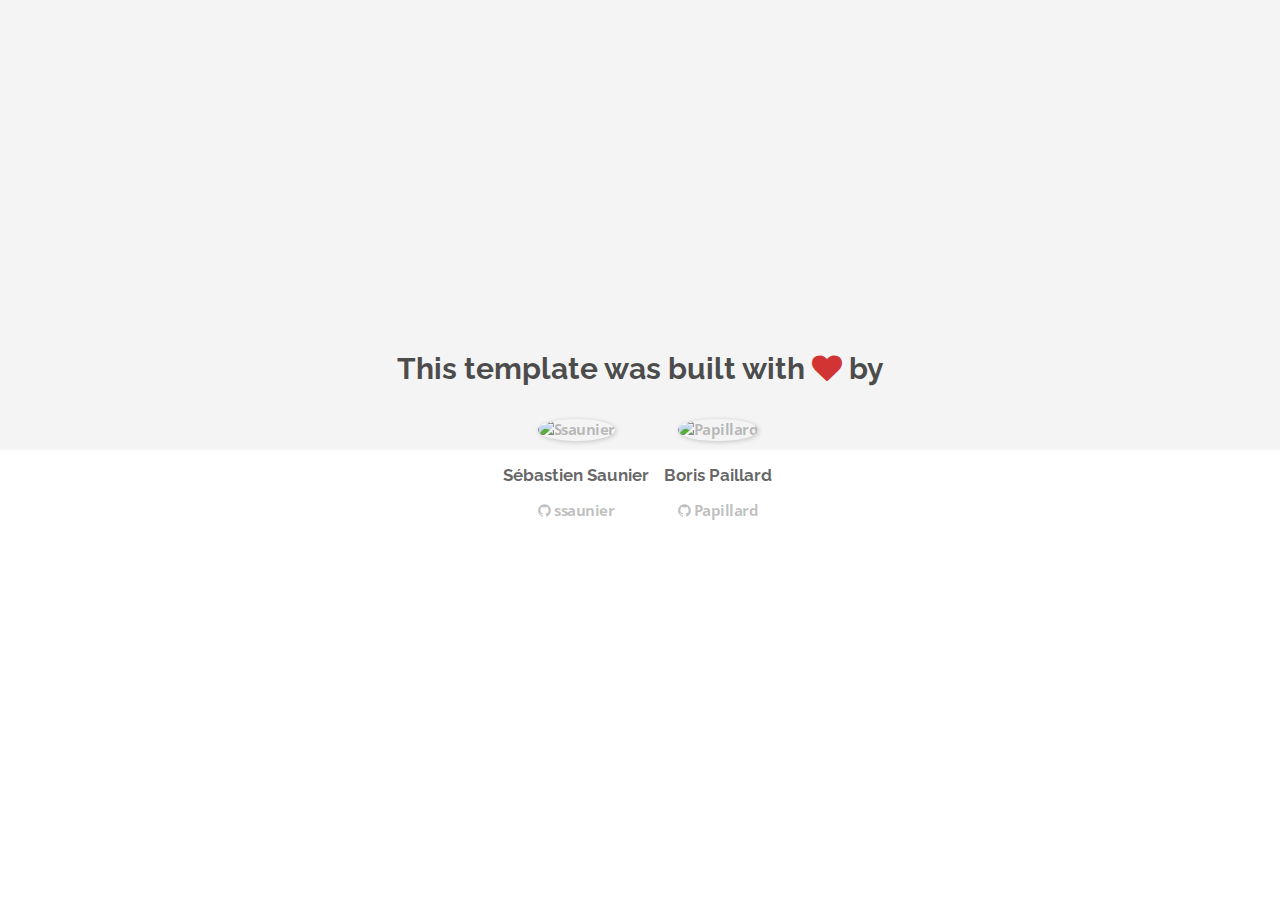
==== about.html @ a605a848 "Automated commit at 2017-11-13 10:06:32 UTC by middleman-deploy 2.0.0-alpha" ====
<!doctype html>
<html>
  <head>
    <meta charset="utf-8">
    <meta http-equiv="x-ua-compatible" content="ie=edge">
    <meta name="viewport"
          content="width=device-width, initial-scale=1, shrink-to-fit=no">
    <!-- Use the title from a page's frontmatter if it has one -->
    <title>Le Wagon - Middleman - About</title>
    <link href="stylesheets/application-3c48b980.css" rel="stylesheet" />
    <script src="javascripts/application-93de88c9.js"></script>
    <link href="images/favicon-f15af148.png" rel="icon" type="image/png" />
  </head>
  <body>
    <div id="about">
  <div class="about-content">
    <h1>This template was built with <i class="fa fa-heart"></i> by</h1>
    <ul class="list-inline">
        <li>
<a href="https://kitt.lewagon.com/alumni/ssaunier" target="_blank">            <img src="https://kitt.lewagon.com/placeholder/users/ssaunier" class="img-circle" alt="Ssaunier" />
</a>          <h2>Sébastien Saunier</h2>
          <p>
<a href="https://github.com/ssaunier" target="_blank">              <i class="fa fa-github"></i> ssaunier
</a>          </p>
        </li>
        <li>
<a href="https://kitt.lewagon.com/alumni/Papillard" target="_blank">            <img src="https://kitt.lewagon.com/placeholder/users/Papillard" class="img-circle" alt="Papillard" />
</a>          <h2>Boris Paillard</h2>
          <p>
<a href="https://github.com/Papillard" target="_blank">              <i class="fa fa-github"></i> Papillard
</a>          </p>
        </li>
    </ul>
  </div>
</div>

  </body>
</html>
---- stylesheets/application-3c48b980.css ----
@import url("https://fonts.googleapis.com/css?family=Open+Sans:400,300,700|Raleway:400,100,300,700,500");/*!
 * Bootstrap v3.3.7 (http://getbootstrap.com)
 * Copyright 2011-2016 Twitter, Inc.
 * Licensed under MIT (https://github.com/twbs/bootstrap/blob/master/LICENSE)
 *//*! normalize.css v3.0.3 | MIT License | github.com/necolas/normalize.css */html{font-family:sans-serif;-ms-text-size-adjust:100%;-webkit-text-size-adjust:100%}body{margin:0}article,aside,details,figcaption,figure,footer,header,hgroup,main,menu,nav,section,summary{display:block}audio,canvas,progress,video{display:inline-block;vertical-align:baseline}audio:not([controls]){display:none;height:0}[hidden],template{display:none}a{background-color:transparent}a:active,a:hover{outline:0}abbr[title]{border-bottom:1px dotted}b,strong{font-weight:bold}dfn{font-style:italic}h1{font-size:2em;margin:0.67em 0}mark{background:#ff0;color:#000}small{font-size:80%}sub,sup{font-size:75%;line-height:0;position:relative;vertical-align:baseline}sup{top:-0.5em}sub{bottom:-0.25em}img{border:0}svg:not(:root){overflow:hidden}figure{margin:1em 40px}hr{-webkit-box-sizing:content-box;box-sizing:content-box;height:0}pre{overflow:auto}code,kbd,pre,samp{font-family:monospace, monospace;font-size:1em}button,input,optgroup,select,textarea{color:inherit;font:inherit;margin:0}button{overflow:visible}button,select{text-transform:none}button,html input[type="button"],input[type="reset"],input[type="submit"]{-webkit-appearance:button;cursor:pointer}button[disabled],html input[disabled]{cursor:default}button::-moz-focus-inner,input::-moz-focus-inner{border:0;padding:0}input{line-height:normal}input[type="checkbox"],input[type="radio"]{-webkit-box-sizing:border-box;box-sizing:border-box;padding:0}input[type="number"]::-webkit-inner-spin-button,input[type="number"]::-webkit-outer-spin-button{height:auto}input[type="search"]{-webkit-appearance:textfield;-webkit-box-sizing:content-box;box-sizing:content-box}input[type="search"]::-webkit-search-cancel-button,input[type="search"]::-webkit-search-decoration{-webkit-appearance:none}fieldset{border:1px solid #c0c0c0;margin:0 2px;padding:0.35em 0.625em 0.75em}legend{border:0;padding:0}textarea{overflow:auto}optgroup{font-weight:bold}table{border-collapse:collapse;border-spacing:0}td,th{padding:0}/*! Source: https://github.com/h5bp/html5-boilerplate/blob/master/src/css/main.css */@media print{*,*:before,*:after{background:transparent !important;color:#000 !important;-webkit-box-shadow:none !important;box-shadow:none !important;text-shadow:none !important}a,a:visited{text-decoration:underline}a[href]:after{content:" (" attr(href) ")"}abbr[title]:after{content:" (" attr(title) ")"}a[href^="#"]:after,a[href^="javascript:"]:after{content:""}pre,blockquote{border:1px solid #999;page-break-inside:avoid}thead{display:table-header-group}tr,img{page-break-inside:avoid}img{max-width:100% !important}p,h2,h3{orphans:3;widows:3}h2,h3{page-break-after:avoid}.navbar{display:none}.btn>.caret,.dropup>.btn>.caret{border-top-color:#000 !important}.label{border:1px solid #000}.table{border-collapse:collapse !important}.table td,.table th{background-color:#fff !important}.table-bordered th,.table-bordered td{border:1px solid #ddd !important}}@font-face{font-family:'Glyphicons Halflings';src:url("../assets/bootstrap/glyphicons-halflings-regular-86b6f62b.eot");src:url("../assets/bootstrap/glyphicons-halflings-regular-86b6f62b.eot?#iefix") format("embedded-opentype"),url("../assets/bootstrap/glyphicons-halflings-regular-ca35b697.woff2") format("woff2"),url("../assets/bootstrap/glyphicons-halflings-regular-278e49a8.woff") format("woff"),url("../assets/bootstrap/glyphicons-halflings-regular-44bc1850.ttf") format("truetype"),url("../assets/bootstrap/glyphicons-halflings-regular-de51a849.svg#glyphicons_halflingsregular") format("svg")}.glyphicon{position:relative;top:1px;display:inline-block;font-family:'Glyphicons Halflings';font-style:normal;font-weight:normal;line-height:1;-webkit-font-smoothing:antialiased;-moz-osx-font-smoothing:grayscale}.glyphicon-asterisk:before{content:"\002a"}.glyphicon-plus:before{content:"\002b"}.glyphicon-euro:before,.glyphicon-eur:before{content:"\20ac"}.glyphicon-minus:before{content:"\2212"}.glyphicon-cloud:before{content:"\2601"}.glyphicon-envelope:before{content:"\2709"}.glyphicon-pencil:before{content:"\270f"}.glyphicon-glass:before{content:"\e001"}.glyphicon-music:before{content:"\e002"}.glyphicon-search:before{content:"\e003"}.glyphicon-heart:before{content:"\e005"}.glyphicon-star:before{content:"\e006"}.glyphicon-star-empty:before{content:"\e007"}.glyphicon-user:before{content:"\e008"}.glyphicon-film:before{content:"\e009"}.glyphicon-th-large:before{content:"\e010"}.glyphicon-th:before{content:"\e011"}.glyphicon-th-list:before{content:"\e012"}.glyphicon-ok:before{content:"\e013"}.glyphicon-remove:before{content:"\e014"}.glyphicon-zoom-in:before{content:"\e015"}.glyphicon-zoom-out:before{content:"\e016"}.glyphicon-off:before{content:"\e017"}.glyphicon-signal:before{content:"\e018"}.glyphicon-cog:before{content:"\e019"}.glyphicon-trash:before{content:"\e020"}.glyphicon-home:before{content:"\e021"}.glyphicon-file:before{content:"\e022"}.glyphicon-time:before{content:"\e023"}.glyphicon-road:before{content:"\e024"}.glyphicon-download-alt:before{content:"\e025"}.glyphicon-download:before{content:"\e026"}.glyphicon-upload:before{content:"\e027"}.glyphicon-inbox:before{content:"\e028"}.glyphicon-play-circle:before{content:"\e029"}.glyphicon-repeat:before{content:"\e030"}.glyphicon-refresh:before{content:"\e031"}.glyphicon-list-alt:before{content:"\e032"}.glyphicon-lock:before{content:"\e033"}.glyphicon-flag:before{content:"\e034"}.glyphicon-headphones:before{content:"\e035"}.glyphicon-volume-off:before{content:"\e036"}.glyphicon-volume-down:before{content:"\e037"}.glyphicon-volume-up:before{content:"\e038"}.glyphicon-qrcode:before{content:"\e039"}.glyphicon-barcode:before{content:"\e040"}.glyphicon-tag:before{content:"\e041"}.glyphicon-tags:before{content:"\e042"}.glyphicon-book:before{content:"\e043"}.glyphicon-bookmark:before{content:"\e044"}.glyphicon-print:before{content:"\e045"}.glyphicon-camera:before{content:"\e046"}.glyphicon-font:before{content:"\e047"}.glyphicon-bold:before{content:"\e048"}.glyphicon-italic:before{content:"\e049"}.glyphicon-text-height:before{content:"\e050"}.glyphicon-text-width:before{content:"\e051"}.glyphicon-align-left:before{content:"\e052"}.glyphicon-align-center:before{content:"\e053"}.glyphicon-align-right:before{content:"\e054"}.glyphicon-align-justify:before{content:"\e055"}.glyphicon-list:before{content:"\e056"}.glyphicon-indent-left:before{content:"\e057"}.glyphicon-indent-right:before{content:"\e058"}.glyphicon-facetime-video:before{content:"\e059"}.glyphicon-picture:before{content:"\e060"}.glyphicon-map-marker:before{content:"\e062"}.glyphicon-adjust:before{content:"\e063"}.glyphicon-tint:before{content:"\e064"}.glyphicon-edit:before{content:"\e065"}.glyphicon-share:before{content:"\e066"}.glyphicon-check:before{content:"\e067"}.glyphicon-move:before{content:"\e068"}.glyphicon-step-backward:before{content:"\e069"}.glyphicon-fast-backward:before{content:"\e070"}.glyphicon-backward:before{content:"\e071"}.glyphicon-play:before{content:"\e072"}.glyphicon-pause:before{content:"\e073"}.glyphicon-stop:before{content:"\e074"}.glyphicon-forward:before{content:"\e075"}.glyphicon-fast-forward:before{content:"\e076"}.glyphicon-step-forward:before{content:"\e077"}.glyphicon-eject:before{content:"\e078"}.glyphicon-chevron-left:before{content:"\e079"}.glyphicon-chevron-right:before{content:"\e080"}.glyphicon-plus-sign:before{content:"\e081"}.glyphicon-minus-sign:before{content:"\e082"}.glyphicon-remove-sign:before{content:"\e083"}.glyphicon-ok-sign:before{content:"\e084"}.glyphicon-question-sign:before{content:"\e085"}.glyphicon-info-sign:before{content:"\e086"}.glyphicon-screenshot:before{content:"\e087"}.glyphicon-remove-circle:before{content:"\e088"}.glyphicon-ok-circle:before{content:"\e089"}.glyphicon-ban-circle:before{content:"\e090"}.glyphicon-arrow-left:before{content:"\e091"}.glyphicon-arrow-right:before{content:"\e092"}.glyphicon-arrow-up:before{content:"\e093"}.glyphicon-arrow-down:before{content:"\e094"}.glyphicon-share-alt:before{content:"\e095"}.glyphicon-resize-full:before{content:"\e096"}.glyphicon-resize-small:before{content:"\e097"}.glyphicon-exclamation-sign:before{content:"\e101"}.glyphicon-gift:before{content:"\e102"}.glyphicon-leaf:before{content:"\e103"}.glyphicon-fire:before{content:"\e104"}.glyphicon-eye-open:before{content:"\e105"}.glyphicon-eye-close:before{content:"\e106"}.glyphicon-warning-sign:before{content:"\e107"}.glyphicon-plane:before{content:"\e108"}.glyphicon-calendar:before{content:"\e109"}.glyphicon-random:before{content:"\e110"}.glyphicon-comment:before{content:"\e111"}.glyphicon-magnet:before{content:"\e112"}.glyphicon-chevron-up:before{content:"\e113"}.glyphicon-chevron-down:before{content:"\e114"}.glyphicon-retweet:before{content:"\e115"}.glyphicon-shopping-cart:before{content:"\e116"}.glyphicon-folder-close:before{content:"\e117"}.glyphicon-folder-open:before{content:"\e118"}.glyphicon-resize-vertical:before{content:"\e119"}.glyphicon-resize-horizontal:before{content:"\e120"}.glyphicon-hdd:before{content:"\e121"}.glyphicon-bullhorn:before{content:"\e122"}.glyphicon-bell:before{content:"\e123"}.glyphicon-certificate:before{content:"\e124"}.glyphicon-thumbs-up:before{content:"\e125"}.glyphicon-thumbs-down:before{content:"\e126"}.glyphicon-hand-right:before{content:"\e127"}.glyphicon-hand-left:before{content:"\e128"}.glyphicon-hand-up:before{content:"\e129"}.glyphicon-hand-down:before{content:"\e130"}.glyphicon-circle-arrow-right:before{content:"\e131"}.glyphicon-circle-arrow-left:before{content:"\e132"}.glyphicon-circle-arrow-up:before{content:"\e133"}.glyphicon-circle-arrow-down:before{content:"\e134"}.glyphicon-globe:before{content:"\e135"}.glyphicon-wrench:before{content:"\e136"}.glyphicon-tasks:before{content:"\e137"}.glyphicon-filter:before{content:"\e138"}.glyphicon-briefcase:before{content:"\e139"}.glyphicon-fullscreen:before{content:"\e140"}.glyphicon-dashboard:before{content:"\e141"}.glyphicon-paperclip:before{content:"\e142"}.glyphicon-heart-empty:before{content:"\e143"}.glyphicon-link:before{content:"\e144"}.glyphicon-phone:before{content:"\e145"}.glyphicon-pushpin:before{content:"\e146"}.glyphicon-usd:before{content:"\e148"}.glyphicon-gbp:before{content:"\e149"}.glyphicon-sort:before{content:"\e150"}.glyphicon-sort-by-alphabet:before{content:"\e151"}.glyphicon-sort-by-alphabet-alt:before{content:"\e152"}.glyphicon-sort-by-order:before{content:"\e153"}.glyphicon-sort-by-order-alt:before{content:"\e154"}.glyphicon-sort-by-attributes:before{content:"\e155"}.glyphicon-sort-by-attributes-alt:before{content:"\e156"}.glyphicon-unchecked:before{content:"\e157"}.glyphicon-expand:before{content:"\e158"}.glyphicon-collapse-down:before{content:"\e159"}.glyphicon-collapse-up:before{content:"\e160"}.glyphicon-log-in:before{content:"\e161"}.glyphicon-flash:before{content:"\e162"}.glyphicon-log-out:before{content:"\e163"}.glyphicon-new-window:before{content:"\e164"}.glyphicon-record:before{content:"\e165"}.glyphicon-save:before{content:"\e166"}.glyphicon-open:before{content:"\e167"}.glyphicon-saved:before{content:"\e168"}.glyphicon-import:before{content:"\e169"}.glyphicon-export:before{content:"\e170"}.glyphicon-send:before{content:"\e171"}.glyphicon-floppy-disk:before{content:"\e172"}.glyphicon-floppy-saved:before{content:"\e173"}.glyphicon-floppy-remove:before{content:"\e174"}.glyphicon-floppy-save:before{content:"\e175"}.glyphicon-floppy-open:before{content:"\e176"}.glyphicon-credit-card:before{content:"\e177"}.glyphicon-transfer:before{content:"\e178"}.glyphicon-cutlery:before{content:"\e179"}.glyphicon-header:before{content:"\e180"}.glyphicon-compressed:before{content:"\e181"}.glyphicon-earphone:before{content:"\e182"}.glyphicon-phone-alt:before{content:"\e183"}.glyphicon-tower:before{content:"\e184"}.glyphicon-stats:before{content:"\e185"}.glyphicon-sd-video:before{content:"\e186"}.glyphicon-hd-video:before{content:"\e187"}.glyphicon-subtitles:before{content:"\e188"}.glyphicon-sound-stereo:before{content:"\e189"}.glyphicon-sound-dolby:before{content:"\e190"}.glyphicon-sound-5-1:before{content:"\e191"}.glyphicon-sound-6-1:before{content:"\e192"}.glyphicon-sound-7-1:before{content:"\e193"}.glyphicon-copyright-mark:before{content:"\e194"}.glyphicon-registration-mark:before{content:"\e195"}.glyphicon-cloud-download:before{content:"\e197"}.glyphicon-cloud-upload:before{content:"\e198"}.glyphicon-tree-conifer:before{content:"\e199"}.glyphicon-tree-deciduous:before{content:"\e200"}.glyphicon-cd:before{content:"\e201"}.glyphicon-save-file:before{content:"\e202"}.glyphicon-open-file:before{content:"\e203"}.glyphicon-level-up:before{content:"\e204"}.glyphicon-copy:before{content:"\e205"}.glyphicon-paste:before{content:"\e206"}.glyphicon-alert:before{content:"\e209"}.glyphicon-equalizer:before{content:"\e210"}.glyphicon-king:before{content:"\e211"}.glyphicon-queen:before{content:"\e212"}.glyphicon-pawn:before{content:"\e213"}.glyphicon-bishop:before{content:"\e214"}.glyphicon-knight:before{content:"\e215"}.glyphicon-baby-formula:before{content:"\e216"}.glyphicon-tent:before{content:"\26fa"}.glyphicon-blackboard:before{content:"\e218"}.glyphicon-bed:before{content:"\e219"}.glyphicon-apple:before{content:"\f8ff"}.glyphicon-erase:before{content:"\e221"}.glyphicon-hourglass:before{content:"\231b"}.glyphicon-lamp:before{content:"\e223"}.glyphicon-duplicate:before{content:"\e224"}.glyphicon-piggy-bank:before{content:"\e225"}.glyphicon-scissors:before{content:"\e226"}.glyphicon-bitcoin:before{content:"\e227"}.glyphicon-btc:before{content:"\e227"}.glyphicon-xbt:before{content:"\e227"}.glyphicon-yen:before{content:"\00a5"}.glyphicon-jpy:before{content:"\00a5"}.glyphicon-ruble:before{content:"\20bd"}.glyphicon-rub:before{content:"\20bd"}.glyphicon-scale:before{content:"\e230"}.glyphicon-ice-lolly:before{content:"\e231"}.glyphicon-ice-lolly-tasted:before{content:"\e232"}.glyphicon-education:before{content:"\e233"}.glyphicon-option-horizontal:before{content:"\e234"}.glyphicon-option-vertical:before{content:"\e235"}.glyphicon-menu-hamburger:before{content:"\e236"}.glyphicon-modal-window:before{content:"\e237"}.glyphicon-oil:before{content:"\e238"}.glyphicon-grain:before{content:"\e239"}.glyphicon-sunglasses:before{content:"\e240"}.glyphicon-text-size:before{content:"\e241"}.glyphicon-text-color:before{content:"\e242"}.glyphicon-text-background:before{content:"\e243"}.glyphicon-object-align-top:before{content:"\e244"}.glyphicon-object-align-bottom:before{content:"\e245"}.glyphicon-object-align-horizontal:before{content:"\e246"}.glyphicon-object-align-left:before{content:"\e247"}.glyphicon-object-align-vertical:before{content:"\e248"}.glyphicon-object-align-right:before{content:"\e249"}.glyphicon-triangle-right:before{content:"\e250"}.glyphicon-triangle-left:before{content:"\e251"}.glyphicon-triangle-bottom:before{content:"\e252"}.glyphicon-triangle-top:before{content:"\e253"}.glyphicon-console:before{content:"\e254"}.glyphicon-superscript:before{content:"\e255"}.glyphicon-subscript:before{content:"\e256"}.glyphicon-menu-left:before{content:"\e257"}.glyphicon-menu-right:before{content:"\e258"}.glyphicon-menu-down:before{content:"\e259"}.glyphicon-menu-up:before{content:"\e260"}*{-webkit-box-sizing:border-box;box-sizing:border-box}*:before,*:after{-webkit-box-sizing:border-box;box-sizing:border-box}html{font-size:10px;-webkit-tap-highlight-color:transparent}body{font-family:"Open Sans", "Helvetica", "sans-serif";font-size:18px;line-height:1.42857143;color:#333333;background-color:#F4F4F4}input,button,select,textarea{font-family:inherit;font-size:inherit;line-height:inherit}a{color:#469AE0;text-decoration:none}a:hover,a:focus{color:#1f74ba;text-decoration:underline}a:focus{outline:5px auto -webkit-focus-ring-color;outline-offset:-2px}figure{margin:0}img{vertical-align:middle}.img-responsive{display:block;max-width:100%;height:auto}.img-rounded{border-radius:2px}.img-thumbnail{padding:4px;line-height:1.42857143;background-color:#F4F4F4;border:1px solid #ddd;border-radius:2px;-webkit-transition:all 0.2s ease-in-out;transition:all 0.2s ease-in-out;display:inline-block;max-width:100%;height:auto}.img-circle{border-radius:50%}hr{margin-top:25px;margin-bottom:25px;border:0;border-top:1px solid #eeeeee}.sr-only{position:absolute;width:1px;height:1px;margin:-1px;padding:0;overflow:hidden;clip:rect(0, 0, 0, 0);border:0}.sr-only-focusable:active,.sr-only-focusable:focus{position:static;width:auto;height:auto;margin:0;overflow:visible;clip:auto}[role="button"]{cursor:pointer}h1,h2,h3,h4,h5,h6,.h1,.h2,.h3,.h4,.h5,.h6{font-family:"Raleway", "Helvetica", "sans-serif";font-weight:500;line-height:1.1;color:inherit}h1 small,h1 .small,h2 small,h2 .small,h3 small,h3 .small,h4 small,h4 .small,h5 small,h5 .small,h6 small,h6 .small,.h1 small,.h1 .small,.h2 small,.h2 .small,.h3 small,.h3 .small,.h4 small,.h4 .small,.h5 small,.h5 .small,.h6 small,.h6 .small{font-weight:normal;line-height:1;color:#777777}h1,.h1,h2,.h2,h3,.h3{margin-top:25px;margin-bottom:12.5px}h1 small,h1 .small,.h1 small,.h1 .small,h2 small,h2 .small,.h2 small,.h2 .small,h3 small,h3 .small,.h3 small,.h3 .small{font-size:65%}h4,.h4,h5,.h5,h6,.h6{margin-top:12.5px;margin-bottom:12.5px}h4 small,h4 .small,.h4 small,.h4 .small,h5 small,h5 .small,.h5 small,.h5 .small,h6 small,h6 .small,.h6 small,.h6 .small{font-size:75%}h1,.h1{font-size:46px}h2,.h2{font-size:38px}h3,.h3{font-size:31px}h4,.h4{font-size:23px}h5,.h5{font-size:18px}h6,.h6{font-size:16px}p{margin:0 0 12.5px}.lead{margin-bottom:25px;font-size:20px;font-weight:300;line-height:1.4}@media (min-width: 768px){.lead{font-size:27px}}small,.small{font-size:88%}mark,.mark{background-color:#fcf8e3;padding:.2em}.text-left{text-align:left}.text-right{text-align:right}.text-center{text-align:center}.text-justify{text-align:justify}.text-nowrap{white-space:nowrap}.text-lowercase{text-transform:lowercase}.text-uppercase,.initialism{text-transform:uppercase}.text-capitalize{text-transform:capitalize}.text-muted{color:#777777}.text-primary{color:#469AE0}a.text-primary:hover,a.text-primary:focus{color:#2381d0}.text-success{color:#3c763d}a.text-success:hover,a.text-success:focus{color:#2b542c}.text-info{color:#31708f}a.text-info:hover,a.text-info:focus{color:#245269}.text-warning{color:#8a6d3b}a.text-warning:hover,a.text-warning:focus{color:#66512c}.text-danger{color:#a94442}a.text-danger:hover,a.text-danger:focus{color:#843534}.bg-primary{color:#fff}.bg-primary{background-color:#469AE0}a.bg-primary:hover,a.bg-primary:focus{background-color:#2381d0}.bg-success{background-color:#dff0d8}a.bg-success:hover,a.bg-success:focus{background-color:#c1e2b3}.bg-info{background-color:#d9edf7}a.bg-info:hover,a.bg-info:focus{background-color:#afd9ee}.bg-warning{background-color:#fcf8e3}a.bg-warning:hover,a.bg-warning:focus{background-color:#f7ecb5}.bg-danger{background-color:#f2dede}a.bg-danger:hover,a.bg-danger:focus{background-color:#e4b9b9}.page-header{padding-bottom:11.5px;margin:50px 0 25px;border-bottom:1px solid #eeeeee}ul,ol{margin-top:0;margin-bottom:12.5px}ul ul,ul ol,ol ul,ol ol{margin-bottom:0}.list-unstyled{padding-left:0;list-style:none}.list-inline{padding-left:0;list-style:none;margin-left:-5px}.list-inline>li{display:inline-block;padding-left:5px;padding-right:5px}dl{margin-top:0;margin-bottom:25px}dt,dd{line-height:1.42857143}dt{font-weight:bold}dd{margin-left:0}.dl-horizontal dd:before,.dl-horizontal dd:after{content:" ";display:table}.dl-horizontal dd:after{clear:both}@media (min-width: 768px){.dl-horizontal dt{float:left;width:160px;clear:left;text-align:right;overflow:hidden;text-overflow:ellipsis;white-space:nowrap}.dl-horizontal dd{margin-left:180px}}abbr[title],abbr[data-original-title]{cursor:help;border-bottom:1px dotted #777777}.initialism{font-size:90%}blockquote{padding:12.5px 25px;margin:0 0 25px;font-size:22.5px;border-left:5px solid #eeeeee}blockquote p:last-child,blockquote ul:last-child,blockquote ol:last-child{margin-bottom:0}blockquote footer,blockquote small,blockquote .small{display:block;font-size:80%;line-height:1.42857143;color:#777777}blockquote footer:before,blockquote small:before,blockquote .small:before{content:'\2014 \00A0'}.blockquote-reverse,blockquote.pull-right{padding-right:15px;padding-left:0;border-right:5px solid #eeeeee;border-left:0;text-align:right}.blockquote-reverse footer:before,.blockquote-reverse small:before,.blockquote-reverse .small:before,blockquote.pull-right footer:before,blockquote.pull-right small:before,blockquote.pull-right .small:before{content:''}.blockquote-reverse footer:after,.blockquote-reverse small:after,.blockquote-reverse .small:after,blockquote.pull-right footer:after,blockquote.pull-right small:after,blockquote.pull-right .small:after{content:'\00A0 \2014'}address{margin-bottom:25px;font-style:normal;line-height:1.42857143}code,kbd,pre,samp{font-family:Menlo, Monaco, Consolas, "Courier New", monospace}code{padding:2px 4px;font-size:90%;color:#c7254e;background-color:#f9f2f4;border-radius:2px}kbd{padding:2px 4px;font-size:90%;color:#fff;background-color:#333;border-radius:2px;-webkit-box-shadow:inset 0 -1px 0 rgba(0,0,0,0.25);box-shadow:inset 0 -1px 0 rgba(0,0,0,0.25)}kbd kbd{padding:0;font-size:100%;font-weight:bold;-webkit-box-shadow:none;box-shadow:none}pre{display:block;padding:12px;margin:0 0 12.5px;font-size:17px;line-height:1.42857143;word-break:break-all;word-wrap:break-word;color:#333333;background-color:#f5f5f5;border:1px solid #ccc;border-radius:2px}pre code{padding:0;font-size:inherit;color:inherit;white-space:pre-wrap;background-color:transparent;border-radius:0}.pre-scrollable{max-height:340px;overflow-y:scroll}.container{margin-right:auto;margin-left:auto;padding-left:15px;padding-right:15px}.container:before,.container:after{content:" ";display:table}.container:after{clear:both}@media (min-width: 768px){.container{width:750px}}@media (min-width: 992px){.container{width:970px}}@media (min-width: 1200px){.container{width:1170px}}.container-fluid{margin-right:auto;margin-left:auto;padding-left:15px;padding-right:15px}.container-fluid:before,.container-fluid:after{content:" ";display:table}.container-fluid:after{clear:both}.row{margin-left:-15px;margin-right:-15px}.row:before,.row:after{content:" ";display:table}.row:after{clear:both}.col-xs-1,.col-sm-1,.col-md-1,.col-lg-1,.col-xs-2,.col-sm-2,.col-md-2,.col-lg-2,.col-xs-3,.col-sm-3,.col-md-3,.col-lg-3,.col-xs-4,.col-sm-4,.col-md-4,.col-lg-4,.col-xs-5,.col-sm-5,.col-md-5,.col-lg-5,.col-xs-6,.col-sm-6,.col-md-6,.col-lg-6,.col-xs-7,.col-sm-7,.col-md-7,.col-lg-7,.col-xs-8,.col-sm-8,.col-md-8,.col-lg-8,.col-xs-9,.col-sm-9,.col-md-9,.col-lg-9,.col-xs-10,.col-sm-10,.col-md-10,.col-lg-10,.col-xs-11,.col-sm-11,.col-md-11,.col-lg-11,.col-xs-12,.col-sm-12,.col-md-12,.col-lg-12{position:relative;min-height:1px;padding-left:15px;padding-right:15px}.col-xs-1,.col-xs-2,.col-xs-3,.col-xs-4,.col-xs-5,.col-xs-6,.col-xs-7,.col-xs-8,.col-xs-9,.col-xs-10,.col-xs-11,.col-xs-12{float:left}.col-xs-1{width:8.33333333%}.col-xs-2{width:16.66666667%}.col-xs-3{width:25%}.col-xs-4{width:33.33333333%}.col-xs-5{width:41.66666667%}.col-xs-6{width:50%}.col-xs-7{width:58.33333333%}.col-xs-8{width:66.66666667%}.col-xs-9{width:75%}.col-xs-10{width:83.33333333%}.col-xs-11{width:91.66666667%}.col-xs-12{width:100%}.col-xs-pull-0{right:auto}.col-xs-pull-1{right:8.33333333%}.col-xs-pull-2{right:16.66666667%}.col-xs-pull-3{right:25%}.col-xs-pull-4{right:33.33333333%}.col-xs-pull-5{right:41.66666667%}.col-xs-pull-6{right:50%}.col-xs-pull-7{right:58.33333333%}.col-xs-pull-8{right:66.66666667%}.col-xs-pull-9{right:75%}.col-xs-pull-10{right:83.33333333%}.col-xs-pull-11{right:91.66666667%}.col-xs-pull-12{right:100%}.col-xs-push-0{left:auto}.col-xs-push-1{left:8.33333333%}.col-xs-push-2{left:16.66666667%}.col-xs-push-3{left:25%}.col-xs-push-4{left:33.33333333%}.col-xs-push-5{left:41.66666667%}.col-xs-push-6{left:50%}.col-xs-push-7{left:58.33333333%}.col-xs-push-8{left:66.66666667%}.col-xs-push-9{left:75%}.col-xs-push-10{left:83.33333333%}.col-xs-push-11{left:91.66666667%}.col-xs-push-12{left:100%}.col-xs-offset-0{margin-left:0%}.col-xs-offset-1{margin-left:8.33333333%}.col-xs-offset-2{margin-left:16.66666667%}.col-xs-offset-3{margin-left:25%}.col-xs-offset-4{margin-left:33.33333333%}.col-xs-offset-5{margin-left:41.66666667%}.col-xs-offset-6{margin-left:50%}.col-xs-offset-7{margin-left:58.33333333%}.col-xs-offset-8{margin-left:66.66666667%}.col-xs-offset-9{margin-left:75%}.col-xs-offset-10{margin-left:83.33333333%}.col-xs-offset-11{margin-left:91.66666667%}.col-xs-offset-12{margin-left:100%}@media (min-width: 768px){.col-sm-1,.col-sm-2,.col-sm-3,.col-sm-4,.col-sm-5,.col-sm-6,.col-sm-7,.col-sm-8,.col-sm-9,.col-sm-10,.col-sm-11,.col-sm-12{float:left}.col-sm-1{width:8.33333333%}.col-sm-2{width:16.66666667%}.col-sm-3{width:25%}.col-sm-4{width:33.33333333%}.col-sm-5{width:41.66666667%}.col-sm-6{width:50%}.col-sm-7{width:58.33333333%}.col-sm-8{width:66.66666667%}.col-sm-9{width:75%}.col-sm-10{width:83.33333333%}.col-sm-11{width:91.66666667%}.col-sm-12{width:100%}.col-sm-pull-0{right:auto}.col-sm-pull-1{right:8.33333333%}.col-sm-pull-2{right:16.66666667%}.col-sm-pull-3{right:25%}.col-sm-pull-4{right:33.33333333%}.col-sm-pull-5{right:41.66666667%}.col-sm-pull-6{right:50%}.col-sm-pull-7{right:58.33333333%}.col-sm-pull-8{right:66.66666667%}.col-sm-pull-9{right:75%}.col-sm-pull-10{right:83.33333333%}.col-sm-pull-11{right:91.66666667%}.col-sm-pull-12{right:100%}.col-sm-push-0{left:auto}.col-sm-push-1{left:8.33333333%}.col-sm-push-2{left:16.66666667%}.col-sm-push-3{left:25%}.col-sm-push-4{left:33.33333333%}.col-sm-push-5{left:41.66666667%}.col-sm-push-6{left:50%}.col-sm-push-7{left:58.33333333%}.col-sm-push-8{left:66.66666667%}.col-sm-push-9{left:75%}.col-sm-push-10{left:83.33333333%}.col-sm-push-11{left:91.66666667%}.col-sm-push-12{left:100%}.col-sm-offset-0{margin-left:0%}.col-sm-offset-1{margin-left:8.33333333%}.col-sm-offset-2{margin-left:16.66666667%}.col-sm-offset-3{margin-left:25%}.col-sm-offset-4{margin-left:33.33333333%}.col-sm-offset-5{margin-left:41.66666667%}.col-sm-offset-6{margin-left:50%}.col-sm-offset-7{margin-left:58.33333333%}.col-sm-offset-8{margin-left:66.66666667%}.col-sm-offset-9{margin-left:75%}.col-sm-offset-10{margin-left:83.33333333%}.col-sm-offset-11{margin-left:91.66666667%}.col-sm-offset-12{margin-left:100%}}@media (min-width: 992px){.col-md-1,.col-md-2,.col-md-3,.col-md-4,.col-md-5,.col-md-6,.col-md-7,.col-md-8,.col-md-9,.col-md-10,.col-md-11,.col-md-12{float:left}.col-md-1{width:8.33333333%}.col-md-2{width:16.66666667%}.col-md-3{width:25%}.col-md-4{width:33.33333333%}.col-md-5{width:41.66666667%}.col-md-6{width:50%}.col-md-7{width:58.33333333%}.col-md-8{width:66.66666667%}.col-md-9{width:75%}.col-md-10{width:83.33333333%}.col-md-11{width:91.66666667%}.col-md-12{width:100%}.col-md-pull-0{right:auto}.col-md-pull-1{right:8.33333333%}.col-md-pull-2{right:16.66666667%}.col-md-pull-3{right:25%}.col-md-pull-4{right:33.33333333%}.col-md-pull-5{right:41.66666667%}.col-md-pull-6{right:50%}.col-md-pull-7{right:58.33333333%}.col-md-pull-8{right:66.66666667%}.col-md-pull-9{right:75%}.col-md-pull-10{right:83.33333333%}.col-md-pull-11{right:91.66666667%}.col-md-pull-12{right:100%}.col-md-push-0{left:auto}.col-md-push-1{left:8.33333333%}.col-md-push-2{left:16.66666667%}.col-md-push-3{left:25%}.col-md-push-4{left:33.33333333%}.col-md-push-5{left:41.66666667%}.col-md-push-6{left:50%}.col-md-push-7{left:58.33333333%}.col-md-push-8{left:66.66666667%}.col-md-push-9{left:75%}.col-md-push-10{left:83.33333333%}.col-md-push-11{left:91.66666667%}.col-md-push-12{left:100%}.col-md-offset-0{margin-left:0%}.col-md-offset-1{margin-left:8.33333333%}.col-md-offset-2{margin-left:16.66666667%}.col-md-offset-3{margin-left:25%}.col-md-offset-4{margin-left:33.33333333%}.col-md-offset-5{margin-left:41.66666667%}.col-md-offset-6{margin-left:50%}.col-md-offset-7{margin-left:58.33333333%}.col-md-offset-8{margin-left:66.66666667%}.col-md-offset-9{margin-left:75%}.col-md-offset-10{margin-left:83.33333333%}.col-md-offset-11{margin-left:91.66666667%}.col-md-offset-12{margin-left:100%}}@media (min-width: 1200px){.col-lg-1,.col-lg-2,.col-lg-3,.col-lg-4,.col-lg-5,.col-lg-6,.col-lg-7,.col-lg-8,.col-lg-9,.col-lg-10,.col-lg-11,.col-lg-12{float:left}.col-lg-1{width:8.33333333%}.col-lg-2{width:16.66666667%}.col-lg-3{width:25%}.col-lg-4{width:33.33333333%}.col-lg-5{width:41.66666667%}.col-lg-6{width:50%}.col-lg-7{width:58.33333333%}.col-lg-8{width:66.66666667%}.col-lg-9{width:75%}.col-lg-10{width:83.33333333%}.col-lg-11{width:91.66666667%}.col-lg-12{width:100%}.col-lg-pull-0{right:auto}.col-lg-pull-1{right:8.33333333%}.col-lg-pull-2{right:16.66666667%}.col-lg-pull-3{right:25%}.col-lg-pull-4{right:33.33333333%}.col-lg-pull-5{right:41.66666667%}.col-lg-pull-6{right:50%}.col-lg-pull-7{right:58.33333333%}.col-lg-pull-8{right:66.66666667%}.col-lg-pull-9{right:75%}.col-lg-pull-10{right:83.33333333%}.col-lg-pull-11{right:91.66666667%}.col-lg-pull-12{right:100%}.col-lg-push-0{left:auto}.col-lg-push-1{left:8.33333333%}.col-lg-push-2{left:16.66666667%}.col-lg-push-3{left:25%}.col-lg-push-4{left:33.33333333%}.col-lg-push-5{left:41.66666667%}.col-lg-push-6{left:50%}.col-lg-push-7{left:58.33333333%}.col-lg-push-8{left:66.66666667%}.col-lg-push-9{left:75%}.col-lg-push-10{left:83.33333333%}.col-lg-push-11{left:91.66666667%}.col-lg-push-12{left:100%}.col-lg-offset-0{margin-left:0%}.col-lg-offset-1{margin-left:8.33333333%}.col-lg-offset-2{margin-left:16.66666667%}.col-lg-offset-3{margin-left:25%}.col-lg-offset-4{margin-left:33.33333333%}.col-lg-offset-5{margin-left:41.66666667%}.col-lg-offset-6{margin-left:50%}.col-lg-offset-7{margin-left:58.33333333%}.col-lg-offset-8{margin-left:66.66666667%}.col-lg-offset-9{margin-left:75%}.col-lg-offset-10{margin-left:83.33333333%}.col-lg-offset-11{margin-left:91.66666667%}.col-lg-offset-12{margin-left:100%}}table{background-color:transparent}caption{padding-top:8px;padding-bottom:8px;color:#777777;text-align:left}th{text-align:left}.table{width:100%;max-width:100%;margin-bottom:25px}.table>thead>tr>th,.table>thead>tr>td,.table>tbody>tr>th,.table>tbody>tr>td,.table>tfoot>tr>th,.table>tfoot>tr>td{padding:8px;line-height:1.42857143;vertical-align:top;border-top:1px solid #ddd}.table>thead>tr>th{vertical-align:bottom;border-bottom:2px solid #ddd}.table>caption+thead>tr:first-child>th,.table>caption+thead>tr:first-child>td,.table>colgroup+thead>tr:first-child>th,.table>colgroup+thead>tr:first-child>td,.table>thead:first-child>tr:first-child>th,.table>thead:first-child>tr:first-child>td{border-top:0}.table>tbody+tbody{border-top:2px solid #ddd}.table .table{background-color:#F4F4F4}.table-condensed>thead>tr>th,.table-condensed>thead>tr>td,.table-condensed>tbody>tr>th,.table-condensed>tbody>tr>td,.table-condensed>tfoot>tr>th,.table-condensed>tfoot>tr>td{padding:5px}.table-bordered{border:1px solid #ddd}.table-bordered>thead>tr>th,.table-bordered>thead>tr>td,.table-bordered>tbody>tr>th,.table-bordered>tbody>tr>td,.table-bordered>tfoot>tr>th,.table-bordered>tfoot>tr>td{border:1px solid #ddd}.table-bordered>thead>tr>th,.table-bordered>thead>tr>td{border-bottom-width:2px}.table-striped>tbody>tr:nth-of-type(odd){background-color:#f9f9f9}.table-hover>tbody>tr:hover{background-color:#f5f5f5}table col[class*="col-"]{position:static;float:none;display:table-column}table td[class*="col-"],table th[class*="col-"]{position:static;float:none;display:table-cell}.table>thead>tr>td.active,.table>thead>tr>th.active,.table>thead>tr.active>td,.table>thead>tr.active>th,.table>tbody>tr>td.active,.table>tbody>tr>th.active,.table>tbody>tr.active>td,.table>tbody>tr.active>th,.table>tfoot>tr>td.active,.table>tfoot>tr>th.active,.table>tfoot>tr.active>td,.table>tfoot>tr.active>th{background-color:#f5f5f5}.table-hover>tbody>tr>td.active:hover,.table-hover>tbody>tr>th.active:hover,.table-hover>tbody>tr.active:hover>td,.table-hover>tbody>tr:hover>.active,.table-hover>tbody>tr.active:hover>th{background-color:#e8e8e8}.table>thead>tr>td.success,.table>thead>tr>th.success,.table>thead>tr.success>td,.table>thead>tr.success>th,.table>tbody>tr>td.success,.table>tbody>tr>th.success,.table>tbody>tr.success>td,.table>tbody>tr.success>th,.table>tfoot>tr>td.success,.table>tfoot>tr>th.success,.table>tfoot>tr.success>td,.table>tfoot>tr.success>th{background-color:#dff0d8}.table-hover>tbody>tr>td.success:hover,.table-hover>tbody>tr>th.success:hover,.table-hover>tbody>tr.success:hover>td,.table-hover>tbody>tr:hover>.success,.table-hover>tbody>tr.success:hover>th{background-color:#d0e9c6}.table>thead>tr>td.info,.table>thead>tr>th.info,.table>thead>tr.info>td,.table>thead>tr.info>th,.table>tbody>tr>td.info,.table>tbody>tr>th.info,.table>tbody>tr.info>td,.table>tbody>tr.info>th,.table>tfoot>tr>td.info,.table>tfoot>tr>th.info,.table>tfoot>tr.info>td,.table>tfoot>tr.info>th{background-color:#d9edf7}.table-hover>tbody>tr>td.info:hover,.table-hover>tbody>tr>th.info:hover,.table-hover>tbody>tr.info:hover>td,.table-hover>tbody>tr:hover>.info,.table-hover>tbody>tr.info:hover>th{background-color:#c4e3f3}.table>thead>tr>td.warning,.table>thead>tr>th.warning,.table>thead>tr.warning>td,.table>thead>tr.warning>th,.table>tbody>tr>td.warning,.table>tbody>tr>th.warning,.table>tbody>tr.warning>td,.table>tbody>tr.warning>th,.table>tfoot>tr>td.warning,.table>tfoot>tr>th.warning,.table>tfoot>tr.warning>td,.table>tfoot>tr.warning>th{background-color:#fcf8e3}.table-hover>tbody>tr>td.warning:hover,.table-hover>tbody>tr>th.warning:hover,.table-hover>tbody>tr.warning:hover>td,.table-hover>tbody>tr:hover>.warning,.table-hover>tbody>tr.warning:hover>th{background-color:#faf2cc}.table>thead>tr>td.danger,.table>thead>tr>th.danger,.table>thead>tr.danger>td,.table>thead>tr.danger>th,.table>tbody>tr>td.danger,.table>tbody>tr>th.danger,.table>tbody>tr.danger>td,.table>tbody>tr.danger>th,.table>tfoot>tr>td.danger,.table>tfoot>tr>th.danger,.table>tfoot>tr.danger>td,.table>tfoot>tr.danger>th{background-color:#f2dede}.table-hover>tbody>tr>td.danger:hover,.table-hover>tbody>tr>th.danger:hover,.table-hover>tbody>tr.danger:hover>td,.table-hover>tbody>tr:hover>.danger,.table-hover>tbody>tr.danger:hover>th{background-color:#ebcccc}.table-responsive{overflow-x:auto;min-height:0.01%}@media screen and (max-width: 767px){.table-responsive{width:100%;margin-bottom:18.75px;overflow-y:hidden;-ms-overflow-style:-ms-autohiding-scrollbar;border:1px solid #ddd}.table-responsive>.table{margin-bottom:0}.table-responsive>.table>thead>tr>th,.table-responsive>.table>thead>tr>td,.table-responsive>.table>tbody>tr>th,.table-responsive>.table>tbody>tr>td,.table-responsive>.table>tfoot>tr>th,.table-responsive>.table>tfoot>tr>td{white-space:nowrap}.table-responsive>.table-bordered{border:0}.table-responsive>.table-bordered>thead>tr>th:first-child,.table-responsive>.table-bordered>thead>tr>td:first-child,.table-responsive>.table-bordered>tbody>tr>th:first-child,.table-responsive>.table-bordered>tbody>tr>td:first-child,.table-responsive>.table-bordered>tfoot>tr>th:first-child,.table-responsive>.table-bordered>tfoot>tr>td:first-child{border-left:0}.table-responsive>.table-bordered>thead>tr>th:last-child,.table-responsive>.table-bordered>thead>tr>td:last-child,.table-responsive>.table-bordered>tbody>tr>th:last-child,.table-responsive>.table-bordered>tbody>tr>td:last-child,.table-responsive>.table-bordered>tfoot>tr>th:last-child,.table-responsive>.table-bordered>tfoot>tr>td:last-child{border-right:0}.table-responsive>.table-bordered>tbody>tr:last-child>th,.table-responsive>.table-bordered>tbody>tr:last-child>td,.table-responsive>.table-bordered>tfoot>tr:last-child>th,.table-responsive>.table-bordered>tfoot>tr:last-child>td{border-bottom:0}}fieldset{padding:0;margin:0;border:0;min-width:0}legend{display:block;width:100%;padding:0;margin-bottom:25px;font-size:27px;line-height:inherit;color:#333333;border:0;border-bottom:1px solid #e5e5e5}label{display:inline-block;max-width:100%;margin-bottom:5px;font-weight:bold}input[type="search"]{-webkit-box-sizing:border-box;box-sizing:border-box}input[type="radio"],input[type="checkbox"]{margin:4px 0 0;margin-top:1px \9;line-height:normal}input[type="file"]{display:block}input[type="range"]{display:block;width:100%}select[multiple],select[size]{height:auto}input[type="file"]:focus,input[type="radio"]:focus,input[type="checkbox"]:focus{outline:5px auto -webkit-focus-ring-color;outline-offset:-2px}output{display:block;padding-top:7px;font-size:18px;line-height:1.42857143;color:#000000}.form-control{display:block;width:100%;height:39px;padding:6px 12px;font-size:18px;line-height:1.42857143;color:#000000;background-color:#fff;background-image:none;border:1px solid #ccc;border-radius:2px;-webkit-box-shadow:inset 0 1px 1px rgba(0,0,0,0.075);box-shadow:inset 0 1px 1px rgba(0,0,0,0.075);-webkit-transition:border-color ease-in-out 0.15s, box-shadow ease-in-out 0.15s;-webkit-transition:border-color ease-in-out 0.15s, -webkit-box-shadow ease-in-out 0.15s;transition:border-color ease-in-out 0.15s, -webkit-box-shadow ease-in-out 0.15s;transition:border-color ease-in-out 0.15s, box-shadow ease-in-out 0.15s;transition:border-color ease-in-out 0.15s, box-shadow ease-in-out 0.15s, -webkit-box-shadow ease-in-out 0.15s}.form-control:focus{border-color:#66afe9;outline:0;-webkit-box-shadow:inset 0 1px 1px rgba(0,0,0,0.075),0 0 8px rgba(102,175,233,0.6);box-shadow:inset 0 1px 1px rgba(0,0,0,0.075),0 0 8px rgba(102,175,233,0.6)}.form-control::-moz-placeholder{color:#999;opacity:1}.form-control:-ms-input-placeholder{color:#999}.form-control::-webkit-input-placeholder{color:#999}.form-control::-ms-expand{border:0;background-color:transparent}.form-control[disabled],.form-control[readonly],fieldset[disabled] .form-control{background-color:#eeeeee;opacity:1}.form-control[disabled],fieldset[disabled] .form-control{cursor:not-allowed}textarea.form-control{height:auto}input[type="search"]{-webkit-appearance:none}@media screen and (-webkit-min-device-pixel-ratio: 0){input[type="date"].form-control,input[type="time"].form-control,input[type="datetime-local"].form-control,input[type="month"].form-control{line-height:39px}input[type="date"].input-sm,.input-group-sm>input[type="date"].form-control,.input-group-sm>input[type="date"].input-group-addon,.input-group-sm>.input-group-btn>input[type="date"].btn,.input-group-sm input[type="date"],input[type="time"].input-sm,.input-group-sm>input[type="time"].form-control,.input-group-sm>input[type="time"].input-group-addon,.input-group-sm>.input-group-btn>input[type="time"].btn,.input-group-sm input[type="time"],input[type="datetime-local"].input-sm,.input-group-sm>input[type="datetime-local"].form-control,.input-group-sm>input[type="datetime-local"].input-group-addon,.input-group-sm>.input-group-btn>input[type="datetime-local"].btn,.input-group-sm input[type="datetime-local"],input[type="month"].input-sm,.input-group-sm>input[type="month"].form-control,.input-group-sm>input[type="month"].input-group-addon,.input-group-sm>.input-group-btn>input[type="month"].btn,.input-group-sm input[type="month"]{line-height:36px}input[type="date"].input-lg,.input-group-lg>input[type="date"].form-control,.input-group-lg>input[type="date"].input-group-addon,.input-group-lg>.input-group-btn>input[type="date"].btn,.input-group-lg input[type="date"],input[type="time"].input-lg,.input-group-lg>input[type="time"].form-control,.input-group-lg>input[type="time"].input-group-addon,.input-group-lg>.input-group-btn>input[type="time"].btn,.input-group-lg input[type="time"],input[type="datetime-local"].input-lg,.input-group-lg>input[type="datetime-local"].form-control,.input-group-lg>input[type="datetime-local"].input-group-addon,.input-group-lg>.input-group-btn>input[type="datetime-local"].btn,.input-group-lg input[type="datetime-local"],input[type="month"].input-lg,.input-group-lg>input[type="month"].form-control,.input-group-lg>input[type="month"].input-group-addon,.input-group-lg>.input-group-btn>input[type="month"].btn,.input-group-lg input[type="month"]{line-height:53px}}.form-group{margin-bottom:15px}.radio,.checkbox{position:relative;display:block;margin-top:10px;margin-bottom:10px}.radio label,.checkbox label{min-height:25px;padding-left:20px;margin-bottom:0;font-weight:normal;cursor:pointer}.radio input[type="radio"],.radio-inline input[type="radio"],.checkbox input[type="checkbox"],.checkbox-inline input[type="checkbox"]{position:absolute;margin-left:-20px;margin-top:4px \9}.radio+.radio,.checkbox+.checkbox{margin-top:-5px}.radio-inline,.checkbox-inline{position:relative;display:inline-block;padding-left:20px;margin-bottom:0;vertical-align:middle;font-weight:normal;cursor:pointer}.radio-inline+.radio-inline,.checkbox-inline+.checkbox-inline{margin-top:0;margin-left:10px}input[type="radio"][disabled],input[type="radio"].disabled,fieldset[disabled] input[type="radio"],input[type="checkbox"][disabled],input[type="checkbox"].disabled,fieldset[disabled] input[type="checkbox"]{cursor:not-allowed}.radio-inline.disabled,fieldset[disabled] .radio-inline,.checkbox-inline.disabled,fieldset[disabled] .checkbox-inline{cursor:not-allowed}.radio.disabled label,fieldset[disabled] .radio label,.checkbox.disabled label,fieldset[disabled] .checkbox label{cursor:not-allowed}.form-control-static{padding-top:7px;padding-bottom:7px;margin-bottom:0;min-height:43px}.form-control-static.input-lg,.input-group-lg>.form-control-static.form-control,.input-group-lg>.form-control-static.input-group-addon,.input-group-lg>.input-group-btn>.form-control-static.btn,.form-control-static.input-sm,.input-group-sm>.form-control-static.form-control,.input-group-sm>.form-control-static.input-group-addon,.input-group-sm>.input-group-btn>.form-control-static.btn{padding-left:0;padding-right:0}.input-sm,.input-group-sm>.form-control,.input-group-sm>.input-group-addon,.input-group-sm>.input-group-btn>.btn{height:36px;padding:5px 10px;font-size:16px;line-height:1.5;border-radius:2px}select.input-sm,.input-group-sm>select.form-control,.input-group-sm>select.input-group-addon,.input-group-sm>.input-group-btn>select.btn{height:36px;line-height:36px}textarea.input-sm,.input-group-sm>textarea.form-control,.input-group-sm>textarea.input-group-addon,.input-group-sm>.input-group-btn>textarea.btn,select[multiple].input-sm,.input-group-sm>select[multiple].form-control,.input-group-sm>select[multiple].input-group-addon,.input-group-sm>.input-group-btn>select[multiple].btn{height:auto}.form-group-sm .form-control{height:36px;padding:5px 10px;font-size:16px;line-height:1.5;border-radius:2px}.form-group-sm select.form-control{height:36px;line-height:36px}.form-group-sm textarea.form-control,.form-group-sm select[multiple].form-control{height:auto}.form-group-sm .form-control-static{height:36px;min-height:41px;padding:6px 10px;font-size:16px;line-height:1.5}.input-lg,.input-group-lg>.form-control,.input-group-lg>.input-group-addon,.input-group-lg>.input-group-btn>.btn{height:53px;padding:10px 16px;font-size:23px;line-height:1.3333333;border-radius:2px}select.input-lg,.input-group-lg>select.form-control,.input-group-lg>select.input-group-addon,.input-group-lg>.input-group-btn>select.btn{height:53px;line-height:53px}textarea.input-lg,.input-group-lg>textarea.form-control,.input-group-lg>textarea.input-group-addon,.input-group-lg>.input-group-btn>textarea.btn,select[multiple].input-lg,.input-group-lg>select[multiple].form-control,.input-group-lg>select[multiple].input-group-addon,.input-group-lg>.input-group-btn>select[multiple].btn{height:auto}.form-group-lg .form-control{height:53px;padding:10px 16px;font-size:23px;line-height:1.3333333;border-radius:2px}.form-group-lg select.form-control{height:53px;line-height:53px}.form-group-lg textarea.form-control,.form-group-lg select[multiple].form-control{height:auto}.form-group-lg .form-control-static{height:53px;min-height:48px;padding:11px 16px;font-size:23px;line-height:1.3333333}.has-feedback{position:relative}.has-feedback .form-control{padding-right:48.75px}.form-control-feedback{position:absolute;top:0;right:0;z-index:2;display:block;width:39px;height:39px;line-height:39px;text-align:center;pointer-events:none}.input-lg+.form-control-feedback,.input-group-lg>.form-control+.form-control-feedback,.input-group-lg>.input-group-addon+.form-control-feedback,.input-group-lg>.input-group-btn>.btn+.form-control-feedback,.input-group-lg+.form-control-feedback,.form-group-lg .form-control+.form-control-feedback{width:53px;height:53px;line-height:53px}.input-sm+.form-control-feedback,.input-group-sm>.form-control+.form-control-feedback,.input-group-sm>.input-group-addon+.form-control-feedback,.input-group-sm>.input-group-btn>.btn+.form-control-feedback,.input-group-sm+.form-control-feedback,.form-group-sm .form-control+.form-control-feedback{width:36px;height:36px;line-height:36px}.has-success .help-block,.has-success .control-label,.has-success .radio,.has-success .checkbox,.has-success .radio-inline,.has-success .checkbox-inline,.has-success.radio label,.has-success.checkbox label,.has-success.radio-inline label,.has-success.checkbox-inline label{color:#3c763d}.has-success .form-control{border-color:#3c763d;-webkit-box-shadow:inset 0 1px 1px rgba(0,0,0,0.075);box-shadow:inset 0 1px 1px rgba(0,0,0,0.075)}.has-success .form-control:focus{border-color:#2b542c;-webkit-box-shadow:inset 0 1px 1px rgba(0,0,0,0.075),0 0 6px #67b168;box-shadow:inset 0 1px 1px rgba(0,0,0,0.075),0 0 6px #67b168}.has-success .input-group-addon{color:#3c763d;border-color:#3c763d;background-color:#dff0d8}.has-success .form-control-feedback{color:#3c763d}.has-warning .help-block,.has-warning .control-label,.has-warning .radio,.has-warning .checkbox,.has-warning .radio-inline,.has-warning .checkbox-inline,.has-warning.radio label,.has-warning.checkbox label,.has-warning.radio-inline label,.has-warning.checkbox-inline label{color:#8a6d3b}.has-warning .form-control{border-color:#8a6d3b;-webkit-box-shadow:inset 0 1px 1px rgba(0,0,0,0.075);box-shadow:inset 0 1px 1px rgba(0,0,0,0.075)}.has-warning .form-control:focus{border-color:#66512c;-webkit-box-shadow:inset 0 1px 1px rgba(0,0,0,0.075),0 0 6px #c0a16b;box-shadow:inset 0 1px 1px rgba(0,0,0,0.075),0 0 6px #c0a16b}.has-warning .input-group-addon{color:#8a6d3b;border-color:#8a6d3b;background-color:#fcf8e3}.has-warning .form-control-feedback{color:#8a6d3b}.has-error .help-block,.has-error .control-label,.has-error .radio,.has-error .checkbox,.has-error .radio-inline,.has-error .checkbox-inline,.has-error.radio label,.has-error.checkbox label,.has-error.radio-inline label,.has-error.checkbox-inline label{color:#a94442}.has-error .form-control{border-color:#a94442;-webkit-box-shadow:inset 0 1px 1px rgba(0,0,0,0.075);box-shadow:inset 0 1px 1px rgba(0,0,0,0.075)}.has-error .form-control:focus{border-color:#843534;-webkit-box-shadow:inset 0 1px 1px rgba(0,0,0,0.075),0 0 6px #ce8483;box-shadow:inset 0 1px 1px rgba(0,0,0,0.075),0 0 6px #ce8483}.has-error .input-group-addon{color:#a94442;border-color:#a94442;background-color:#f2dede}.has-error .form-control-feedback{color:#a94442}.has-feedback label ~ .form-control-feedback{top:30px}.has-feedback label.sr-only ~ .form-control-feedback{top:0}.help-block{display:block;margin-top:5px;margin-bottom:10px;color:#737373}@media (min-width: 768px){.form-inline .form-group{display:inline-block;margin-bottom:0;vertical-align:middle}.form-inline .form-control{display:inline-block;width:auto;vertical-align:middle}.form-inline .form-control-static{display:inline-block}.form-inline .input-group{display:inline-table;vertical-align:middle}.form-inline .input-group .input-group-addon,.form-inline .input-group .input-group-btn,.form-inline .input-group .form-control{width:auto}.form-inline .input-group>.form-control{width:100%}.form-inline .control-label{margin-bottom:0;vertical-align:middle}.form-inline .radio,.form-inline .checkbox{display:inline-block;margin-top:0;margin-bottom:0;vertical-align:middle}.form-inline .radio label,.form-inline .checkbox label{padding-left:0}.form-inline .radio input[type="radio"],.form-inline .checkbox input[type="checkbox"]{position:relative;margin-left:0}.form-inline .has-feedback .form-control-feedback{top:0}}.form-horizontal .radio,.form-horizontal .checkbox,.form-horizontal .radio-inline,.form-horizontal .checkbox-inline{margin-top:0;margin-bottom:0;padding-top:7px}.form-horizontal .radio,.form-horizontal .checkbox{min-height:32px}.form-horizontal .form-group{margin-left:-15px;margin-right:-15px}.form-horizontal .form-group:before,.form-horizontal .form-group:after{content:" ";display:table}.form-horizontal .form-group:after{clear:both}@media (min-width: 768px){.form-horizontal .control-label{text-align:right;margin-bottom:0;padding-top:7px}}.form-horizontal .has-feedback .form-control-feedback{right:15px}@media (min-width: 768px){.form-horizontal .form-group-lg .control-label{padding-top:11px;font-size:23px}}@media (min-width: 768px){.form-horizontal .form-group-sm .control-label{padding-top:6px;font-size:16px}}.btn{display:inline-block;margin-bottom:0;font-weight:normal;text-align:center;vertical-align:middle;-ms-touch-action:manipulation;touch-action:manipulation;cursor:pointer;background-image:none;border:1px solid transparent;white-space:nowrap;padding:6px 12px;font-size:18px;line-height:1.42857143;border-radius:2px;-webkit-user-select:none;-moz-user-select:none;-ms-user-select:none;user-select:none}.btn:focus,.btn.focus,.btn:active:focus,.btn:active.focus,.btn.active:focus,.btn.active.focus{outline:5px auto -webkit-focus-ring-color;outline-offset:-2px}.btn:hover,.btn:focus,.btn.focus{color:#333;text-decoration:none}.btn:active,.btn.active{outline:0;background-image:none;-webkit-box-shadow:inset 0 3px 5px rgba(0,0,0,0.125);box-shadow:inset 0 3px 5px rgba(0,0,0,0.125)}.btn.disabled,.btn[disabled],fieldset[disabled] .btn{cursor:not-allowed;opacity:0.65;filter:alpha(opacity=65);-webkit-box-shadow:none;box-shadow:none}a.btn.disabled,fieldset[disabled] a.btn{pointer-events:none}.btn-default{color:#333;background-color:#fff;border-color:#ccc}.btn-default:focus,.btn-default.focus{color:#333;background-color:#e6e6e6;border-color:#8c8c8c}.btn-default:hover{color:#333;background-color:#e6e6e6;border-color:#adadad}.btn-default:active,.btn-default.active,.open>.btn-default.dropdown-toggle{color:#333;background-color:#e6e6e6;border-color:#adadad}.btn-default:active:hover,.btn-default:active:focus,.btn-default:active.focus,.btn-default.active:hover,.btn-default.active:focus,.btn-default.active.focus,.open>.btn-default.dropdown-toggle:hover,.open>.btn-default.dropdown-toggle:focus,.open>.btn-default.dropdown-toggle.focus{color:#333;background-color:#d4d4d4;border-color:#8c8c8c}.btn-default:active,.btn-default.active,.open>.btn-default.dropdown-toggle{background-image:none}.btn-default.disabled:hover,.btn-default.disabled:focus,.btn-default.disabled.focus,.btn-default[disabled]:hover,.btn-default[disabled]:focus,.btn-default[disabled].focus,fieldset[disabled] .btn-default:hover,fieldset[disabled] .btn-default:focus,fieldset[disabled] .btn-default.focus{background-color:#fff;border-color:#ccc}.btn-default .badge{color:#fff;background-color:#333}.btn-primary{color:#fff;background-color:#469AE0;border-color:#308edc}.btn-primary:focus,.btn-primary.focus{color:#fff;background-color:#2381d0;border-color:#144b79}.btn-primary:hover{color:#fff;background-color:#2381d0;border-color:#1e6eb2}.btn-primary:active,.btn-primary.active,.open>.btn-primary.dropdown-toggle{color:#fff;background-color:#2381d0;border-color:#1e6eb2}.btn-primary:active:hover,.btn-primary:active:focus,.btn-primary:active.focus,.btn-primary.active:hover,.btn-primary.active:focus,.btn-primary.active.focus,.open>.btn-primary.dropdown-toggle:hover,.open>.btn-primary.dropdown-toggle:focus,.open>.btn-primary.dropdown-toggle.focus{color:#fff;background-color:#1e6eb2;border-color:#144b79}.btn-primary:active,.btn-primary.active,.open>.btn-primary.dropdown-toggle{background-image:none}.btn-primary.disabled:hover,.btn-primary.disabled:focus,.btn-primary.disabled.focus,.btn-primary[disabled]:hover,.btn-primary[disabled]:focus,.btn-primary[disabled].focus,fieldset[disabled] .btn-primary:hover,fieldset[disabled] .btn-primary:focus,fieldset[disabled] .btn-primary.focus{background-color:#469AE0;border-color:#308edc}.btn-primary .badge{color:#469AE0;background-color:#fff}.btn-success{color:#fff;background-color:#32B796;border-color:#2da386}.btn-success:focus,.btn-success.focus{color:#fff;background-color:#278f75;border-color:#113f34}.btn-success:hover{color:#fff;background-color:#278f75;border-color:#1f735e}.btn-success:active,.btn-success.active,.open>.btn-success.dropdown-toggle{color:#fff;background-color:#278f75;border-color:#1f735e}.btn-success:active:hover,.btn-success:active:focus,.btn-success:active.focus,.btn-success.active:hover,.btn-success.active:focus,.btn-success.active.focus,.open>.btn-success.dropdown-toggle:hover,.open>.btn-success.dropdown-toggle:focus,.open>.btn-success.dropdown-toggle.focus{color:#fff;background-color:#1f735e;border-color:#113f34}.btn-success:active,.btn-success.active,.open>.btn-success.dropdown-toggle{background-image:none}.btn-success.disabled:hover,.btn-success.disabled:focus,.btn-success.disabled.focus,.btn-success[disabled]:hover,.btn-success[disabled]:focus,.btn-success[disabled].focus,fieldset[disabled] .btn-success:hover,fieldset[disabled] .btn-success:focus,fieldset[disabled] .btn-success.focus{background-color:#32B796;border-color:#2da386}.btn-success .badge{color:#32B796;background-color:#fff}.btn-info{color:#fff;background-color:#FDB631;border-color:#fdad18}.btn-info:focus,.btn-info.focus{color:#fff;background-color:#f9a302;border-color:#946101}.btn-info:hover{color:#fff;background-color:#f9a302;border-color:#d58c02}.btn-info:active,.btn-info.active,.open>.btn-info.dropdown-toggle{color:#fff;background-color:#f9a302;border-color:#d58c02}.btn-info:active:hover,.btn-info:active:focus,.btn-info:active.focus,.btn-info.active:hover,.btn-info.active:focus,.btn-info.active.focus,.open>.btn-info.dropdown-toggle:hover,.open>.btn-info.dropdown-toggle:focus,.open>.btn-info.dropdown-toggle.focus{color:#fff;background-color:#d58c02;border-color:#946101}.btn-info:active,.btn-info.active,.open>.btn-info.dropdown-toggle{background-image:none}.btn-info.disabled:hover,.btn-info.disabled:focus,.btn-info.disabled.focus,.btn-info[disabled]:hover,.btn-info[disabled]:focus,.btn-info[disabled].focus,fieldset[disabled] .btn-info:hover,fieldset[disabled] .btn-info:focus,fieldset[disabled] .btn-info.focus{background-color:#FDB631;border-color:#fdad18}.btn-info .badge{color:#FDB631;background-color:#fff}.btn-warning{color:#fff;background-color:#E67E22;border-color:#d67118}.btn-warning:focus,.btn-warning.focus{color:#fff;background-color:#bf6516;border-color:#64350b}.btn-warning:hover{color:#fff;background-color:#bf6516;border-color:#9f5412}.btn-warning:active,.btn-warning.active,.open>.btn-warning.dropdown-toggle{color:#fff;background-color:#bf6516;border-color:#9f5412}.btn-warning:active:hover,.btn-warning:active:focus,.btn-warning:active.focus,.btn-warning.active:hover,.btn-warning.active:focus,.btn-warning.active.focus,.open>.btn-warning.dropdown-toggle:hover,.open>.btn-warning.dropdown-toggle:focus,.open>.btn-warning.dropdown-toggle.focus{color:#fff;background-color:#9f5412;border-color:#64350b}.btn-warning:active,.btn-warning.active,.open>.btn-warning.dropdown-toggle{background-image:none}.btn-warning.disabled:hover,.btn-warning.disabled:focus,.btn-warning.disabled.focus,.btn-warning[disabled]:hover,.btn-warning[disabled]:focus,.btn-warning[disabled].focus,fieldset[disabled] .btn-warning:hover,fieldset[disabled] .btn-warning:focus,fieldset[disabled] .btn-warning.focus{background-color:#E67E22;border-color:#d67118}.btn-warning .badge{color:#E67E22;background-color:#fff}.btn-danger{color:#fff;background-color:#EE5F5B;border-color:#ec4844}.btn-danger:focus,.btn-danger.focus{color:#fff;background-color:#e9322d;border-color:#9f1411}.btn-danger:hover{color:#fff;background-color:#e9322d;border-color:#dc1c17}.btn-danger:active,.btn-danger.active,.open>.btn-danger.dropdown-toggle{color:#fff;background-color:#e9322d;border-color:#dc1c17}.btn-danger:active:hover,.btn-danger:active:focus,.btn-danger:active.focus,.btn-danger.active:hover,.btn-danger.active:focus,.btn-danger.active.focus,.open>.btn-danger.dropdown-toggle:hover,.open>.btn-danger.dropdown-toggle:focus,.open>.btn-danger.dropdown-toggle.focus{color:#fff;background-color:#dc1c17;border-color:#9f1411}.btn-danger:active,.btn-danger.active,.open>.btn-danger.dropdown-toggle{background-image:none}.btn-danger.disabled:hover,.btn-danger.disabled:focus,.btn-danger.disabled.focus,.btn-danger[disabled]:hover,.btn-danger[disabled]:focus,.btn-danger[disabled].focus,fieldset[disabled] .btn-danger:hover,fieldset[disabled] .btn-danger:focus,fieldset[disabled] .btn-danger.focus{background-color:#EE5F5B;border-color:#ec4844}.btn-danger .badge{color:#EE5F5B;background-color:#fff}.btn-link{color:#469AE0;font-weight:normal;border-radius:0}.btn-link,.btn-link:active,.btn-link.active,.btn-link[disabled],fieldset[disabled] .btn-link{background-color:transparent;-webkit-box-shadow:none;box-shadow:none}.btn-link,.btn-link:hover,.btn-link:focus,.btn-link:active{border-color:transparent}.btn-link:hover,.btn-link:focus{color:#1f74ba;text-decoration:underline;background-color:transparent}.btn-link[disabled]:hover,.btn-link[disabled]:focus,fieldset[disabled] .btn-link:hover,fieldset[disabled] .btn-link:focus{color:#777777;text-decoration:none}.btn-lg,.btn-group-lg>.btn{padding:10px 16px;font-size:23px;line-height:1.3333333;border-radius:2px}.btn-sm,.btn-group-sm>.btn{padding:5px 10px;font-size:16px;line-height:1.5;border-radius:2px}.btn-xs,.btn-group-xs>.btn{padding:1px 5px;font-size:16px;line-height:1.5;border-radius:2px}.btn-block{display:block;width:100%}.btn-block+.btn-block{margin-top:5px}input[type="submit"].btn-block,input[type="reset"].btn-block,input[type="button"].btn-block{width:100%}.fade{opacity:0;-webkit-transition:opacity 0.15s linear;transition:opacity 0.15s linear}.fade.in{opacity:1}.collapse{display:none}.collapse.in{display:block}tr.collapse.in{display:table-row}tbody.collapse.in{display:table-row-group}.collapsing{position:relative;height:0;overflow:hidden;-webkit-transition-property:height, visibility;transition-property:height, visibility;-webkit-transition-duration:0.35s;transition-duration:0.35s;-webkit-transition-timing-function:ease;transition-timing-function:ease}.caret{display:inline-block;width:0;height:0;margin-left:2px;vertical-align:middle;border-top:4px dashed;border-top:4px solid \9;border-right:4px solid transparent;border-left:4px solid transparent}.dropup,.dropdown{position:relative}.dropdown-toggle:focus{outline:0}.dropdown-menu{position:absolute;top:100%;left:0;z-index:1000;display:none;float:left;min-width:160px;padding:5px 0;margin:2px 0 0;list-style:none;font-size:18px;text-align:left;background-color:#fff;border:1px solid #ccc;border:1px solid rgba(0,0,0,0.15);border-radius:2px;-webkit-box-shadow:0 6px 12px rgba(0,0,0,0.175);box-shadow:0 6px 12px rgba(0,0,0,0.175);background-clip:padding-box}.dropdown-menu.pull-right{right:0;left:auto}.dropdown-menu .divider{height:1px;margin:11.5px 0;overflow:hidden;background-color:#e5e5e5}.dropdown-menu>li>a{display:block;padding:3px 20px;clear:both;font-weight:normal;line-height:1.42857143;color:#333333;white-space:nowrap}.dropdown-menu>li>a:hover,.dropdown-menu>li>a:focus{text-decoration:none;color:#262626;background-color:#f5f5f5}.dropdown-menu>.active>a,.dropdown-menu>.active>a:hover,.dropdown-menu>.active>a:focus{color:#fff;text-decoration:none;outline:0;background-color:#469AE0}.dropdown-menu>.disabled>a,.dropdown-menu>.disabled>a:hover,.dropdown-menu>.disabled>a:focus{color:#777777}.dropdown-menu>.disabled>a:hover,.dropdown-menu>.disabled>a:focus{text-decoration:none;background-color:transparent;background-image:none;filter:progid:DXImageTransform.Microsoft.gradient(enabled = false);cursor:not-allowed}.open>.dropdown-menu{display:block}.open>a{outline:0}.dropdown-menu-right{left:auto;right:0}.dropdown-menu-left{left:0;right:auto}.dropdown-header{display:block;padding:3px 20px;font-size:16px;line-height:1.42857143;color:#777777;white-space:nowrap}.dropdown-backdrop{position:fixed;left:0;right:0;bottom:0;top:0;z-index:990}.pull-right>.dropdown-menu{right:0;left:auto}.dropup .caret,.navbar-fixed-bottom .dropdown .caret{border-top:0;border-bottom:4px dashed;border-bottom:4px solid \9;content:""}.dropup .dropdown-menu,.navbar-fixed-bottom .dropdown .dropdown-menu{top:auto;bottom:100%;margin-bottom:2px}@media (min-width: 768px){.navbar-right .dropdown-menu{right:0;left:auto}.navbar-right .dropdown-menu-left{left:0;right:auto}}.btn-group,.btn-group-vertical{position:relative;display:inline-block;vertical-align:middle}.btn-group>.btn,.btn-group-vertical>.btn{position:relative;float:left}.btn-group>.btn:hover,.btn-group>.btn:focus,.btn-group>.btn:active,.btn-group>.btn.active,.btn-group-vertical>.btn:hover,.btn-group-vertical>.btn:focus,.btn-group-vertical>.btn:active,.btn-group-vertical>.btn.active{z-index:2}.btn-group .btn+.btn,.btn-group .btn+.btn-group,.btn-group .btn-group+.btn,.btn-group .btn-group+.btn-group{margin-left:-1px}.btn-toolbar{margin-left:-5px}.btn-toolbar:before,.btn-toolbar:after{content:" ";display:table}.btn-toolbar:after{clear:both}.btn-toolbar .btn,.btn-toolbar .btn-group,.btn-toolbar .input-group{float:left}.btn-toolbar>.btn,.btn-toolbar>.btn-group,.btn-toolbar>.input-group{margin-left:5px}.btn-group>.btn:not(:first-child):not(:last-child):not(.dropdown-toggle){border-radius:0}.btn-group>.btn:first-child{margin-left:0}.btn-group>.btn:first-child:not(:last-child):not(.dropdown-toggle){border-bottom-right-radius:0;border-top-right-radius:0}.btn-group>.btn:last-child:not(:first-child),.btn-group>.dropdown-toggle:not(:first-child){border-bottom-left-radius:0;border-top-left-radius:0}.btn-group>.btn-group{float:left}.btn-group>.btn-group:not(:first-child):not(:last-child)>.btn{border-radius:0}.btn-group>.btn-group:first-child:not(:last-child)>.btn:last-child,.btn-group>.btn-group:first-child:not(:last-child)>.dropdown-toggle{border-bottom-right-radius:0;border-top-right-radius:0}.btn-group>.btn-group:last-child:not(:first-child)>.btn:first-child{border-bottom-left-radius:0;border-top-left-radius:0}.btn-group .dropdown-toggle:active,.btn-group.open .dropdown-toggle{outline:0}.btn-group>.btn+.dropdown-toggle{padding-left:8px;padding-right:8px}.btn-group>.btn-lg+.dropdown-toggle,.btn-group-lg.btn-group>.btn+.dropdown-toggle{padding-left:12px;padding-right:12px}.btn-group.open .dropdown-toggle{-webkit-box-shadow:inset 0 3px 5px rgba(0,0,0,0.125);box-shadow:inset 0 3px 5px rgba(0,0,0,0.125)}.btn-group.open .dropdown-toggle.btn-link{-webkit-box-shadow:none;box-shadow:none}.btn .caret{margin-left:0}.btn-lg .caret,.btn-group-lg>.btn .caret{border-width:5px 5px 0;border-bottom-width:0}.dropup .btn-lg .caret,.dropup .btn-group-lg>.btn .caret{border-width:0 5px 5px}.btn-group-vertical>.btn,.btn-group-vertical>.btn-group,.btn-group-vertical>.btn-group>.btn{display:block;float:none;width:100%;max-width:100%}.btn-group-vertical>.btn-group:before,.btn-group-vertical>.btn-group:after{content:" ";display:table}.btn-group-vertical>.btn-group:after{clear:both}.btn-group-vertical>.btn-group>.btn{float:none}.btn-group-vertical>.btn+.btn,.btn-group-vertical>.btn+.btn-group,.btn-group-vertical>.btn-group+.btn,.btn-group-vertical>.btn-group+.btn-group{margin-top:-1px;margin-left:0}.btn-group-vertical>.btn:not(:first-child):not(:last-child){border-radius:0}.btn-group-vertical>.btn:first-child:not(:last-child){border-top-right-radius:2px;border-top-left-radius:2px;border-bottom-right-radius:0;border-bottom-left-radius:0}.btn-group-vertical>.btn:last-child:not(:first-child){border-top-right-radius:0;border-top-left-radius:0;border-bottom-right-radius:2px;border-bottom-left-radius:2px}.btn-group-vertical>.btn-group:not(:first-child):not(:last-child)>.btn{border-radius:0}.btn-group-vertical>.btn-group:first-child:not(:last-child)>.btn:last-child,.btn-group-vertical>.btn-group:first-child:not(:last-child)>.dropdown-toggle{border-bottom-right-radius:0;border-bottom-left-radius:0}.btn-group-vertical>.btn-group:last-child:not(:first-child)>.btn:first-child{border-top-right-radius:0;border-top-left-radius:0}.btn-group-justified{display:table;width:100%;table-layout:fixed;border-collapse:separate}.btn-group-justified>.btn,.btn-group-justified>.btn-group{float:none;display:table-cell;width:1%}.btn-group-justified>.btn-group .btn{width:100%}.btn-group-justified>.btn-group .dropdown-menu{left:auto}[data-toggle="buttons"]>.btn input[type="radio"],[data-toggle="buttons"]>.btn input[type="checkbox"],[data-toggle="buttons"]>.btn-group>.btn input[type="radio"],[data-toggle="buttons"]>.btn-group>.btn input[type="checkbox"]{position:absolute;clip:rect(0, 0, 0, 0);pointer-events:none}.input-group{position:relative;display:table;border-collapse:separate}.input-group[class*="col-"]{float:none;padding-left:0;padding-right:0}.input-group .form-control{position:relative;z-index:2;float:left;width:100%;margin-bottom:0}.input-group .form-control:focus{z-index:3}.input-group-addon,.input-group-btn,.input-group .form-control{display:table-cell}.input-group-addon:not(:first-child):not(:last-child),.input-group-btn:not(:first-child):not(:last-child),.input-group .form-control:not(:first-child):not(:last-child){border-radius:0}.input-group-addon,.input-group-btn{width:1%;white-space:nowrap;vertical-align:middle}.input-group-addon{padding:6px 12px;font-size:18px;font-weight:normal;line-height:1;color:#000000;text-align:center;background-color:#eeeeee;border:1px solid #ccc;border-radius:2px}.input-group-addon.input-sm,.input-group-sm>.input-group-addon,.input-group-sm>.input-group-btn>.input-group-addon.btn{padding:5px 10px;font-size:16px;border-radius:2px}.input-group-addon.input-lg,.input-group-lg>.input-group-addon,.input-group-lg>.input-group-btn>.input-group-addon.btn{padding:10px 16px;font-size:23px;border-radius:2px}.input-group-addon input[type="radio"],.input-group-addon input[type="checkbox"]{margin-top:0}.input-group .form-control:first-child,.input-group-addon:first-child,.input-group-btn:first-child>.btn,.input-group-btn:first-child>.btn-group>.btn,.input-group-btn:first-child>.dropdown-toggle,.input-group-btn:last-child>.btn:not(:last-child):not(.dropdown-toggle),.input-group-btn:last-child>.btn-group:not(:last-child)>.btn{border-bottom-right-radius:0;border-top-right-radius:0}.input-group-addon:first-child{border-right:0}.input-group .form-control:last-child,.input-group-addon:last-child,.input-group-btn:last-child>.btn,.input-group-btn:last-child>.btn-group>.btn,.input-group-btn:last-child>.dropdown-toggle,.input-group-btn:first-child>.btn:not(:first-child),.input-group-btn:first-child>.btn-group:not(:first-child)>.btn{border-bottom-left-radius:0;border-top-left-radius:0}.input-group-addon:last-child{border-left:0}.input-group-btn{position:relative;font-size:0;white-space:nowrap}.input-group-btn>.btn{position:relative}.input-group-btn>.btn+.btn{margin-left:-1px}.input-group-btn>.btn:hover,.input-group-btn>.btn:focus,.input-group-btn>.btn:active{z-index:2}.input-group-btn:first-child>.btn,.input-group-btn:first-child>.btn-group{margin-right:-1px}.input-group-btn:last-child>.btn,.input-group-btn:last-child>.btn-group{z-index:2;margin-left:-1px}.nav{margin-bottom:0;padding-left:0;list-style:none}.nav:before,.nav:after{content:" ";display:table}.nav:after{clear:both}.nav>li{position:relative;display:block}.nav>li>a{position:relative;display:block;padding:10px 15px}.nav>li>a:hover,.nav>li>a:focus{text-decoration:none;background-color:#eeeeee}.nav>li.disabled>a{color:#777777}.nav>li.disabled>a:hover,.nav>li.disabled>a:focus{color:#777777;text-decoration:none;background-color:transparent;cursor:not-allowed}.nav .open>a,.nav .open>a:hover,.nav .open>a:focus{background-color:#eeeeee;border-color:#469AE0}.nav .nav-divider{height:1px;margin:11.5px 0;overflow:hidden;background-color:#e5e5e5}.nav>li>a>img{max-width:none}.nav-tabs{border-bottom:1px solid #ddd}.nav-tabs>li{float:left;margin-bottom:-1px}.nav-tabs>li>a{margin-right:2px;line-height:1.42857143;border:1px solid transparent;border-radius:2px 2px 0 0}.nav-tabs>li>a:hover{border-color:#eeeeee #eeeeee #ddd}.nav-tabs>li.active>a,.nav-tabs>li.active>a:hover,.nav-tabs>li.active>a:focus{color:#000000;background-color:#F4F4F4;border:1px solid #ddd;border-bottom-color:transparent;cursor:default}.nav-pills>li{float:left}.nav-pills>li>a{border-radius:2px}.nav-pills>li+li{margin-left:2px}.nav-pills>li.active>a,.nav-pills>li.active>a:hover,.nav-pills>li.active>a:focus{color:#fff;background-color:#469AE0}.nav-stacked>li{float:none}.nav-stacked>li+li{margin-top:2px;margin-left:0}.nav-justified,.nav-tabs.nav-justified{width:100%}.nav-justified>li,.nav-tabs.nav-justified>li{float:none}.nav-justified>li>a,.nav-tabs.nav-justified>li>a{text-align:center;margin-bottom:5px}.nav-justified>.dropdown .dropdown-menu{top:auto;left:auto}@media (min-width: 768px){.nav-justified>li,.nav-tabs.nav-justified>li{display:table-cell;width:1%}.nav-justified>li>a,.nav-tabs.nav-justified>li>a{margin-bottom:0}}.nav-tabs-justified,.nav-tabs.nav-justified{border-bottom:0}.nav-tabs-justified>li>a,.nav-tabs.nav-justified>li>a{margin-right:0;border-radius:2px}.nav-tabs-justified>.active>a,.nav-tabs.nav-justified>.active>a,.nav-tabs-justified>.active>a:hover,.nav-tabs.nav-justified>.active>a:hover,.nav-tabs-justified>.active>a:focus,.nav-tabs.nav-justified>.active>a:focus{border:1px solid #ddd}@media (min-width: 768px){.nav-tabs-justified>li>a,.nav-tabs.nav-justified>li>a{border-bottom:1px solid #ddd;border-radius:2px 2px 0 0}.nav-tabs-justified>.active>a,.nav-tabs.nav-justified>.active>a,.nav-tabs-justified>.active>a:hover,.nav-tabs.nav-justified>.active>a:hover,.nav-tabs-justified>.active>a:focus,.nav-tabs.nav-justified>.active>a:focus{border-bottom-color:#F4F4F4}}.tab-content>.tab-pane{display:none}.tab-content>.active{display:block}.nav-tabs .dropdown-menu{margin-top:-1px;border-top-right-radius:0;border-top-left-radius:0}.navbar{position:relative;min-height:50px;margin-bottom:25px;border:1px solid transparent}.navbar:before,.navbar:after{content:" ";display:table}.navbar:after{clear:both}@media (min-width: 768px){.navbar{border-radius:2px}}.navbar-header:before,.navbar-header:after{content:" ";display:table}.navbar-header:after{clear:both}@media (min-width: 768px){.navbar-header{float:left}}.navbar-collapse{overflow-x:visible;padding-right:15px;padding-left:15px;border-top:1px solid transparent;-webkit-box-shadow:inset 0 1px 0 rgba(255,255,255,0.1);box-shadow:inset 0 1px 0 rgba(255,255,255,0.1);-webkit-overflow-scrolling:touch}.navbar-collapse:before,.navbar-collapse:after{content:" ";display:table}.navbar-collapse:after{clear:both}.navbar-collapse.in{overflow-y:auto}@media (min-width: 768px){.navbar-collapse{width:auto;border-top:0;-webkit-box-shadow:none;box-shadow:none}.navbar-collapse.collapse{display:block !important;height:auto !important;padding-bottom:0;overflow:visible !important}.navbar-collapse.in{overflow-y:visible}.navbar-fixed-top .navbar-collapse,.navbar-static-top .navbar-collapse,.navbar-fixed-bottom .navbar-collapse{padding-left:0;padding-right:0}}.navbar-fixed-top .navbar-collapse,.navbar-fixed-bottom .navbar-collapse{max-height:340px}@media (max-device-width: 480px) and (orientation: landscape){.navbar-fixed-top .navbar-collapse,.navbar-fixed-bottom .navbar-collapse{max-height:200px}}.container>.navbar-header,.container>.navbar-collapse,.container-fluid>.navbar-header,.container-fluid>.navbar-collapse{margin-right:-15px;margin-left:-15px}@media (min-width: 768px){.container>.navbar-header,.container>.navbar-collapse,.container-fluid>.navbar-header,.container-fluid>.navbar-collapse{margin-right:0;margin-left:0}}.navbar-static-top{z-index:1000;border-width:0 0 1px}@media (min-width: 768px){.navbar-static-top{border-radius:0}}.navbar-fixed-top,.navbar-fixed-bottom{position:fixed;right:0;left:0;z-index:1030}@media (min-width: 768px){.navbar-fixed-top,.navbar-fixed-bottom{border-radius:0}}.navbar-fixed-top{top:0;border-width:0 0 1px}.navbar-fixed-bottom{bottom:0;margin-bottom:0;border-width:1px 0 0}.navbar-brand{float:left;padding:12.5px 15px;font-size:23px;line-height:25px;height:50px}.navbar-brand:hover,.navbar-brand:focus{text-decoration:none}.navbar-brand>img{display:block}@media (min-width: 768px){.navbar>.container .navbar-brand,.navbar>.container-fluid .navbar-brand{margin-left:-15px}}.navbar-toggle{position:relative;float:right;margin-right:15px;padding:9px 10px;margin-top:8px;margin-bottom:8px;background-color:transparent;background-image:none;border:1px solid transparent;border-radius:2px}.navbar-toggle:focus{outline:0}.navbar-toggle .icon-bar{display:block;width:22px;height:2px;border-radius:1px}.navbar-toggle .icon-bar+.icon-bar{margin-top:4px}@media (min-width: 768px){.navbar-toggle{display:none}}.navbar-nav{margin:6.25px -15px}.navbar-nav>li>a{padding-top:10px;padding-bottom:10px;line-height:25px}@media (max-width: 767px){.navbar-nav .open .dropdown-menu{position:static;float:none;width:auto;margin-top:0;background-color:transparent;border:0;-webkit-box-shadow:none;box-shadow:none}.navbar-nav .open .dropdown-menu>li>a,.navbar-nav .open .dropdown-menu .dropdown-header{padding:5px 15px 5px 25px}.navbar-nav .open .dropdown-menu>li>a{line-height:25px}.navbar-nav .open .dropdown-menu>li>a:hover,.navbar-nav .open .dropdown-menu>li>a:focus{background-image:none}}@media (min-width: 768px){.navbar-nav{float:left;margin:0}.navbar-nav>li{float:left}.navbar-nav>li>a{padding-top:12.5px;padding-bottom:12.5px}}.navbar-form{margin-left:-15px;margin-right:-15px;padding:10px 15px;border-top:1px solid transparent;border-bottom:1px solid transparent;-webkit-box-shadow:inset 0 1px 0 rgba(255,255,255,0.1),0 1px 0 rgba(255,255,255,0.1);box-shadow:inset 0 1px 0 rgba(255,255,255,0.1),0 1px 0 rgba(255,255,255,0.1);margin-top:5.5px;margin-bottom:5.5px}@media (min-width: 768px){.navbar-form .form-group{display:inline-block;margin-bottom:0;vertical-align:middle}.navbar-form .form-control{display:inline-block;width:auto;vertical-align:middle}.navbar-form .form-control-static{display:inline-block}.navbar-form .input-group{display:inline-table;vertical-align:middle}.navbar-form .input-group .input-group-addon,.navbar-form .input-group .input-group-btn,.navbar-form .input-group .form-control{width:auto}.navbar-form .input-group>.form-control{width:100%}.navbar-form .control-label{margin-bottom:0;vertical-align:middle}.navbar-form .radio,.navbar-form .checkbox{display:inline-block;margin-top:0;margin-bottom:0;vertical-align:middle}.navbar-form .radio label,.navbar-form .checkbox label{padding-left:0}.navbar-form .radio input[type="radio"],.navbar-form .checkbox input[type="checkbox"]{position:relative;margin-left:0}.navbar-form .has-feedback .form-control-feedback{top:0}}@media (max-width: 767px){.navbar-form .form-group{margin-bottom:5px}.navbar-form .form-group:last-child{margin-bottom:0}}@media (min-width: 768px){.navbar-form{width:auto;border:0;margin-left:0;margin-right:0;padding-top:0;padding-bottom:0;-webkit-box-shadow:none;box-shadow:none}}.navbar-nav>li>.dropdown-menu{margin-top:0;border-top-right-radius:0;border-top-left-radius:0}.navbar-fixed-bottom .navbar-nav>li>.dropdown-menu{margin-bottom:0;border-top-right-radius:2px;border-top-left-radius:2px;border-bottom-right-radius:0;border-bottom-left-radius:0}.navbar-btn{margin-top:5.5px;margin-bottom:5.5px}.navbar-btn.btn-sm,.btn-group-sm>.navbar-btn.btn{margin-top:7px;margin-bottom:7px}.navbar-btn.btn-xs,.btn-group-xs>.navbar-btn.btn{margin-top:14px;margin-bottom:14px}.navbar-text{margin-top:12.5px;margin-bottom:12.5px}@media (min-width: 768px){.navbar-text{float:left;margin-left:15px;margin-right:15px}}@media (min-width: 768px){.navbar-left{float:left !important}.navbar-right{float:right !important;margin-right:-15px}.navbar-right ~ .navbar-right{margin-right:0}}.navbar-default{background-color:#f8f8f8;border-color:#e7e7e7}.navbar-default .navbar-brand{color:#777}.navbar-default .navbar-brand:hover,.navbar-default .navbar-brand:focus{color:#5e5e5e;background-color:transparent}.navbar-default .navbar-text{color:#777}.navbar-default .navbar-nav>li>a{color:#777}.navbar-default .navbar-nav>li>a:hover,.navbar-default .navbar-nav>li>a:focus{color:#333;background-color:transparent}.navbar-default .navbar-nav>.active>a,.navbar-default .navbar-nav>.active>a:hover,.navbar-default .navbar-nav>.active>a:focus{color:#555;background-color:#e7e7e7}.navbar-default .navbar-nav>.disabled>a,.navbar-default .navbar-nav>.disabled>a:hover,.navbar-default .navbar-nav>.disabled>a:focus{color:#ccc;background-color:transparent}.navbar-default .navbar-toggle{border-color:#ddd}.navbar-default .navbar-toggle:hover,.navbar-default .navbar-toggle:focus{background-color:#ddd}.navbar-default .navbar-toggle .icon-bar{background-color:#888}.navbar-default .navbar-collapse,.navbar-default .navbar-form{border-color:#e7e7e7}.navbar-default .navbar-nav>.open>a,.navbar-default .navbar-nav>.open>a:hover,.navbar-default .navbar-nav>.open>a:focus{background-color:#e7e7e7;color:#555}@media (max-width: 767px){.navbar-default .navbar-nav .open .dropdown-menu>li>a{color:#777}.navbar-default .navbar-nav .open .dropdown-menu>li>a:hover,.navbar-default .navbar-nav .open .dropdown-menu>li>a:focus{color:#333;background-color:transparent}.navbar-default .navbar-nav .open .dropdown-menu>.active>a,.navbar-default .navbar-nav .open .dropdown-menu>.active>a:hover,.navbar-default .navbar-nav .open .dropdown-menu>.active>a:focus{color:#555;background-color:#e7e7e7}.navbar-default .navbar-nav .open .dropdown-menu>.disabled>a,.navbar-default .navbar-nav .open .dropdown-menu>.disabled>a:hover,.navbar-default .navbar-nav .open .dropdown-menu>.disabled>a:focus{color:#ccc;background-color:transparent}}.navbar-default .navbar-link{color:#777}.navbar-default .navbar-link:hover{color:#333}.navbar-default .btn-link{color:#777}.navbar-default .btn-link:hover,.navbar-default .btn-link:focus{color:#333}.navbar-default .btn-link[disabled]:hover,.navbar-default .btn-link[disabled]:focus,fieldset[disabled] .navbar-default .btn-link:hover,fieldset[disabled] .navbar-default .btn-link:focus{color:#ccc}.navbar-inverse{background-color:#222;border-color:#090909}.navbar-inverse .navbar-brand{color:#9d9d9d}.navbar-inverse .navbar-brand:hover,.navbar-inverse .navbar-brand:focus{color:#fff;background-color:transparent}.navbar-inverse .navbar-text{color:#9d9d9d}.navbar-inverse .navbar-nav>li>a{color:#9d9d9d}.navbar-inverse .navbar-nav>li>a:hover,.navbar-inverse .navbar-nav>li>a:focus{color:#fff;background-color:transparent}.navbar-inverse .navbar-nav>.active>a,.navbar-inverse .navbar-nav>.active>a:hover,.navbar-inverse .navbar-nav>.active>a:focus{color:#fff;background-color:#090909}.navbar-inverse .navbar-nav>.disabled>a,.navbar-inverse .navbar-nav>.disabled>a:hover,.navbar-inverse .navbar-nav>.disabled>a:focus{color:#444;background-color:transparent}.navbar-inverse .navbar-toggle{border-color:#333}.navbar-inverse .navbar-toggle:hover,.navbar-inverse .navbar-toggle:focus{background-color:#333}.navbar-inverse .navbar-toggle .icon-bar{background-color:#fff}.navbar-inverse .navbar-collapse,.navbar-inverse .navbar-form{border-color:#101010}.navbar-inverse .navbar-nav>.open>a,.navbar-inverse .navbar-nav>.open>a:hover,.navbar-inverse .navbar-nav>.open>a:focus{background-color:#090909;color:#fff}@media (max-width: 767px){.navbar-inverse .navbar-nav .open .dropdown-menu>.dropdown-header{border-color:#090909}.navbar-inverse .navbar-nav .open .dropdown-menu .divider{background-color:#090909}.navbar-inverse .navbar-nav .open .dropdown-menu>li>a{color:#9d9d9d}.navbar-inverse .navbar-nav .open .dropdown-menu>li>a:hover,.navbar-inverse .navbar-nav .open .dropdown-menu>li>a:focus{color:#fff;background-color:transparent}.navbar-inverse .navbar-nav .open .dropdown-menu>.active>a,.navbar-inverse .navbar-nav .open .dropdown-menu>.active>a:hover,.navbar-inverse .navbar-nav .open .dropdown-menu>.active>a:focus{color:#fff;background-color:#090909}.navbar-inverse .navbar-nav .open .dropdown-menu>.disabled>a,.navbar-inverse .navbar-nav .open .dropdown-menu>.disabled>a:hover,.navbar-inverse .navbar-nav .open .dropdown-menu>.disabled>a:focus{color:#444;background-color:transparent}}.navbar-inverse .navbar-link{color:#9d9d9d}.navbar-inverse .navbar-link:hover{color:#fff}.navbar-inverse .btn-link{color:#9d9d9d}.navbar-inverse .btn-link:hover,.navbar-inverse .btn-link:focus{color:#fff}.navbar-inverse .btn-link[disabled]:hover,.navbar-inverse .btn-link[disabled]:focus,fieldset[disabled] .navbar-inverse .btn-link:hover,fieldset[disabled] .navbar-inverse .btn-link:focus{color:#444}.breadcrumb{padding:8px 15px;margin-bottom:25px;list-style:none;background-color:#f5f5f5;border-radius:2px}.breadcrumb>li{display:inline-block}.breadcrumb>li+li:before{content:"/ ";padding:0 5px;color:#ccc}.breadcrumb>.active{color:#777777}.pagination{display:inline-block;padding-left:0;margin:25px 0;border-radius:2px}.pagination>li{display:inline}.pagination>li>a,.pagination>li>span{position:relative;float:left;padding:6px 12px;line-height:1.42857143;text-decoration:none;color:#469AE0;background-color:#fff;border:1px solid #ddd;margin-left:-1px}.pagination>li:first-child>a,.pagination>li:first-child>span{margin-left:0;border-bottom-left-radius:2px;border-top-left-radius:2px}.pagination>li:last-child>a,.pagination>li:last-child>span{border-bottom-right-radius:2px;border-top-right-radius:2px}.pagination>li>a:hover,.pagination>li>a:focus,.pagination>li>span:hover,.pagination>li>span:focus{z-index:2;color:#1f74ba;background-color:#eeeeee;border-color:#ddd}.pagination>.active>a,.pagination>.active>a:hover,.pagination>.active>a:focus,.pagination>.active>span,.pagination>.active>span:hover,.pagination>.active>span:focus{z-index:3;color:#fff;background-color:#469AE0;border-color:#469AE0;cursor:default}.pagination>.disabled>span,.pagination>.disabled>span:hover,.pagination>.disabled>span:focus,.pagination>.disabled>a,.pagination>.disabled>a:hover,.pagination>.disabled>a:focus{color:#777777;background-color:#fff;border-color:#ddd;cursor:not-allowed}.pagination-lg>li>a,.pagination-lg>li>span{padding:10px 16px;font-size:23px;line-height:1.3333333}.pagination-lg>li:first-child>a,.pagination-lg>li:first-child>span{border-bottom-left-radius:2px;border-top-left-radius:2px}.pagination-lg>li:last-child>a,.pagination-lg>li:last-child>span{border-bottom-right-radius:2px;border-top-right-radius:2px}.pagination-sm>li>a,.pagination-sm>li>span{padding:5px 10px;font-size:16px;line-height:1.5}.pagination-sm>li:first-child>a,.pagination-sm>li:first-child>span{border-bottom-left-radius:2px;border-top-left-radius:2px}.pagination-sm>li:last-child>a,.pagination-sm>li:last-child>span{border-bottom-right-radius:2px;border-top-right-radius:2px}.pager{padding-left:0;margin:25px 0;list-style:none;text-align:center}.pager:before,.pager:after{content:" ";display:table}.pager:after{clear:both}.pager li{display:inline}.pager li>a,.pager li>span{display:inline-block;padding:5px 14px;background-color:#fff;border:1px solid #ddd;border-radius:15px}.pager li>a:hover,.pager li>a:focus{text-decoration:none;background-color:#eeeeee}.pager .next>a,.pager .next>span{float:right}.pager .previous>a,.pager .previous>span{float:left}.pager .disabled>a,.pager .disabled>a:hover,.pager .disabled>a:focus,.pager .disabled>span{color:#777777;background-color:#fff;cursor:not-allowed}.label{display:inline;padding:.2em .6em .3em;font-size:75%;font-weight:bold;line-height:1;color:#fff;text-align:center;white-space:nowrap;vertical-align:baseline;border-radius:.25em}.label:empty{display:none}.btn .label{position:relative;top:-1px}a.label:hover,a.label:focus{color:#fff;text-decoration:none;cursor:pointer}.label-default{background-color:#777777}.label-default[href]:hover,.label-default[href]:focus{background-color:#5e5e5e}.label-primary{background-color:#469AE0}.label-primary[href]:hover,.label-primary[href]:focus{background-color:#2381d0}.label-success{background-color:#32B796}.label-success[href]:hover,.label-success[href]:focus{background-color:#278f75}.label-info{background-color:#FDB631}.label-info[href]:hover,.label-info[href]:focus{background-color:#f9a302}.label-warning{background-color:#E67E22}.label-warning[href]:hover,.label-warning[href]:focus{background-color:#bf6516}.label-danger{background-color:#EE5F5B}.label-danger[href]:hover,.label-danger[href]:focus{background-color:#e9322d}.badge{display:inline-block;min-width:10px;padding:3px 7px;font-size:16px;font-weight:bold;color:#fff;line-height:1;vertical-align:middle;white-space:nowrap;text-align:center;background-color:#777777;border-radius:10px}.badge:empty{display:none}.btn .badge{position:relative;top:-1px}.btn-xs .badge,.btn-group-xs>.btn .badge,.btn-group-xs>.btn .badge{top:0;padding:1px 5px}.list-group-item.active>.badge,.nav-pills>.active>a>.badge{color:#469AE0;background-color:#fff}.list-group-item>.badge{float:right}.list-group-item>.badge+.badge{margin-right:5px}.nav-pills>li>a>.badge{margin-left:3px}a.badge:hover,a.badge:focus{color:#fff;text-decoration:none;cursor:pointer}.jumbotron{padding-top:30px;padding-bottom:30px;margin-bottom:30px;color:inherit;background-color:#eeeeee}.jumbotron h1,.jumbotron .h1{color:inherit}.jumbotron p{margin-bottom:15px;font-size:27px;font-weight:200}.jumbotron>hr{border-top-color:#d5d5d5}.container .jumbotron,.container-fluid .jumbotron{border-radius:2px;padding-left:15px;padding-right:15px}.jumbotron .container{max-width:100%}@media screen and (min-width: 768px){.jumbotron{padding-top:48px;padding-bottom:48px}.container .jumbotron,.container-fluid .jumbotron{padding-left:60px;padding-right:60px}.jumbotron h1,.jumbotron .h1{font-size:81px}}.thumbnail{display:block;padding:4px;margin-bottom:25px;line-height:1.42857143;background-color:#F4F4F4;border:1px solid #ddd;border-radius:2px;-webkit-transition:border 0.2s ease-in-out;transition:border 0.2s ease-in-out}.thumbnail>img,.thumbnail a>img{display:block;max-width:100%;height:auto;margin-left:auto;margin-right:auto}.thumbnail .caption{padding:9px;color:#333333}a.thumbnail:hover,a.thumbnail:focus,a.thumbnail.active{border-color:#469AE0}.alert{padding:15px;margin-bottom:25px;border:1px solid transparent;border-radius:2px}.alert h4{margin-top:0;color:inherit}.alert .alert-link{font-weight:bold}.alert>p,.alert>ul{margin-bottom:0}.alert>p+p{margin-top:5px}.alert-dismissable,.alert-dismissible{padding-right:35px}.alert-dismissable .close,.alert-dismissible .close{position:relative;top:-2px;right:-21px;color:inherit}.alert-success{background-color:#dff0d8;border-color:#d6e9c6;color:#3c763d}.alert-success hr{border-top-color:#c9e2b3}.alert-success .alert-link{color:#2b542c}.alert-info{background-color:#d9edf7;border-color:#bce8f1;color:#31708f}.alert-info hr{border-top-color:#a6e1ec}.alert-info .alert-link{color:#245269}.alert-warning{background-color:#fcf8e3;border-color:#faebcc;color:#8a6d3b}.alert-warning hr{border-top-color:#f7e1b5}.alert-warning .alert-link{color:#66512c}.alert-danger{background-color:#f2dede;border-color:#ebccd1;color:#a94442}.alert-danger hr{border-top-color:#e4b9c0}.alert-danger .alert-link{color:#843534}@-webkit-keyframes progress-bar-stripes{from{background-position:40px 0}to{background-position:0 0}}@keyframes progress-bar-stripes{from{background-position:40px 0}to{background-position:0 0}}.progress{overflow:hidden;height:25px;margin-bottom:25px;background-color:#f5f5f5;border-radius:2px;-webkit-box-shadow:inset 0 1px 2px rgba(0,0,0,0.1);box-shadow:inset 0 1px 2px rgba(0,0,0,0.1)}.progress-bar{float:left;width:0%;height:100%;font-size:16px;line-height:25px;color:#fff;text-align:center;background-color:#469AE0;-webkit-box-shadow:inset 0 -1px 0 rgba(0,0,0,0.15);box-shadow:inset 0 -1px 0 rgba(0,0,0,0.15);-webkit-transition:width 0.6s ease;transition:width 0.6s ease}.progress-striped .progress-bar,.progress-bar-striped{background-image:linear-gradient(45deg, rgba(255,255,255,0.15) 25%, transparent 25%, transparent 50%, rgba(255,255,255,0.15) 50%, rgba(255,255,255,0.15) 75%, transparent 75%, transparent);background-size:40px 40px}.progress.active .progress-bar,.progress-bar.active{-webkit-animation:progress-bar-stripes 2s linear infinite;animation:progress-bar-stripes 2s linear infinite}.progress-bar-success{background-color:#32B796}.progress-striped .progress-bar-success{background-image:linear-gradient(45deg, rgba(255,255,255,0.15) 25%, transparent 25%, transparent 50%, rgba(255,255,255,0.15) 50%, rgba(255,255,255,0.15) 75%, transparent 75%, transparent)}.progress-bar-info{background-color:#FDB631}.progress-striped .progress-bar-info{background-image:linear-gradient(45deg, rgba(255,255,255,0.15) 25%, transparent 25%, transparent 50%, rgba(255,255,255,0.15) 50%, rgba(255,255,255,0.15) 75%, transparent 75%, transparent)}.progress-bar-warning{background-color:#E67E22}.progress-striped .progress-bar-warning{background-image:linear-gradient(45deg, rgba(255,255,255,0.15) 25%, transparent 25%, transparent 50%, rgba(255,255,255,0.15) 50%, rgba(255,255,255,0.15) 75%, transparent 75%, transparent)}.progress-bar-danger{background-color:#EE5F5B}.progress-striped .progress-bar-danger{background-image:linear-gradient(45deg, rgba(255,255,255,0.15) 25%, transparent 25%, transparent 50%, rgba(255,255,255,0.15) 50%, rgba(255,255,255,0.15) 75%, transparent 75%, transparent)}.media{margin-top:15px}.media:first-child{margin-top:0}.media,.media-body{zoom:1;overflow:hidden}.media-body{width:10000px}.media-object{display:block}.media-object.img-thumbnail{max-width:none}.media-right,.media>.pull-right{padding-left:10px}.media-left,.media>.pull-left{padding-right:10px}.media-left,.media-right,.media-body{display:table-cell;vertical-align:top}.media-middle{vertical-align:middle}.media-bottom{vertical-align:bottom}.media-heading{margin-top:0;margin-bottom:5px}.media-list{padding-left:0;list-style:none}.list-group{margin-bottom:20px;padding-left:0}.list-group-item{position:relative;display:block;padding:10px 15px;margin-bottom:-1px;background-color:#fff;border:1px solid #ddd}.list-group-item:first-child{border-top-right-radius:2px;border-top-left-radius:2px}.list-group-item:last-child{margin-bottom:0;border-bottom-right-radius:2px;border-bottom-left-radius:2px}a.list-group-item,button.list-group-item{color:#555}a.list-group-item .list-group-item-heading,button.list-group-item .list-group-item-heading{color:#333}a.list-group-item:hover,a.list-group-item:focus,button.list-group-item:hover,button.list-group-item:focus{text-decoration:none;color:#555;background-color:#f5f5f5}button.list-group-item{width:100%;text-align:left}.list-group-item.disabled,.list-group-item.disabled:hover,.list-group-item.disabled:focus{background-color:#eeeeee;color:#777777;cursor:not-allowed}.list-group-item.disabled .list-group-item-heading,.list-group-item.disabled:hover .list-group-item-heading,.list-group-item.disabled:focus .list-group-item-heading{color:inherit}.list-group-item.disabled .list-group-item-text,.list-group-item.disabled:hover .list-group-item-text,.list-group-item.disabled:focus .list-group-item-text{color:#777777}.list-group-item.active,.list-group-item.active:hover,.list-group-item.active:focus{z-index:2;color:#fff;background-color:#469AE0;border-color:#469AE0}.list-group-item.active .list-group-item-heading,.list-group-item.active .list-group-item-heading>small,.list-group-item.active .list-group-item-heading>.small,.list-group-item.active:hover .list-group-item-heading,.list-group-item.active:hover .list-group-item-heading>small,.list-group-item.active:hover .list-group-item-heading>.small,.list-group-item.active:focus .list-group-item-heading,.list-group-item.active:focus .list-group-item-heading>small,.list-group-item.active:focus .list-group-item-heading>.small{color:inherit}.list-group-item.active .list-group-item-text,.list-group-item.active:hover .list-group-item-text,.list-group-item.active:focus .list-group-item-text{color:#f5f9fd}.list-group-item-success{color:#3c763d;background-color:#dff0d8}a.list-group-item-success,button.list-group-item-success{color:#3c763d}a.list-group-item-success .list-group-item-heading,button.list-group-item-success .list-group-item-heading{color:inherit}a.list-group-item-success:hover,a.list-group-item-success:focus,button.list-group-item-success:hover,button.list-group-item-success:focus{color:#3c763d;background-color:#d0e9c6}a.list-group-item-success.active,a.list-group-item-success.active:hover,a.list-group-item-success.active:focus,button.list-group-item-success.active,button.list-group-item-success.active:hover,button.list-group-item-success.active:focus{color:#fff;background-color:#3c763d;border-color:#3c763d}.list-group-item-info{color:#31708f;background-color:#d9edf7}a.list-group-item-info,button.list-group-item-info{color:#31708f}a.list-group-item-info .list-group-item-heading,button.list-group-item-info .list-group-item-heading{color:inherit}a.list-group-item-info:hover,a.list-group-item-info:focus,button.list-group-item-info:hover,button.list-group-item-info:focus{color:#31708f;background-color:#c4e3f3}a.list-group-item-info.active,a.list-group-item-info.active:hover,a.list-group-item-info.active:focus,button.list-group-item-info.active,button.list-group-item-info.active:hover,button.list-group-item-info.active:focus{color:#fff;background-color:#31708f;border-color:#31708f}.list-group-item-warning{color:#8a6d3b;background-color:#fcf8e3}a.list-group-item-warning,button.list-group-item-warning{color:#8a6d3b}a.list-group-item-warning .list-group-item-heading,button.list-group-item-warning .list-group-item-heading{color:inherit}a.list-group-item-warning:hover,a.list-group-item-warning:focus,button.list-group-item-warning:hover,button.list-group-item-warning:focus{color:#8a6d3b;background-color:#faf2cc}a.list-group-item-warning.active,a.list-group-item-warning.active:hover,a.list-group-item-warning.active:focus,button.list-group-item-warning.active,button.list-group-item-warning.active:hover,button.list-group-item-warning.active:focus{color:#fff;background-color:#8a6d3b;border-color:#8a6d3b}.list-group-item-danger{color:#a94442;background-color:#f2dede}a.list-group-item-danger,button.list-group-item-danger{color:#a94442}a.list-group-item-danger .list-group-item-heading,button.list-group-item-danger .list-group-item-heading{color:inherit}a.list-group-item-danger:hover,a.list-group-item-danger:focus,button.list-group-item-danger:hover,button.list-group-item-danger:focus{color:#a94442;background-color:#ebcccc}a.list-group-item-danger.active,a.list-group-item-danger.active:hover,a.list-group-item-danger.active:focus,button.list-group-item-danger.active,button.list-group-item-danger.active:hover,button.list-group-item-danger.active:focus{color:#fff;background-color:#a94442;border-color:#a94442}.list-group-item-heading{margin-top:0;margin-bottom:5px}.list-group-item-text{margin-bottom:0;line-height:1.3}.panel{margin-bottom:25px;background-color:#fff;border:1px solid transparent;border-radius:2px;-webkit-box-shadow:0 1px 1px rgba(0,0,0,0.05);box-shadow:0 1px 1px rgba(0,0,0,0.05)}.panel-body{padding:15px}.panel-body:before,.panel-body:after{content:" ";display:table}.panel-body:after{clear:both}.panel-heading{padding:10px 15px;border-bottom:1px solid transparent;border-top-right-radius:1px;border-top-left-radius:1px}.panel-heading>.dropdown .dropdown-toggle{color:inherit}.panel-title{margin-top:0;margin-bottom:0;font-size:21px;color:inherit}.panel-title>a,.panel-title>small,.panel-title>.small,.panel-title>small>a,.panel-title>.small>a{color:inherit}.panel-footer{padding:10px 15px;background-color:#f5f5f5;border-top:1px solid #ddd;border-bottom-right-radius:1px;border-bottom-left-radius:1px}.panel>.list-group,.panel>.panel-collapse>.list-group{margin-bottom:0}.panel>.list-group .list-group-item,.panel>.panel-collapse>.list-group .list-group-item{border-width:1px 0;border-radius:0}.panel>.list-group:first-child .list-group-item:first-child,.panel>.panel-collapse>.list-group:first-child .list-group-item:first-child{border-top:0;border-top-right-radius:1px;border-top-left-radius:1px}.panel>.list-group:last-child .list-group-item:last-child,.panel>.panel-collapse>.list-group:last-child .list-group-item:last-child{border-bottom:0;border-bottom-right-radius:1px;border-bottom-left-radius:1px}.panel>.panel-heading+.panel-collapse>.list-group .list-group-item:first-child{border-top-right-radius:0;border-top-left-radius:0}.panel-heading+.list-group .list-group-item:first-child{border-top-width:0}.list-group+.panel-footer{border-top-width:0}.panel>.table,.panel>.table-responsive>.table,.panel>.panel-collapse>.table{margin-bottom:0}.panel>.table caption,.panel>.table-responsive>.table caption,.panel>.panel-collapse>.table caption{padding-left:15px;padding-right:15px}.panel>.table:first-child,.panel>.table-responsive:first-child>.table:first-child{border-top-right-radius:1px;border-top-left-radius:1px}.panel>.table:first-child>thead:first-child>tr:first-child,.panel>.table:first-child>tbody:first-child>tr:first-child,.panel>.table-responsive:first-child>.table:first-child>thead:first-child>tr:first-child,.panel>.table-responsive:first-child>.table:first-child>tbody:first-child>tr:first-child{border-top-left-radius:1px;border-top-right-radius:1px}.panel>.table:first-child>thead:first-child>tr:first-child td:first-child,.panel>.table:first-child>thead:first-child>tr:first-child th:first-child,.panel>.table:first-child>tbody:first-child>tr:first-child td:first-child,.panel>.table:first-child>tbody:first-child>tr:first-child th:first-child,.panel>.table-responsive:first-child>.table:first-child>thead:first-child>tr:first-child td:first-child,.panel>.table-responsive:first-child>.table:first-child>thead:first-child>tr:first-child th:first-child,.panel>.table-responsive:first-child>.table:first-child>tbody:first-child>tr:first-child td:first-child,.panel>.table-responsive:first-child>.table:first-child>tbody:first-child>tr:first-child th:first-child{border-top-left-radius:1px}.panel>.table:first-child>thead:first-child>tr:first-child td:last-child,.panel>.table:first-child>thead:first-child>tr:first-child th:last-child,.panel>.table:first-child>tbody:first-child>tr:first-child td:last-child,.panel>.table:first-child>tbody:first-child>tr:first-child th:last-child,.panel>.table-responsive:first-child>.table:first-child>thead:first-child>tr:first-child td:last-child,.panel>.table-responsive:first-child>.table:first-child>thead:first-child>tr:first-child th:last-child,.panel>.table-responsive:first-child>.table:first-child>tbody:first-child>tr:first-child td:last-child,.panel>.table-responsive:first-child>.table:first-child>tbody:first-child>tr:first-child th:last-child{border-top-right-radius:1px}.panel>.table:last-child,.panel>.table-responsive:last-child>.table:last-child{border-bottom-right-radius:1px;border-bottom-left-radius:1px}.panel>.table:last-child>tbody:last-child>tr:last-child,.panel>.table:last-child>tfoot:last-child>tr:last-child,.panel>.table-responsive:last-child>.table:last-child>tbody:last-child>tr:last-child,.panel>.table-responsive:last-child>.table:last-child>tfoot:last-child>tr:last-child{border-bottom-left-radius:1px;border-bottom-right-radius:1px}.panel>.table:last-child>tbody:last-child>tr:last-child td:first-child,.panel>.table:last-child>tbody:last-child>tr:last-child th:first-child,.panel>.table:last-child>tfoot:last-child>tr:last-child td:first-child,.panel>.table:last-child>tfoot:last-child>tr:last-child th:first-child,.panel>.table-responsive:last-child>.table:last-child>tbody:last-child>tr:last-child td:first-child,.panel>.table-responsive:last-child>.table:last-child>tbody:last-child>tr:last-child th:first-child,.panel>.table-responsive:last-child>.table:last-child>tfoot:last-child>tr:last-child td:first-child,.panel>.table-responsive:last-child>.table:last-child>tfoot:last-child>tr:last-child th:first-child{border-bottom-left-radius:1px}.panel>.table:last-child>tbody:last-child>tr:last-child td:last-child,.panel>.table:last-child>tbody:last-child>tr:last-child th:last-child,.panel>.table:last-child>tfoot:last-child>tr:last-child td:last-child,.panel>.table:last-child>tfoot:last-child>tr:last-child th:last-child,.panel>.table-responsive:last-child>.table:last-child>tbody:last-child>tr:last-child td:last-child,.panel>.table-responsive:last-child>.table:last-child>tbody:last-child>tr:last-child th:last-child,.panel>.table-responsive:last-child>.table:last-child>tfoot:last-child>tr:last-child td:last-child,.panel>.table-responsive:last-child>.table:last-child>tfoot:last-child>tr:last-child th:last-child{border-bottom-right-radius:1px}.panel>.panel-body+.table,.panel>.panel-body+.table-responsive,.panel>.table+.panel-body,.panel>.table-responsive+.panel-body{border-top:1px solid #ddd}.panel>.table>tbody:first-child>tr:first-child th,.panel>.table>tbody:first-child>tr:first-child td{border-top:0}.panel>.table-bordered,.panel>.table-responsive>.table-bordered{border:0}.panel>.table-bordered>thead>tr>th:first-child,.panel>.table-bordered>thead>tr>td:first-child,.panel>.table-bordered>tbody>tr>th:first-child,.panel>.table-bordered>tbody>tr>td:first-child,.panel>.table-bordered>tfoot>tr>th:first-child,.panel>.table-bordered>tfoot>tr>td:first-child,.panel>.table-responsive>.table-bordered>thead>tr>th:first-child,.panel>.table-responsive>.table-bordered>thead>tr>td:first-child,.panel>.table-responsive>.table-bordered>tbody>tr>th:first-child,.panel>.table-responsive>.table-bordered>tbody>tr>td:first-child,.panel>.table-responsive>.table-bordered>tfoot>tr>th:first-child,.panel>.table-responsive>.table-bordered>tfoot>tr>td:first-child{border-left:0}.panel>.table-bordered>thead>tr>th:last-child,.panel>.table-bordered>thead>tr>td:last-child,.panel>.table-bordered>tbody>tr>th:last-child,.panel>.table-bordered>tbody>tr>td:last-child,.panel>.table-bordered>tfoot>tr>th:last-child,.panel>.table-bordered>tfoot>tr>td:last-child,.panel>.table-responsive>.table-bordered>thead>tr>th:last-child,.panel>.table-responsive>.table-bordered>thead>tr>td:last-child,.panel>.table-responsive>.table-bordered>tbody>tr>th:last-child,.panel>.table-responsive>.table-bordered>tbody>tr>td:last-child,.panel>.table-responsive>.table-bordered>tfoot>tr>th:last-child,.panel>.table-responsive>.table-bordered>tfoot>tr>td:last-child{border-right:0}.panel>.table-bordered>thead>tr:first-child>td,.panel>.table-bordered>thead>tr:first-child>th,.panel>.table-bordered>tbody>tr:first-child>td,.panel>.table-bordered>tbody>tr:first-child>th,.panel>.table-responsive>.table-bordered>thead>tr:first-child>td,.panel>.table-responsive>.table-bordered>thead>tr:first-child>th,.panel>.table-responsive>.table-bordered>tbody>tr:first-child>td,.panel>.table-responsive>.table-bordered>tbody>tr:first-child>th{border-bottom:0}.panel>.table-bordered>tbody>tr:last-child>td,.panel>.table-bordered>tbody>tr:last-child>th,.panel>.table-bordered>tfoot>tr:last-child>td,.panel>.table-bordered>tfoot>tr:last-child>th,.panel>.table-responsive>.table-bordered>tbody>tr:last-child>td,.panel>.table-responsive>.table-bordered>tbody>tr:last-child>th,.panel>.table-responsive>.table-bordered>tfoot>tr:last-child>td,.panel>.table-responsive>.table-bordered>tfoot>tr:last-child>th{border-bottom:0}.panel>.table-responsive{border:0;margin-bottom:0}.panel-group{margin-bottom:25px}.panel-group .panel{margin-bottom:0;border-radius:2px}.panel-group .panel+.panel{margin-top:5px}.panel-group .panel-heading{border-bottom:0}.panel-group .panel-heading+.panel-collapse>.panel-body,.panel-group .panel-heading+.panel-collapse>.list-group{border-top:1px solid #ddd}.panel-group .panel-footer{border-top:0}.panel-group .panel-footer+.panel-collapse .panel-body{border-bottom:1px solid #ddd}.panel-default{border-color:#ddd}.panel-default>.panel-heading{color:#333333;background-color:#f5f5f5;border-color:#ddd}.panel-default>.panel-heading+.panel-collapse>.panel-body{border-top-color:#ddd}.panel-default>.panel-heading .badge{color:#f5f5f5;background-color:#333333}.panel-default>.panel-footer+.panel-collapse>.panel-body{border-bottom-color:#ddd}.panel-primary{border-color:#469AE0}.panel-primary>.panel-heading{color:#fff;background-color:#469AE0;border-color:#469AE0}.panel-primary>.panel-heading+.panel-collapse>.panel-body{border-top-color:#469AE0}.panel-primary>.panel-heading .badge{color:#469AE0;background-color:#fff}.panel-primary>.panel-footer+.panel-collapse>.panel-body{border-bottom-color:#469AE0}.panel-success{border-color:#d6e9c6}.panel-success>.panel-heading{color:#3c763d;background-color:#dff0d8;border-color:#d6e9c6}.panel-success>.panel-heading+.panel-collapse>.panel-body{border-top-color:#d6e9c6}.panel-success>.panel-heading .badge{color:#dff0d8;background-color:#3c763d}.panel-success>.panel-footer+.panel-collapse>.panel-body{border-bottom-color:#d6e9c6}.panel-info{border-color:#bce8f1}.panel-info>.panel-heading{color:#31708f;background-color:#d9edf7;border-color:#bce8f1}.panel-info>.panel-heading+.panel-collapse>.panel-body{border-top-color:#bce8f1}.panel-info>.panel-heading .badge{color:#d9edf7;background-color:#31708f}.panel-info>.panel-footer+.panel-collapse>.panel-body{border-bottom-color:#bce8f1}.panel-warning{border-color:#faebcc}.panel-warning>.panel-heading{color:#8a6d3b;background-color:#fcf8e3;border-color:#faebcc}.panel-warning>.panel-heading+.panel-collapse>.panel-body{border-top-color:#faebcc}.panel-warning>.panel-heading .badge{color:#fcf8e3;background-color:#8a6d3b}.panel-warning>.panel-footer+.panel-collapse>.panel-body{border-bottom-color:#faebcc}.panel-danger{border-color:#ebccd1}.panel-danger>.panel-heading{color:#a94442;background-color:#f2dede;border-color:#ebccd1}.panel-danger>.panel-heading+.panel-collapse>.panel-body{border-top-color:#ebccd1}.panel-danger>.panel-heading .badge{color:#f2dede;background-color:#a94442}.panel-danger>.panel-footer+.panel-collapse>.panel-body{border-bottom-color:#ebccd1}.embed-responsive{position:relative;display:block;height:0;padding:0;overflow:hidden}.embed-responsive .embed-responsive-item,.embed-responsive iframe,.embed-responsive embed,.embed-responsive object,.embed-responsive video{position:absolute;top:0;left:0;bottom:0;height:100%;width:100%;border:0}.embed-responsive-16by9{padding-bottom:56.25%}.embed-responsive-4by3{padding-bottom:75%}.well{min-height:20px;padding:19px;margin-bottom:20px;background-color:#f5f5f5;border:1px solid #e3e3e3;border-radius:2px;-webkit-box-shadow:inset 0 1px 1px rgba(0,0,0,0.05);box-shadow:inset 0 1px 1px rgba(0,0,0,0.05)}.well blockquote{border-color:#ddd;border-color:rgba(0,0,0,0.15)}.well-lg{padding:24px;border-radius:2px}.well-sm{padding:9px;border-radius:2px}.close{float:right;font-size:27px;font-weight:bold;line-height:1;color:#000;text-shadow:0 1px 0 #fff;opacity:0.2;filter:alpha(opacity=20)}.close:hover,.close:focus{color:#000;text-decoration:none;cursor:pointer;opacity:0.5;filter:alpha(opacity=50)}button.close{padding:0;cursor:pointer;background:transparent;border:0;-webkit-appearance:none}.modal-open{overflow:hidden}.modal{display:none;overflow:hidden;position:fixed;top:0;right:0;bottom:0;left:0;z-index:1050;-webkit-overflow-scrolling:touch;outline:0}.modal.fade .modal-dialog{-webkit-transform:translate(0, -25%);transform:translate(0, -25%);-webkit-transition:-webkit-transform 0.3s ease-out;transition:-webkit-transform 0.3s ease-out;transition:transform 0.3s ease-out;transition:transform 0.3s ease-out, -webkit-transform 0.3s ease-out}.modal.in .modal-dialog{-webkit-transform:translate(0, 0);transform:translate(0, 0)}.modal-open .modal{overflow-x:hidden;overflow-y:auto}.modal-dialog{position:relative;width:auto;margin:10px}.modal-content{position:relative;background-color:#fff;border:1px solid #999;border:1px solid rgba(0,0,0,0.2);border-radius:2px;-webkit-box-shadow:0 3px 9px rgba(0,0,0,0.5);box-shadow:0 3px 9px rgba(0,0,0,0.5);background-clip:padding-box;outline:0}.modal-backdrop{position:fixed;top:0;right:0;bottom:0;left:0;z-index:1040;background-color:#000}.modal-backdrop.fade{opacity:0;filter:alpha(opacity=0)}.modal-backdrop.in{opacity:0.5;filter:alpha(opacity=50)}.modal-header{padding:15px;border-bottom:1px solid #e5e5e5}.modal-header:before,.modal-header:after{content:" ";display:table}.modal-header:after{clear:both}.modal-header .close{margin-top:-2px}.modal-title{margin:0;line-height:1.42857143}.modal-body{position:relative;padding:15px}.modal-footer{padding:15px;text-align:right;border-top:1px solid #e5e5e5}.modal-footer:before,.modal-footer:after{content:" ";display:table}.modal-footer:after{clear:both}.modal-footer .btn+.btn{margin-left:5px;margin-bottom:0}.modal-footer .btn-group .btn+.btn{margin-left:-1px}.modal-footer .btn-block+.btn-block{margin-left:0}.modal-scrollbar-measure{position:absolute;top:-9999px;width:50px;height:50px;overflow:scroll}@media (min-width: 768px){.modal-dialog{width:600px;margin:30px auto}.modal-content{-webkit-box-shadow:0 5px 15px rgba(0,0,0,0.5);box-shadow:0 5px 15px rgba(0,0,0,0.5)}.modal-sm{width:300px}}@media (min-width: 992px){.modal-lg{width:900px}}.tooltip{position:absolute;z-index:1070;display:block;font-family:"Open Sans", "Helvetica", "sans-serif";font-style:normal;font-weight:normal;letter-spacing:normal;line-break:auto;line-height:1.42857143;text-align:left;text-align:start;text-decoration:none;text-shadow:none;text-transform:none;white-space:normal;word-break:normal;word-spacing:normal;word-wrap:normal;font-size:16px;opacity:0;filter:alpha(opacity=0)}.tooltip.in{opacity:0.9;filter:alpha(opacity=90)}.tooltip.top{margin-top:-3px;padding:5px 0}.tooltip.right{margin-left:3px;padding:0 5px}.tooltip.bottom{margin-top:3px;padding:5px 0}.tooltip.left{margin-left:-3px;padding:0 5px}.tooltip-inner{max-width:200px;padding:3px 8px;color:#fff;text-align:center;background-color:#000;border-radius:2px}.tooltip-arrow{position:absolute;width:0;height:0;border-color:transparent;border-style:solid}.tooltip.top .tooltip-arrow{bottom:0;left:50%;margin-left:-5px;border-width:5px 5px 0;border-top-color:#000}.tooltip.top-left .tooltip-arrow{bottom:0;right:5px;margin-bottom:-5px;border-width:5px 5px 0;border-top-color:#000}.tooltip.top-right .tooltip-arrow{bottom:0;left:5px;margin-bottom:-5px;border-width:5px 5px 0;border-top-color:#000}.tooltip.right .tooltip-arrow{top:50%;left:0;margin-top:-5px;border-width:5px 5px 5px 0;border-right-color:#000}.tooltip.left .tooltip-arrow{top:50%;right:0;margin-top:-5px;border-width:5px 0 5px 5px;border-left-color:#000}.tooltip.bottom .tooltip-arrow{top:0;left:50%;margin-left:-5px;border-width:0 5px 5px;border-bottom-color:#000}.tooltip.bottom-left .tooltip-arrow{top:0;right:5px;margin-top:-5px;border-width:0 5px 5px;border-bottom-color:#000}.tooltip.bottom-right .tooltip-arrow{top:0;left:5px;margin-top:-5px;border-width:0 5px 5px;border-bottom-color:#000}.popover{position:absolute;top:0;left:0;z-index:1060;display:none;max-width:276px;padding:1px;font-family:"Open Sans", "Helvetica", "sans-serif";font-style:normal;font-weight:normal;letter-spacing:normal;line-break:auto;line-height:1.42857143;text-align:left;text-align:start;text-decoration:none;text-shadow:none;text-transform:none;white-space:normal;word-break:normal;word-spacing:normal;word-wrap:normal;font-size:18px;background-color:#fff;background-clip:padding-box;border:1px solid #ccc;border:1px solid rgba(0,0,0,0.2);border-radius:2px;-webkit-box-shadow:0 5px 10px rgba(0,0,0,0.2);box-shadow:0 5px 10px rgba(0,0,0,0.2)}.popover.top{margin-top:-10px}.popover.right{margin-left:10px}.popover.bottom{margin-top:10px}.popover.left{margin-left:-10px}.popover-title{margin:0;padding:8px 14px;font-size:18px;background-color:#f7f7f7;border-bottom:1px solid #ebebeb;border-radius:1px 1px 0 0}.popover-content{padding:9px 14px}.popover>.arrow,.popover>.arrow:after{position:absolute;display:block;width:0;height:0;border-color:transparent;border-style:solid}.popover>.arrow{border-width:11px}.popover>.arrow:after{border-width:10px;content:""}.popover.top>.arrow{left:50%;margin-left:-11px;border-bottom-width:0;border-top-color:#999999;border-top-color:rgba(0,0,0,0.25);bottom:-11px}.popover.top>.arrow:after{content:" ";bottom:1px;margin-left:-10px;border-bottom-width:0;border-top-color:#fff}.popover.right>.arrow{top:50%;left:-11px;margin-top:-11px;border-left-width:0;border-right-color:#999999;border-right-color:rgba(0,0,0,0.25)}.popover.right>.arrow:after{content:" ";left:1px;bottom:-10px;border-left-width:0;border-right-color:#fff}.popover.bottom>.arrow{left:50%;margin-left:-11px;border-top-width:0;border-bottom-color:#999999;border-bottom-color:rgba(0,0,0,0.25);top:-11px}.popover.bottom>.arrow:after{content:" ";top:1px;margin-left:-10px;border-top-width:0;border-bottom-color:#fff}.popover.left>.arrow{top:50%;right:-11px;margin-top:-11px;border-right-width:0;border-left-color:#999999;border-left-color:rgba(0,0,0,0.25)}.popover.left>.arrow:after{content:" ";right:1px;border-right-width:0;border-left-color:#fff;bottom:-10px}.carousel{position:relative}.carousel-inner{position:relative;overflow:hidden;width:100%}.carousel-inner>.item{display:none;position:relative;-webkit-transition:0.6s ease-in-out left;transition:0.6s ease-in-out left}.carousel-inner>.item>img,.carousel-inner>.item>a>img{display:block;max-width:100%;height:auto;line-height:1}@media all and (transform-3d), (-webkit-transform-3d){.carousel-inner>.item{-webkit-transition:-webkit-transform 0.6s ease-in-out;transition:-webkit-transform 0.6s ease-in-out;transition:transform 0.6s ease-in-out;transition:transform 0.6s ease-in-out, -webkit-transform 0.6s ease-in-out;-webkit-backface-visibility:hidden;backface-visibility:hidden;-webkit-perspective:1000px;perspective:1000px}.carousel-inner>.item.next,.carousel-inner>.item.active.right{-webkit-transform:translate3d(100%, 0, 0);transform:translate3d(100%, 0, 0);left:0}.carousel-inner>.item.prev,.carousel-inner>.item.active.left{-webkit-transform:translate3d(-100%, 0, 0);transform:translate3d(-100%, 0, 0);left:0}.carousel-inner>.item.next.left,.carousel-inner>.item.prev.right,.carousel-inner>.item.active{-webkit-transform:translate3d(0, 0, 0);transform:translate3d(0, 0, 0);left:0}}.carousel-inner>.active,.carousel-inner>.next,.carousel-inner>.prev{display:block}.carousel-inner>.active{left:0}.carousel-inner>.next,.carousel-inner>.prev{position:absolute;top:0;width:100%}.carousel-inner>.next{left:100%}.carousel-inner>.prev{left:-100%}.carousel-inner>.next.left,.carousel-inner>.prev.right{left:0}.carousel-inner>.active.left{left:-100%}.carousel-inner>.active.right{left:100%}.carousel-control{position:absolute;top:0;left:0;bottom:0;width:15%;opacity:0.5;filter:alpha(opacity=50);font-size:20px;color:#fff;text-align:center;text-shadow:0 1px 2px rgba(0,0,0,0.6);background-color:transparent}.carousel-control.left{background-image:-webkit-gradient(linear, left top, right top, from(rgba(0,0,0,0.5)), to(rgba(0,0,0,0.0001)));background-image:linear-gradient(to right, rgba(0,0,0,0.5) 0%, rgba(0,0,0,0.0001) 100%);background-repeat:repeat-x;filter:progid:DXImageTransform.Microsoft.gradient(startColorstr='#80000000', endColorstr='#00000000', GradientType=1)}.carousel-control.right{left:auto;right:0;background-image:-webkit-gradient(linear, left top, right top, from(rgba(0,0,0,0.0001)), to(rgba(0,0,0,0.5)));background-image:linear-gradient(to right, rgba(0,0,0,0.0001) 0%, rgba(0,0,0,0.5) 100%);background-repeat:repeat-x;filter:progid:DXImageTransform.Microsoft.gradient(startColorstr='#00000000', endColorstr='#80000000', GradientType=1)}.carousel-control:hover,.carousel-control:focus{outline:0;color:#fff;text-decoration:none;opacity:0.9;filter:alpha(opacity=90)}.carousel-control .icon-prev,.carousel-control .icon-next,.carousel-control .glyphicon-chevron-left,.carousel-control .glyphicon-chevron-right{position:absolute;top:50%;margin-top:-10px;z-index:5;display:inline-block}.carousel-control .icon-prev,.carousel-control .glyphicon-chevron-left{left:50%;margin-left:-10px}.carousel-control .icon-next,.carousel-control .glyphicon-chevron-right{right:50%;margin-right:-10px}.carousel-control .icon-prev,.carousel-control .icon-next{width:20px;height:20px;line-height:1;font-family:serif}.carousel-control .icon-prev:before{content:'\2039'}.carousel-control .icon-next:before{content:'\203a'}.carousel-indicators{position:absolute;bottom:10px;left:50%;z-index:15;width:60%;margin-left:-30%;padding-left:0;list-style:none;text-align:center}.carousel-indicators li{display:inline-block;width:10px;height:10px;margin:1px;text-indent:-999px;border:1px solid #fff;border-radius:10px;cursor:pointer;background-color:#000 \9;background-color:transparent}.carousel-indicators .active{margin:0;width:12px;height:12px;background-color:#fff}.carousel-caption{position:absolute;left:15%;right:15%;bottom:20px;z-index:10;padding-top:20px;padding-bottom:20px;color:#fff;text-align:center;text-shadow:0 1px 2px rgba(0,0,0,0.6)}.carousel-caption .btn{text-shadow:none}@media screen and (min-width: 768px){.carousel-control .glyphicon-chevron-left,.carousel-control .glyphicon-chevron-right,.carousel-control .icon-prev,.carousel-control .icon-next{width:30px;height:30px;margin-top:-10px;font-size:30px}.carousel-control .glyphicon-chevron-left,.carousel-control .icon-prev{margin-left:-10px}.carousel-control .glyphicon-chevron-right,.carousel-control .icon-next{margin-right:-10px}.carousel-caption{left:20%;right:20%;padding-bottom:30px}.carousel-indicators{bottom:20px}}.clearfix:before,.clearfix:after{content:" ";display:table}.clearfix:after{clear:both}.center-block{display:block;margin-left:auto;margin-right:auto}.pull-right{float:right !important}.pull-left{float:left !important}.hide{display:none !important}.show{display:block !important}.invisible{visibility:hidden}.text-hide{font:0/0 a;color:transparent;text-shadow:none;background-color:transparent;border:0}.hidden{display:none !important}.affix{position:fixed}@-ms-viewport{width:device-width}.visible-xs{display:none !important}.visible-sm{display:none !important}.visible-md{display:none !important}.visible-lg{display:none !important}.visible-xs-block,.visible-xs-inline,.visible-xs-inline-block,.visible-sm-block,.visible-sm-inline,.visible-sm-inline-block,.visible-md-block,.visible-md-inline,.visible-md-inline-block,.visible-lg-block,.visible-lg-inline,.visible-lg-inline-block{display:none !important}@media (max-width: 767px){.visible-xs{display:block !important}table.visible-xs{display:table !important}tr.visible-xs{display:table-row !important}th.visible-xs,td.visible-xs{display:table-cell !important}}@media (max-width: 767px){.visible-xs-block{display:block !important}}@media (max-width: 767px){.visible-xs-inline{display:inline !important}}@media (max-width: 767px){.visible-xs-inline-block{display:inline-block !important}}@media (min-width: 768px) and (max-width: 991px){.visible-sm{display:block !important}table.visible-sm{display:table !important}tr.visible-sm{display:table-row !important}th.visible-sm,td.visible-sm{display:table-cell !important}}@media (min-width: 768px) and (max-width: 991px){.visible-sm-block{display:block !important}}@media (min-width: 768px) and (max-width: 991px){.visible-sm-inline{display:inline !important}}@media (min-width: 768px) and (max-width: 991px){.visible-sm-inline-block{display:inline-block !important}}@media (min-width: 992px) and (max-width: 1199px){.visible-md{display:block !important}table.visible-md{display:table !important}tr.visible-md{display:table-row !important}th.visible-md,td.visible-md{display:table-cell !important}}@media (min-width: 992px) and (max-width: 1199px){.visible-md-block{display:block !important}}@media (min-width: 992px) and (max-width: 1199px){.visible-md-inline{display:inline !important}}@media (min-width: 992px) and (max-width: 1199px){.visible-md-inline-block{display:inline-block !important}}@media (min-width: 1200px){.visible-lg{display:block !important}table.visible-lg{display:table !important}tr.visible-lg{display:table-row !important}th.visible-lg,td.visible-lg{display:table-cell !important}}@media (min-width: 1200px){.visible-lg-block{display:block !important}}@media (min-width: 1200px){.visible-lg-inline{display:inline !important}}@media (min-width: 1200px){.visible-lg-inline-block{display:inline-block !important}}@media (max-width: 767px){.hidden-xs{display:none !important}}@media (min-width: 768px) and (max-width: 991px){.hidden-sm{display:none !important}}@media (min-width: 992px) and (max-width: 1199px){.hidden-md{display:none !important}}@media (min-width: 1200px){.hidden-lg{display:none !important}}.visible-print{display:none !important}@media print{.visible-print{display:block !important}table.visible-print{display:table !important}tr.visible-print{display:table-row !important}th.visible-print,td.visible-print{display:table-cell !important}}.visible-print-block{display:none !important}@media print{.visible-print-block{display:block !important}}.visible-print-inline{display:none !important}@media print{.visible-print-inline{display:inline !important}}.visible-print-inline-block{display:none !important}@media print{.visible-print-inline-block{display:inline-block !important}}@media print{.hidden-print{display:none !important}}/*!
 *  Font Awesome 4.2.0 by @davegandy - http://fontawesome.io - @fontawesome
 *  License - http://fontawesome.io/license (Font: SIL OFL 1.1, CSS: MIT License)
 */@font-face{font-family:'FontAwesome';src:url(../assets/fontawesome-webfont-01839790.eot?v=4.2.0);src:url(../assets/fontawesome-webfont-01839790.eot?#iefix&v=4.2.0) format("embedded-opentype"),url(../assets/fontawesome-webfont-7d65e022.woff?v=4.2.0) format("woff"),url(../assets/fontawesome-webfont-6225ccc4.ttf?v=4.2.0) format("truetype"),url(../assets/fontawesome-webfont-cd980eab.svg?v=4.2.0#fontawesomeregular) format("svg");font-weight:normal;font-style:normal}.fa{display:inline-block;font:normal normal normal 14px/1 FontAwesome;font-size:inherit;text-rendering:auto;-webkit-font-smoothing:antialiased;-moz-osx-font-smoothing:grayscale}.fa-lg{font-size:1.33333333em;line-height:0.75em;vertical-align:-15%}.fa-2x{font-size:2em}.fa-3x{font-size:3em}.fa-4x{font-size:4em}.fa-5x{font-size:5em}.fa-fw{width:1.28571429em;text-align:center}.fa-ul{padding-left:0;margin-left:2.14285714em;list-style-type:none}.fa-ul>li{position:relative}.fa-li{position:absolute;left:-2.14285714em;width:2.14285714em;top:0.14285714em;text-align:center}.fa-li.fa-lg{left:-1.85714286em}.fa-border{padding:.2em .25em .15em;border:solid 0.08em #eee;border-radius:.1em}.pull-right{float:right}.pull-left{float:left}.fa.pull-left{margin-right:.3em}.fa.pull-right{margin-left:.3em}.fa-spin{-webkit-animation:fa-spin 2s infinite linear;animation:fa-spin 2s infinite linear}@-webkit-keyframes fa-spin{0%{-webkit-transform:rotate(0deg);transform:rotate(0deg)}100%{-webkit-transform:rotate(359deg);transform:rotate(359deg)}}@keyframes fa-spin{0%{-webkit-transform:rotate(0deg);transform:rotate(0deg)}100%{-webkit-transform:rotate(359deg);transform:rotate(359deg)}}.fa-rotate-90{filter:progid:DXImageTransform.Microsoft.BasicImage(rotation=1);-webkit-transform:rotate(90deg);transform:rotate(90deg)}.fa-rotate-180{filter:progid:DXImageTransform.Microsoft.BasicImage(rotation=2);-webkit-transform:rotate(180deg);transform:rotate(180deg)}.fa-rotate-270{filter:progid:DXImageTransform.Microsoft.BasicImage(rotation=3);-webkit-transform:rotate(270deg);transform:rotate(270deg)}.fa-flip-horizontal{filter:progid:DXImageTransform.Microsoft.BasicImage(rotation=0);-webkit-transform:scale(-1, 1);transform:scale(-1, 1)}.fa-flip-vertical{filter:progid:DXImageTransform.Microsoft.BasicImage(rotation=2);-webkit-transform:scale(1, -1);transform:scale(1, -1)}:root .fa-rotate-90,:root .fa-rotate-180,:root .fa-rotate-270,:root .fa-flip-horizontal,:root .fa-flip-vertical{-webkit-filter:none;filter:none}.fa-stack{position:relative;display:inline-block;width:2em;height:2em;line-height:2em;vertical-align:middle}.fa-stack-1x,.fa-stack-2x{position:absolute;left:0;width:100%;text-align:center}.fa-stack-1x{line-height:inherit}.fa-stack-2x{font-size:2em}.fa-inverse{color:#fff}.fa-glass:before{content:""}.fa-music:before{content:""}.fa-search:before{content:""}.fa-envelope-o:before{content:""}.fa-heart:before{content:""}.fa-star:before{content:""}.fa-star-o:before{content:""}.fa-user:before{content:""}.fa-film:before{content:""}.fa-th-large:before{content:""}.fa-th:before{content:""}.fa-th-list:before{content:""}.fa-check:before{content:""}.fa-remove:before,.fa-close:before,.fa-times:before{content:""}.fa-search-plus:before{content:""}.fa-search-minus:before{content:""}.fa-power-off:before{content:""}.fa-signal:before{content:""}.fa-gear:before,.fa-cog:before{content:""}.fa-trash-o:before{content:""}.fa-home:before{content:""}.fa-file-o:before{content:""}.fa-clock-o:before{content:""}.fa-road:before{content:""}.fa-download:before{content:""}.fa-arrow-circle-o-down:before{content:""}.fa-arrow-circle-o-up:before{content:""}.fa-inbox:before{content:""}.fa-play-circle-o:before{content:""}.fa-rotate-right:before,.fa-repeat:before{content:""}.fa-refresh:before{content:""}.fa-list-alt:before{content:""}.fa-lock:before{content:""}.fa-flag:before{content:""}.fa-headphones:before{content:""}.fa-volume-off:before{content:""}.fa-volume-down:before{content:""}.fa-volume-up:before{content:""}.fa-qrcode:before{content:""}.fa-barcode:before{content:""}.fa-tag:before{content:""}.fa-tags:before{content:""}.fa-book:before{content:""}.fa-bookmark:before{content:""}.fa-print:before{content:""}.fa-camera:before{content:""}.fa-font:before{content:""}.fa-bold:before{content:""}.fa-italic:before{content:""}.fa-text-height:before{content:""}.fa-text-width:before{content:""}.fa-align-left:before{content:""}.fa-align-center:before{content:""}.fa-align-right:before{content:""}.fa-align-justify:before{content:""}.fa-list:before{content:""}.fa-dedent:before,.fa-outdent:before{content:""}.fa-indent:before{content:""}.fa-video-camera:before{content:""}.fa-photo:before,.fa-image:before,.fa-picture-o:before{content:""}.fa-pencil:before{content:""}.fa-map-marker:before{content:""}.fa-adjust:before{content:""}.fa-tint:before{content:""}.fa-edit:before,.fa-pencil-square-o:before{content:""}.fa-share-square-o:before{content:""}.fa-check-square-o:before{content:""}.fa-arrows:before{content:""}.fa-step-backward:before{content:""}.fa-fast-backward:before{content:""}.fa-backward:before{content:""}.fa-play:before{content:""}.fa-pause:before{content:""}.fa-stop:before{content:""}.fa-forward:before{content:""}.fa-fast-forward:before{content:""}.fa-step-forward:before{content:""}.fa-eject:before{content:""}.fa-chevron-left:before{content:""}.fa-chevron-right:before{content:""}.fa-plus-circle:before{content:""}.fa-minus-circle:before{content:""}.fa-times-circle:before{content:""}.fa-check-circle:before{content:""}.fa-question-circle:before{content:""}.fa-info-circle:before{content:""}.fa-crosshairs:before{content:""}.fa-times-circle-o:before{content:""}.fa-check-circle-o:before{content:""}.fa-ban:before{content:""}.fa-arrow-left:before{content:""}.fa-arrow-right:before{content:""}.fa-arrow-up:before{content:""}.fa-arrow-down:before{content:""}.fa-mail-forward:before,.fa-share:before{content:""}.fa-expand:before{content:""}.fa-compress:before{content:""}.fa-plus:before{content:""}.fa-minus:before{content:""}.fa-asterisk:before{content:""}.fa-exclamation-circle:before{content:""}.fa-gift:before{content:""}.fa-leaf:before{content:""}.fa-fire:before{content:""}.fa-eye:before{content:""}.fa-eye-slash:before{content:""}.fa-warning:before,.fa-exclamation-triangle:before{content:""}.fa-plane:before{content:""}.fa-calendar:before{content:""}.fa-random:before{content:""}.fa-comment:before{content:""}.fa-magnet:before{content:""}.fa-chevron-up:before{content:""}.fa-chevron-down:before{content:""}.fa-retweet:before{content:""}.fa-shopping-cart:before{content:""}.fa-folder:before{content:""}.fa-folder-open:before{content:""}.fa-arrows-v:before{content:""}.fa-arrows-h:before{content:""}.fa-bar-chart-o:before,.fa-bar-chart:before{content:""}.fa-twitter-square:before{content:""}.fa-facebook-square:before{content:""}.fa-camera-retro:before{content:""}.fa-key:before{content:""}.fa-gears:before,.fa-cogs:before{content:""}.fa-comments:before{content:""}.fa-thumbs-o-up:before{content:""}.fa-thumbs-o-down:before{content:""}.fa-star-half:before{content:""}.fa-heart-o:before{content:""}.fa-sign-out:before{content:""}.fa-linkedin-square:before{content:""}.fa-thumb-tack:before{content:""}.fa-external-link:before{content:""}.fa-sign-in:before{content:""}.fa-trophy:before{content:""}.fa-github-square:before{content:""}.fa-upload:before{content:""}.fa-lemon-o:before{content:""}.fa-phone:before{content:""}.fa-square-o:before{content:""}.fa-bookmark-o:before{content:""}.fa-phone-square:before{content:""}.fa-twitter:before{content:""}.fa-facebook:before{content:""}.fa-github:before{content:""}.fa-unlock:before{content:""}.fa-credit-card:before{content:""}.fa-rss:before{content:""}.fa-hdd-o:before{content:""}.fa-bullhorn:before{content:""}.fa-bell:before{content:""}.fa-certificate:before{content:""}.fa-hand-o-right:before{content:""}.fa-hand-o-left:before{content:""}.fa-hand-o-up:before{content:""}.fa-hand-o-down:before{content:""}.fa-arrow-circle-left:before{content:""}.fa-arrow-circle-right:before{content:""}.fa-arrow-circle-up:before{content:""}.fa-arrow-circle-down:before{content:""}.fa-globe:before{content:""}.fa-wrench:before{content:""}.fa-tasks:before{content:""}.fa-filter:before{content:""}.fa-briefcase:before{content:""}.fa-arrows-alt:before{content:""}.fa-group:before,.fa-users:before{content:""}.fa-chain:before,.fa-link:before{content:""}.fa-cloud:before{content:""}.fa-flask:before{content:""}.fa-cut:before,.fa-scissors:before{content:""}.fa-copy:before,.fa-files-o:before{content:""}.fa-paperclip:before{content:""}.fa-save:before,.fa-floppy-o:before{content:""}.fa-square:before{content:""}.fa-navicon:before,.fa-reorder:before,.fa-bars:before{content:""}.fa-list-ul:before{content:""}.fa-list-ol:before{content:""}.fa-strikethrough:before{content:""}.fa-underline:before{content:""}.fa-table:before{content:""}.fa-magic:before{content:""}.fa-truck:before{content:""}.fa-pinterest:before{content:""}.fa-pinterest-square:before{content:""}.fa-google-plus-square:before{content:""}.fa-google-plus:before{content:""}.fa-money:before{content:""}.fa-caret-down:before{content:""}.fa-caret-up:before{content:""}.fa-caret-left:before{content:""}.fa-caret-right:before{content:""}.fa-columns:before{content:""}.fa-unsorted:before,.fa-sort:before{content:""}.fa-sort-down:before,.fa-sort-desc:before{content:""}.fa-sort-up:before,.fa-sort-asc:before{content:""}.fa-envelope:before{content:""}.fa-linkedin:before{content:""}.fa-rotate-left:before,.fa-undo:before{content:""}.fa-legal:before,.fa-gavel:before{content:""}.fa-dashboard:before,.fa-tachometer:before{content:""}.fa-comment-o:before{content:""}.fa-comments-o:before{content:""}.fa-flash:before,.fa-bolt:before{content:""}.fa-sitemap:before{content:""}.fa-umbrella:before{content:""}.fa-paste:before,.fa-clipboard:before{content:""}.fa-lightbulb-o:before{content:""}.fa-exchange:before{content:""}.fa-cloud-download:before{content:""}.fa-cloud-upload:before{content:""}.fa-user-md:before{content:""}.fa-stethoscope:before{content:""}.fa-suitcase:before{content:""}.fa-bell-o:before{content:""}.fa-coffee:before{content:""}.fa-cutlery:before{content:""}.fa-file-text-o:before{content:""}.fa-building-o:before{content:""}.fa-hospital-o:before{content:""}.fa-ambulance:before{content:""}.fa-medkit:before{content:""}.fa-fighter-jet:before{content:""}.fa-beer:before{content:""}.fa-h-square:before{content:""}.fa-plus-square:before{content:""}.fa-angle-double-left:before{content:""}.fa-angle-double-right:before{content:""}.fa-angle-double-up:before{content:""}.fa-angle-double-down:before{content:""}.fa-angle-left:before{content:""}.fa-angle-right:before{content:""}.fa-angle-up:before{content:""}.fa-angle-down:before{content:""}.fa-desktop:before{content:""}.fa-laptop:before{content:""}.fa-tablet:before{content:""}.fa-mobile-phone:before,.fa-mobile:before{content:""}.fa-circle-o:before{content:""}.fa-quote-left:before{content:""}.fa-quote-right:before{content:""}.fa-spinner:before{content:""}.fa-circle:before{content:""}.fa-mail-reply:before,.fa-reply:before{content:""}.fa-github-alt:before{content:""}.fa-folder-o:before{content:""}.fa-folder-open-o:before{content:""}.fa-smile-o:before{content:""}.fa-frown-o:before{content:""}.fa-meh-o:before{content:""}.fa-gamepad:before{content:""}.fa-keyboard-o:before{content:""}.fa-flag-o:before{content:""}.fa-flag-checkered:before{content:""}.fa-terminal:before{content:""}.fa-code:before{content:""}.fa-mail-reply-all:before,.fa-reply-all:before{content:""}.fa-star-half-empty:before,.fa-star-half-full:before,.fa-star-half-o:before{content:""}.fa-location-arrow:before{content:""}.fa-crop:before{content:""}.fa-code-fork:before{content:""}.fa-unlink:before,.fa-chain-broken:before{content:""}.fa-question:before{content:""}.fa-info:before{content:""}.fa-exclamation:before{content:""}.fa-superscript:before{content:""}.fa-subscript:before{content:""}.fa-eraser:before{content:""}.fa-puzzle-piece:before{content:""}.fa-microphone:before{content:""}.fa-microphone-slash:before{content:""}.fa-shield:before{content:""}.fa-calendar-o:before{content:""}.fa-fire-extinguisher:before{content:""}.fa-rocket:before{content:""}.fa-maxcdn:before{content:""}.fa-chevron-circle-left:before{content:""}.fa-chevron-circle-right:before{content:""}.fa-chevron-circle-up:before{content:""}.fa-chevron-circle-down:before{content:""}.fa-html5:before{content:""}.fa-css3:before{content:""}.fa-anchor:before{content:""}.fa-unlock-alt:before{content:""}.fa-bullseye:before{content:""}.fa-ellipsis-h:before{content:""}.fa-ellipsis-v:before{content:""}.fa-rss-square:before{content:""}.fa-play-circle:before{content:""}.fa-ticket:before{content:""}.fa-minus-square:before{content:""}.fa-minus-square-o:before{content:""}.fa-level-up:before{content:""}.fa-level-down:before{content:""}.fa-check-square:before{content:""}.fa-pencil-square:before{content:""}.fa-external-link-square:before{content:""}.fa-share-square:before{content:""}.fa-compass:before{content:""}.fa-toggle-down:before,.fa-caret-square-o-down:before{content:""}.fa-toggle-up:before,.fa-caret-square-o-up:before{content:""}.fa-toggle-right:before,.fa-caret-square-o-right:before{content:""}.fa-euro:before,.fa-eur:before{content:""}.fa-gbp:before{content:""}.fa-dollar:before,.fa-usd:before{content:""}.fa-rupee:before,.fa-inr:before{content:""}.fa-cny:before,.fa-rmb:before,.fa-yen:before,.fa-jpy:before{content:""}.fa-ruble:before,.fa-rouble:before,.fa-rub:before{content:""}.fa-won:before,.fa-krw:before{content:""}.fa-bitcoin:before,.fa-btc:before{content:""}.fa-file:before{content:""}.fa-file-text:before{content:""}.fa-sort-alpha-asc:before{content:""}.fa-sort-alpha-desc:before{content:""}.fa-sort-amount-asc:before{content:""}.fa-sort-amount-desc:before{content:""}.fa-sort-numeric-asc:before{content:""}.fa-sort-numeric-desc:before{content:""}.fa-thumbs-up:before{content:""}.fa-thumbs-down:before{content:""}.fa-youtube-square:before{content:""}.fa-youtube:before{content:""}.fa-xing:before{content:""}.fa-xing-square:before{content:""}.fa-youtube-play:before{content:""}.fa-dropbox:before{content:""}.fa-stack-overflow:before{content:""}.fa-instagram:before{content:""}.fa-flickr:before{content:""}.fa-adn:before{content:""}.fa-bitbucket:before{content:""}.fa-bitbucket-square:before{content:""}.fa-tumblr:before{content:""}.fa-tumblr-square:before{content:""}.fa-long-arrow-down:before{content:""}.fa-long-arrow-up:before{content:""}.fa-long-arrow-left:before{content:""}.fa-long-arrow-right:before{content:""}.fa-apple:before{content:""}.fa-windows:before{content:""}.fa-android:before{content:""}.fa-linux:before{content:""}.fa-dribbble:before{content:""}.fa-skype:before{content:""}.fa-foursquare:before{content:""}.fa-trello:before{content:""}.fa-female:before{content:""}.fa-male:before{content:""}.fa-gittip:before{content:""}.fa-sun-o:before{content:""}.fa-moon-o:before{content:""}.fa-archive:before{content:""}.fa-bug:before{content:""}.fa-vk:before{content:""}.fa-weibo:before{content:""}.fa-renren:before{content:""}.fa-pagelines:before{content:""}.fa-stack-exchange:before{content:""}.fa-arrow-circle-o-right:before{content:""}.fa-arrow-circle-o-left:before{content:""}.fa-toggle-left:before,.fa-caret-square-o-left:before{content:""}.fa-dot-circle-o:before{content:""}.fa-wheelchair:before{content:""}.fa-vimeo-square:before{content:""}.fa-turkish-lira:before,.fa-try:before{content:""}.fa-plus-square-o:before{content:""}.fa-space-shuttle:before{content:""}.fa-slack:before{content:""}.fa-envelope-square:before{content:""}.fa-wordpress:before{content:""}.fa-openid:before{content:""}.fa-institution:before,.fa-bank:before,.fa-university:before{content:""}.fa-mortar-board:before,.fa-graduation-cap:before{content:""}.fa-yahoo:before{content:""}.fa-google:before{content:""}.fa-reddit:before{content:""}.fa-reddit-square:before{content:""}.fa-stumbleupon-circle:before{content:""}.fa-stumbleupon:before{content:""}.fa-delicious:before{content:""}.fa-digg:before{content:""}.fa-pied-piper:before{content:""}.fa-pied-piper-alt:before{content:""}.fa-drupal:before{content:""}.fa-joomla:before{content:""}.fa-language:before{content:""}.fa-fax:before{content:""}.fa-building:before{content:""}.fa-child:before{content:""}.fa-paw:before{content:""}.fa-spoon:before{content:""}.fa-cube:before{content:""}.fa-cubes:before{content:""}.fa-behance:before{content:""}.fa-behance-square:before{content:""}.fa-steam:before{content:""}.fa-steam-square:before{content:""}.fa-recycle:before{content:""}.fa-automobile:before,.fa-car:before{content:""}.fa-cab:before,.fa-taxi:before{content:""}.fa-tree:before{content:""}.fa-spotify:before{content:""}.fa-deviantart:before{content:""}.fa-soundcloud:before{content:""}.fa-database:before{content:""}.fa-file-pdf-o:before{content:""}.fa-file-word-o:before{content:""}.fa-file-excel-o:before{content:""}.fa-file-powerpoint-o:before{content:""}.fa-file-photo-o:before,.fa-file-picture-o:before,.fa-file-image-o:before{content:""}.fa-file-zip-o:before,.fa-file-archive-o:before{content:""}.fa-file-sound-o:before,.fa-file-audio-o:before{content:""}.fa-file-movie-o:before,.fa-file-video-o:before{content:""}.fa-file-code-o:before{content:""}.fa-vine:before{content:""}.fa-codepen:before{content:""}.fa-jsfiddle:before{content:""}.fa-life-bouy:before,.fa-life-buoy:before,.fa-life-saver:before,.fa-support:before,.fa-life-ring:before{content:""}.fa-circle-o-notch:before{content:""}.fa-ra:before,.fa-rebel:before{content:""}.fa-ge:before,.fa-empire:before{content:""}.fa-git-square:before{content:""}.fa-git:before{content:""}.fa-hacker-news:before{content:""}.fa-tencent-weibo:before{content:""}.fa-qq:before{content:""}.fa-wechat:before,.fa-weixin:before{content:""}.fa-send:before,.fa-paper-plane:before{content:""}.fa-send-o:before,.fa-paper-plane-o:before{content:""}.fa-history:before{content:""}.fa-circle-thin:before{content:""}.fa-header:before{content:""}.fa-paragraph:before{content:""}.fa-sliders:before{content:""}.fa-share-alt:before{content:""}.fa-share-alt-square:before{content:""}.fa-bomb:before{content:""}.fa-soccer-ball-o:before,.fa-futbol-o:before{content:""}.fa-tty:before{content:""}.fa-binoculars:before{content:""}.fa-plug:before{content:""}.fa-slideshare:before{content:""}.fa-twitch:before{content:""}.fa-yelp:before{content:""}.fa-newspaper-o:before{content:""}.fa-wifi:before{content:""}.fa-calculator:before{content:""}.fa-paypal:before{content:""}.fa-google-wallet:before{content:""}.fa-cc-visa:before{content:""}.fa-cc-mastercard:before{content:""}.fa-cc-discover:before{content:""}.fa-cc-amex:before{content:""}.fa-cc-paypal:before{content:""}.fa-cc-stripe:before{content:""}.fa-bell-slash:before{content:""}.fa-bell-slash-o:before{content:""}.fa-trash:before{content:""}.fa-copyright:before{content:""}.fa-at:before{content:""}.fa-eyedropper:before{content:""}.fa-paint-brush:before{content:""}.fa-birthday-cake:before{content:""}.fa-area-chart:before{content:""}.fa-pie-chart:before{content:""}.fa-line-chart:before{content:""}.fa-lastfm:before{content:""}.fa-lastfm-square:before{content:""}.fa-toggle-off:before{content:""}.fa-toggle-on:before{content:""}.fa-bicycle:before{content:""}.fa-bus:before{content:""}.fa-ioxhost:before{content:""}.fa-angellist:before{content:""}.fa-cc:before{content:""}.fa-shekel:before,.fa-sheqel:before,.fa-ils:before{content:""}.fa-meanpath:before{content:""}.alert{margin:0;text-align:center;color:white}.alert-info{background:#32B796}.alert-warning{background:#EE5F5B}.navbar-wagon{-webkit-box-shadow:0 1px 5px 0 rgba(0,0,0,0.07),0 1px 0 0 rgba(0,0,0,0.03);box-shadow:0 1px 5px 0 rgba(0,0,0,0.07),0 1px 0 0 rgba(0,0,0,0.03);background:white;-webkit-transition:all 0.3s ease;transition:all 0.3s ease;height:70px;padding:0px 30px;display:-webkit-box;display:-ms-flexbox;display:flex;-webkit-box-align:center;-ms-flex-align:center;align-items:center;-webkit-box-pack:justify;-ms-flex-pack:justify;justify-content:space-between}.navbar-wagon-brand img{height:50px}.navbar-wagon .avatar{height:35px;width:35px;border-radius:50%}.navbar-wagon-right{display:-webkit-box;display:-ms-flexbox;display:flex;-webkit-box-align:center;-ms-flex-align:center;align-items:center;-webkit-box-pack:justify;-ms-flex-pack:justify;justify-content:space-between}.navbar-wagon-item{cursor:pointer;padding:0 20px}.navbar-wagon-link{color:#616668;font-size:14px}.navbar-wagon-link:hover{color:#da552f;text-decoration:none}.navbar-wagon-dropdown-menu{margin-top:15px;-webkit-box-shadow:1px 1px 4px #E6E6E6;box-shadow:1px 1px 4px #E6E6E6;border-color:#E6E6E6}.navbar-wagon-dropdown-menu li>a{-webkit-transition:color 0.3s ease;transition:color 0.3s ease;font-weight:lighter !important;color:#999999 !important;font-size:15px !important;line-height:22px !important;padding:10px 20px}.navbar-wagon-dropdown-menu li>a:hover{background:transparent !important;color:black !important}.navbar-wagon-dropdown-menu:before{content:' ';height:10px;width:10px;position:absolute;right:10px;top:-6px;background-color:white;-webkit-transform:rotate(45deg);transform:rotate(45deg);border-left:1px solid #E6E6E6;border-top:1px solid #E6E6E6}#home{background-color:#D23333;color:white;height:100vh;display:-webkit-box;display:-ms-flexbox;display:flex;-webkit-box-align:center;-ms-flex-align:center;align-items:center;-ms-flex-pack:distribute;justify-content:space-around;text-align:center}#home p{margin-top:1.5em}#home a{color:rgba(0,0,0,0.4);font-weight:bold;font-size:16px}#about{height:100vh;display:-webkit-box;display:-ms-flexbox;display:flex;-webkit-box-align:center;-ms-flex-align:center;align-items:center;-ms-flex-pack:distribute;justify-content:space-around;text-align:center;background-image:-webkit-gradient(linear, left bottom, left top, color-stop(50%, #fff), color-stop(50%, #F4F4F4));background-image:linear-gradient(0deg, #fff 50%, #F4F4F4 50%)}#about img{width:150px;-webkit-box-shadow:1px 1px 5px rgba(0,0,0,0.2);box-shadow:1px 1px 5px rgba(0,0,0,0.2)}#about h1{font-size:30px;font-weight:bolder;margin-bottom:30px;margin-top:0px;color:rgba(0,0,0,0.7)}#about h2{font-size:17px;font-weight:bold;color:rgba(0,0,0,0.6)}#about a{color:rgba(0,0,0,0.25);font-weight:bold;letter-spacing:-0.5px;font-size:15px}#about .fa-heart{color:#D23333}
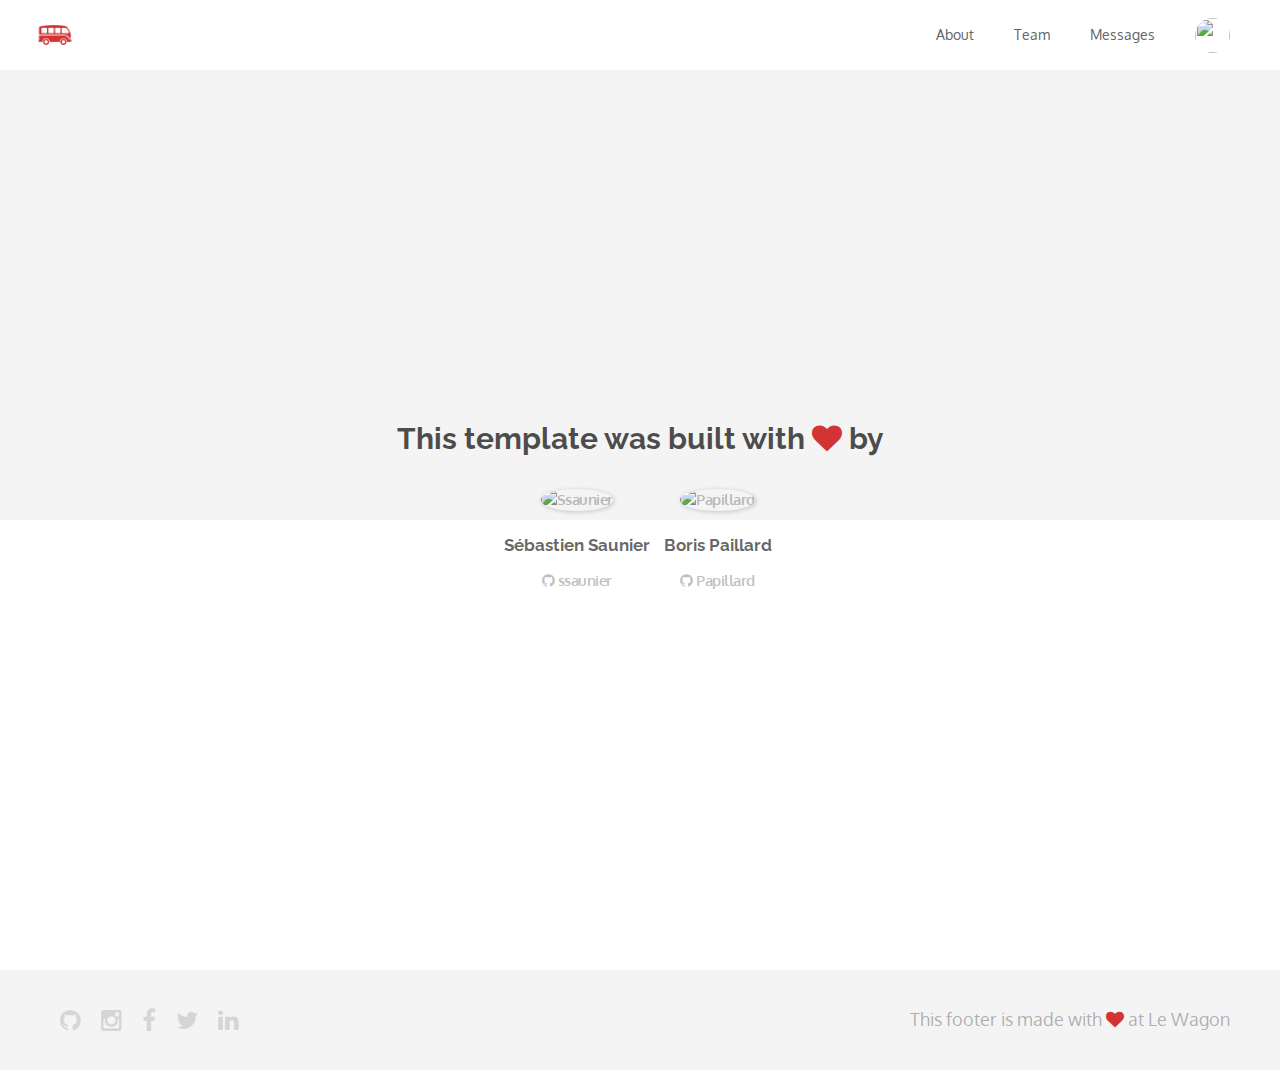
==== commit d0a5bcb4: "Automated commit at 2017-11-13 14:28:43 UTC by middleman-deploy 2.0.0-alpha" ====
--- a/about.html
+++ b/about.html
@@ -7,11 +7,56 @@
           content="width=device-width, initial-scale=1, shrink-to-fit=no">
     <!-- Use the title from a page's frontmatter if it has one -->
     <title>Le Wagon - Middleman - About</title>
-    <link href="stylesheets/application-3c48b980.css" rel="stylesheet" />
+    <link href="stylesheets/application-95eaa333.css" rel="stylesheet" />
     <script src="javascripts/application-93de88c9.js"></script>
     <link href="images/favicon-f15af148.png" rel="icon" type="image/png" />
   </head>
   <body>
+
+    <div class="navbar-wagon">
+  <!-- Logo -->
+  <a href="/" class="navbar-wagon-brand">
+
+<!--     <img src="images/logo-acc9c0ec.png" alt="logo">-->
+ <img src="images/logo-acc9c0ec.png" id="logo" alt="Logo" />
+  </a>
+
+  <!-- Right Navigation -->
+  <div class="navbar-wagon-right hidden-xs hidden-sm">
+
+<!--     <a href="" class="navbar-wagon-item navbar-wagon-link">About</a>
+ -->
+   <a href="about.html" class="navbar-wagon-item navbar-wagon-link">About</a>
+   <a href="team.html" class="navbar-wagon-item navbar-wagon-link">Team</a>
+    <a href="" class="navbar-wagon-item navbar-wagon-link">Messages</a>
+
+    <!-- Profile picture with dropdown list -->
+    <div class="navbar-wagon-item">
+      <div class="dropdown">
+        <img src="https://kitt.lewagon.com/placeholder/users/ssaunier" class="avatar dropdown-toggle" id="navbar-wagon-menu" data-toggle="dropdown">
+        <ul class="dropdown-menu dropdown-menu-right navbar-wagon-dropdown-menu">
+          <li><a href="#">Profile</a></li>
+          <li><a href="#">Dashboard</a></li>
+          <li><a href="#">Log Out</a></li>
+        </ul>
+      </div>
+    </div>
+  </div>
+
+  <!-- Dropdown appearing on mobile only -->
+  <div class="navbar-wagon-item hidden-md hidden-lg">
+    <div class="dropdown">
+      <i class="fa fa-bars dropdown-toggle" data-toggle="dropdown"></i>
+      <ul class="dropdown-menu dropdown-menu-right navbar-wagon-dropdown-menu">
+        <li><a href="#">Host</a></li>
+        <li><a href="#">Trips</a></li>
+        <li><a href="#">Messagese</a></li>
+      </ul>
+    </div>
+  </div>
+</div>
+
+
     <div id="about">
   <div class="about-content">
     <h1>This template was built with <i class="fa fa-heart"></i> by</h1>
@@ -34,5 +79,20 @@
   </div>
 </div>
 
+    <div class="footer">
+  <div class="footer-links">
+    <a href="#"><i class="fa fa-github"></i></a>
+    <a href="#"><i class="fa fa-instagram"></i></a>
+    <a href="#"><i class="fa fa-facebook"></i></a>
+    <a href="#"><i class="fa fa-twitter"></i></a>
+    <a href="#"><i class="fa fa-linkedin"></i></a>
+  </div>
+  <div class="footer-copyright">
+    This footer is made with <i class="fa fa-heart"></i> at Le Wagon
+  </div>
+</div>
+
+
+
   </body>
 </html>
--- a/stylesheets/application-95eaa333.css
+++ b/stylesheets/application-95eaa333.css
@@ -0,0 +1,8 @@
+@import url("https://fonts.googleapis.com/css?family=Open+Sans:400,300,700|Raleway:400,100,300,700,500");@import url("https://fonts.googleapis.com/css?family=Indie+Flower|Oxygen:300,400,700&amp;subset=latin-ext");/*!
+ * Bootstrap v3.3.7 (http://getbootstrap.com)
+ * Copyright 2011-2016 Twitter, Inc.
+ * Licensed under MIT (https://github.com/twbs/bootstrap/blob/master/LICENSE)
+ *//*! normalize.css v3.0.3 | MIT License | github.com/necolas/normalize.css */html{font-family:sans-serif;-ms-text-size-adjust:100%;-webkit-text-size-adjust:100%}body{margin:0}article,aside,details,figcaption,figure,footer,header,hgroup,main,menu,nav,section,summary{display:block}audio,canvas,progress,video{display:inline-block;vertical-align:baseline}audio:not([controls]){display:none;height:0}[hidden],template{display:none}a{background-color:transparent}a:active,a:hover{outline:0}abbr[title]{border-bottom:1px dotted}b,strong{font-weight:bold}dfn{font-style:italic}h1{font-size:2em;margin:0.67em 0}mark{background:#ff0;color:#000}small{font-size:80%}sub,sup{font-size:75%;line-height:0;position:relative;vertical-align:baseline}sup{top:-0.5em}sub{bottom:-0.25em}img{border:0}svg:not(:root){overflow:hidden}figure{margin:1em 40px}hr{-webkit-box-sizing:content-box;box-sizing:content-box;height:0}pre{overflow:auto}code,kbd,pre,samp{font-family:monospace, monospace;font-size:1em}button,input,optgroup,select,textarea{color:inherit;font:inherit;margin:0}button{overflow:visible}button,select{text-transform:none}button,html input[type="button"],input[type="reset"],input[type="submit"]{-webkit-appearance:button;cursor:pointer}button[disabled],html input[disabled]{cursor:default}button::-moz-focus-inner,input::-moz-focus-inner{border:0;padding:0}input{line-height:normal}input[type="checkbox"],input[type="radio"]{-webkit-box-sizing:border-box;box-sizing:border-box;padding:0}input[type="number"]::-webkit-inner-spin-button,input[type="number"]::-webkit-outer-spin-button{height:auto}input[type="search"]{-webkit-appearance:textfield;-webkit-box-sizing:content-box;box-sizing:content-box}input[type="search"]::-webkit-search-cancel-button,input[type="search"]::-webkit-search-decoration{-webkit-appearance:none}fieldset{border:1px solid #c0c0c0;margin:0 2px;padding:0.35em 0.625em 0.75em}legend{border:0;padding:0}textarea{overflow:auto}optgroup{font-weight:bold}table{border-collapse:collapse;border-spacing:0}td,th{padding:0}/*! Source: https://github.com/h5bp/html5-boilerplate/blob/master/src/css/main.css */@media print{*,*:before,*:after{background:transparent !important;color:#000 !important;-webkit-box-shadow:none !important;box-shadow:none !important;text-shadow:none !important}a,a:visited{text-decoration:underline}a[href]:after{content:" (" attr(href) ")"}abbr[title]:after{content:" (" attr(title) ")"}a[href^="#"]:after,a[href^="javascript:"]:after{content:""}pre,blockquote{border:1px solid #999;page-break-inside:avoid}thead{display:table-header-group}tr,img{page-break-inside:avoid}img{max-width:100% !important}p,h2,h3{orphans:3;widows:3}h2,h3{page-break-after:avoid}.navbar{display:none}.btn>.caret,.dropup>.btn>.caret{border-top-color:#000 !important}.label{border:1px solid #000}.table{border-collapse:collapse !important}.table td,.table th{background-color:#fff !important}.table-bordered th,.table-bordered td{border:1px solid #ddd !important}}@font-face{font-family:'Glyphicons Halflings';src:url("../assets/bootstrap/glyphicons-halflings-regular-86b6f62b.eot");src:url("../assets/bootstrap/glyphicons-halflings-regular-86b6f62b.eot?#iefix") format("embedded-opentype"),url("../assets/bootstrap/glyphicons-halflings-regular-ca35b697.woff2") format("woff2"),url("../assets/bootstrap/glyphicons-halflings-regular-278e49a8.woff") format("woff"),url("../assets/bootstrap/glyphicons-halflings-regular-44bc1850.ttf") format("truetype"),url("../assets/bootstrap/glyphicons-halflings-regular-de51a849.svg#glyphicons_halflingsregular") format("svg")}.glyphicon{position:relative;top:1px;display:inline-block;font-family:'Glyphicons Halflings';font-style:normal;font-weight:normal;line-height:1;-webkit-font-smoothing:antialiased;-moz-osx-font-smoothing:grayscale}.glyphicon-asterisk:before{content:"\002a"}.glyphicon-plus:before{content:"\002b"}.glyphicon-euro:before,.glyphicon-eur:before{content:"\20ac"}.glyphicon-minus:before{content:"\2212"}.glyphicon-cloud:before{content:"\2601"}.glyphicon-envelope:before{content:"\2709"}.glyphicon-pencil:before{content:"\270f"}.glyphicon-glass:before{content:"\e001"}.glyphicon-music:before{content:"\e002"}.glyphicon-search:before{content:"\e003"}.glyphicon-heart:before{content:"\e005"}.glyphicon-star:before{content:"\e006"}.glyphicon-star-empty:before{content:"\e007"}.glyphicon-user:before{content:"\e008"}.glyphicon-film:before{content:"\e009"}.glyphicon-th-large:before{content:"\e010"}.glyphicon-th:before{content:"\e011"}.glyphicon-th-list:before{content:"\e012"}.glyphicon-ok:before{content:"\e013"}.glyphicon-remove:before{content:"\e014"}.glyphicon-zoom-in:before{content:"\e015"}.glyphicon-zoom-out:before{content:"\e016"}.glyphicon-off:before{content:"\e017"}.glyphicon-signal:before{content:"\e018"}.glyphicon-cog:before{content:"\e019"}.glyphicon-trash:before{content:"\e020"}.glyphicon-home:before{content:"\e021"}.glyphicon-file:before{content:"\e022"}.glyphicon-time:before{content:"\e023"}.glyphicon-road:before{content:"\e024"}.glyphicon-download-alt:before{content:"\e025"}.glyphicon-download:before{content:"\e026"}.glyphicon-upload:before{content:"\e027"}.glyphicon-inbox:before{content:"\e028"}.glyphicon-play-circle:before{content:"\e029"}.glyphicon-repeat:before{content:"\e030"}.glyphicon-refresh:before{content:"\e031"}.glyphicon-list-alt:before{content:"\e032"}.glyphicon-lock:before{content:"\e033"}.glyphicon-flag:before{content:"\e034"}.glyphicon-headphones:before{content:"\e035"}.glyphicon-volume-off:before{content:"\e036"}.glyphicon-volume-down:before{content:"\e037"}.glyphicon-volume-up:before{content:"\e038"}.glyphicon-qrcode:before{content:"\e039"}.glyphicon-barcode:before{content:"\e040"}.glyphicon-tag:before{content:"\e041"}.glyphicon-tags:before{content:"\e042"}.glyphicon-book:before{content:"\e043"}.glyphicon-bookmark:before{content:"\e044"}.glyphicon-print:before{content:"\e045"}.glyphicon-camera:before{content:"\e046"}.glyphicon-font:before{content:"\e047"}.glyphicon-bold:before{content:"\e048"}.glyphicon-italic:before{content:"\e049"}.glyphicon-text-height:before{content:"\e050"}.glyphicon-text-width:before{content:"\e051"}.glyphicon-align-left:before{content:"\e052"}.glyphicon-align-center:before{content:"\e053"}.glyphicon-align-right:before{content:"\e054"}.glyphicon-align-justify:before{content:"\e055"}.glyphicon-list:before{content:"\e056"}.glyphicon-indent-left:before{content:"\e057"}.glyphicon-indent-right:before{content:"\e058"}.glyphicon-facetime-video:before{content:"\e059"}.glyphicon-picture:before{content:"\e060"}.glyphicon-map-marker:before{content:"\e062"}.glyphicon-adjust:before{content:"\e063"}.glyphicon-tint:before{content:"\e064"}.glyphicon-edit:before{content:"\e065"}.glyphicon-share:before{content:"\e066"}.glyphicon-check:before{content:"\e067"}.glyphicon-move:before{content:"\e068"}.glyphicon-step-backward:before{content:"\e069"}.glyphicon-fast-backward:before{content:"\e070"}.glyphicon-backward:before{content:"\e071"}.glyphicon-play:before{content:"\e072"}.glyphicon-pause:before{content:"\e073"}.glyphicon-stop:before{content:"\e074"}.glyphicon-forward:before{content:"\e075"}.glyphicon-fast-forward:before{content:"\e076"}.glyphicon-step-forward:before{content:"\e077"}.glyphicon-eject:before{content:"\e078"}.glyphicon-chevron-left:before{content:"\e079"}.glyphicon-chevron-right:before{content:"\e080"}.glyphicon-plus-sign:before{content:"\e081"}.glyphicon-minus-sign:before{content:"\e082"}.glyphicon-remove-sign:before{content:"\e083"}.glyphicon-ok-sign:before{content:"\e084"}.glyphicon-question-sign:before{content:"\e085"}.glyphicon-info-sign:before{content:"\e086"}.glyphicon-screenshot:before{content:"\e087"}.glyphicon-remove-circle:before{content:"\e088"}.glyphicon-ok-circle:before{content:"\e089"}.glyphicon-ban-circle:before{content:"\e090"}.glyphicon-arrow-left:before{content:"\e091"}.glyphicon-arrow-right:before{content:"\e092"}.glyphicon-arrow-up:before{content:"\e093"}.glyphicon-arrow-down:before{content:"\e094"}.glyphicon-share-alt:before{content:"\e095"}.glyphicon-resize-full:before{content:"\e096"}.glyphicon-resize-small:before{content:"\e097"}.glyphicon-exclamation-sign:before{content:"\e101"}.glyphicon-gift:before{content:"\e102"}.glyphicon-leaf:before{content:"\e103"}.glyphicon-fire:before{content:"\e104"}.glyphicon-eye-open:before{content:"\e105"}.glyphicon-eye-close:before{content:"\e106"}.glyphicon-warning-sign:before{content:"\e107"}.glyphicon-plane:before{content:"\e108"}.glyphicon-calendar:before{content:"\e109"}.glyphicon-random:before{content:"\e110"}.glyphicon-comment:before{content:"\e111"}.glyphicon-magnet:before{content:"\e112"}.glyphicon-chevron-up:before{content:"\e113"}.glyphicon-chevron-down:before{content:"\e114"}.glyphicon-retweet:before{content:"\e115"}.glyphicon-shopping-cart:before{content:"\e116"}.glyphicon-folder-close:before{content:"\e117"}.glyphicon-folder-open:before{content:"\e118"}.glyphicon-resize-vertical:before{content:"\e119"}.glyphicon-resize-horizontal:before{content:"\e120"}.glyphicon-hdd:before{content:"\e121"}.glyphicon-bullhorn:before{content:"\e122"}.glyphicon-bell:before{content:"\e123"}.glyphicon-certificate:before{content:"\e124"}.glyphicon-thumbs-up:before{content:"\e125"}.glyphicon-thumbs-down:before{content:"\e126"}.glyphicon-hand-right:before{content:"\e127"}.glyphicon-hand-left:before{content:"\e128"}.glyphicon-hand-up:before{content:"\e129"}.glyphicon-hand-down:before{content:"\e130"}.glyphicon-circle-arrow-right:before{content:"\e131"}.glyphicon-circle-arrow-left:before{content:"\e132"}.glyphicon-circle-arrow-up:before{content:"\e133"}.glyphicon-circle-arrow-down:before{content:"\e134"}.glyphicon-globe:before{content:"\e135"}.glyphicon-wrench:before{content:"\e136"}.glyphicon-tasks:before{content:"\e137"}.glyphicon-filter:before{content:"\e138"}.glyphicon-briefcase:before{content:"\e139"}.glyphicon-fullscreen:before{content:"\e140"}.glyphicon-dashboard:before{content:"\e141"}.glyphicon-paperclip:before{content:"\e142"}.glyphicon-heart-empty:before{content:"\e143"}.glyphicon-link:before{content:"\e144"}.glyphicon-phone:before{content:"\e145"}.glyphicon-pushpin:before{content:"\e146"}.glyphicon-usd:before{content:"\e148"}.glyphicon-gbp:before{content:"\e149"}.glyphicon-sort:before{content:"\e150"}.glyphicon-sort-by-alphabet:before{content:"\e151"}.glyphicon-sort-by-alphabet-alt:before{content:"\e152"}.glyphicon-sort-by-order:before{content:"\e153"}.glyphicon-sort-by-order-alt:before{content:"\e154"}.glyphicon-sort-by-attributes:before{content:"\e155"}.glyphicon-sort-by-attributes-alt:before{content:"\e156"}.glyphicon-unchecked:before{content:"\e157"}.glyphicon-expand:before{content:"\e158"}.glyphicon-collapse-down:before{content:"\e159"}.glyphicon-collapse-up:before{content:"\e160"}.glyphicon-log-in:before{content:"\e161"}.glyphicon-flash:before{content:"\e162"}.glyphicon-log-out:before{content:"\e163"}.glyphicon-new-window:before{content:"\e164"}.glyphicon-record:before{content:"\e165"}.glyphicon-save:before{content:"\e166"}.glyphicon-open:before{content:"\e167"}.glyphicon-saved:before{content:"\e168"}.glyphicon-import:before{content:"\e169"}.glyphicon-export:before{content:"\e170"}.glyphicon-send:before{content:"\e171"}.glyphicon-floppy-disk:before{content:"\e172"}.glyphicon-floppy-saved:before{content:"\e173"}.glyphicon-floppy-remove:before{content:"\e174"}.glyphicon-floppy-save:before{content:"\e175"}.glyphicon-floppy-open:before{content:"\e176"}.glyphicon-credit-card:before{content:"\e177"}.glyphicon-transfer:before{content:"\e178"}.glyphicon-cutlery:before{content:"\e179"}.glyphicon-header:before{content:"\e180"}.glyphicon-compressed:before{content:"\e181"}.glyphicon-earphone:before{content:"\e182"}.glyphicon-phone-alt:before{content:"\e183"}.glyphicon-tower:before{content:"\e184"}.glyphicon-stats:before{content:"\e185"}.glyphicon-sd-video:before{content:"\e186"}.glyphicon-hd-video:before{content:"\e187"}.glyphicon-subtitles:before{content:"\e188"}.glyphicon-sound-stereo:before{content:"\e189"}.glyphicon-sound-dolby:before{content:"\e190"}.glyphicon-sound-5-1:before{content:"\e191"}.glyphicon-sound-6-1:before{content:"\e192"}.glyphicon-sound-7-1:before{content:"\e193"}.glyphicon-copyright-mark:before{content:"\e194"}.glyphicon-registration-mark:before{content:"\e195"}.glyphicon-cloud-download:before{content:"\e197"}.glyphicon-cloud-upload:before{content:"\e198"}.glyphicon-tree-conifer:before{content:"\e199"}.glyphicon-tree-deciduous:before{content:"\e200"}.glyphicon-cd:before{content:"\e201"}.glyphicon-save-file:before{content:"\e202"}.glyphicon-open-file:before{content:"\e203"}.glyphicon-level-up:before{content:"\e204"}.glyphicon-copy:before{content:"\e205"}.glyphicon-paste:before{content:"\e206"}.glyphicon-alert:before{content:"\e209"}.glyphicon-equalizer:before{content:"\e210"}.glyphicon-king:before{content:"\e211"}.glyphicon-queen:before{content:"\e212"}.glyphicon-pawn:before{content:"\e213"}.glyphicon-bishop:before{content:"\e214"}.glyphicon-knight:before{content:"\e215"}.glyphicon-baby-formula:before{content:"\e216"}.glyphicon-tent:before{content:"\26fa"}.glyphicon-blackboard:before{content:"\e218"}.glyphicon-bed:before{content:"\e219"}.glyphicon-apple:before{content:"\f8ff"}.glyphicon-erase:before{content:"\e221"}.glyphicon-hourglass:before{content:"\231b"}.glyphicon-lamp:before{content:"\e223"}.glyphicon-duplicate:before{content:"\e224"}.glyphicon-piggy-bank:before{content:"\e225"}.glyphicon-scissors:before{content:"\e226"}.glyphicon-bitcoin:before{content:"\e227"}.glyphicon-btc:before{content:"\e227"}.glyphicon-xbt:before{content:"\e227"}.glyphicon-yen:before{content:"\00a5"}.glyphicon-jpy:before{content:"\00a5"}.glyphicon-ruble:before{content:"\20bd"}.glyphicon-rub:before{content:"\20bd"}.glyphicon-scale:before{content:"\e230"}.glyphicon-ice-lolly:before{content:"\e231"}.glyphicon-ice-lolly-tasted:before{content:"\e232"}.glyphicon-education:before{content:"\e233"}.glyphicon-option-horizontal:before{content:"\e234"}.glyphicon-option-vertical:before{content:"\e235"}.glyphicon-menu-hamburger:before{content:"\e236"}.glyphicon-modal-window:before{content:"\e237"}.glyphicon-oil:before{content:"\e238"}.glyphicon-grain:before{content:"\e239"}.glyphicon-sunglasses:before{content:"\e240"}.glyphicon-text-size:before{content:"\e241"}.glyphicon-text-color:before{content:"\e242"}.glyphicon-text-background:before{content:"\e243"}.glyphicon-object-align-top:before{content:"\e244"}.glyphicon-object-align-bottom:before{content:"\e245"}.glyphicon-object-align-horizontal:before{content:"\e246"}.glyphicon-object-align-left:before{content:"\e247"}.glyphicon-object-align-vertical:before{content:"\e248"}.glyphicon-object-align-right:before{content:"\e249"}.glyphicon-triangle-right:before{content:"\e250"}.glyphicon-triangle-left:before{content:"\e251"}.glyphicon-triangle-bottom:before{content:"\e252"}.glyphicon-triangle-top:before{content:"\e253"}.glyphicon-console:before{content:"\e254"}.glyphicon-superscript:before{content:"\e255"}.glyphicon-subscript:before{content:"\e256"}.glyphicon-menu-left:before{content:"\e257"}.glyphicon-menu-right:before{content:"\e258"}.glyphicon-menu-down:before{content:"\e259"}.glyphicon-menu-up:before{content:"\e260"}*{-webkit-box-sizing:border-box;box-sizing:border-box}*:before,*:after{-webkit-box-sizing:border-box;box-sizing:border-box}html{font-size:10px;-webkit-tap-highlight-color:transparent}body{font-family:"Oxygen", sans-serif;font-size:18px;line-height:1.42857143;color:#333333;background-color:#F4F4F4}input,button,select,textarea{font-family:inherit;font-size:inherit;line-height:inherit}a{color:#0B24FB;text-decoration:none}a:hover,a:focus{color:#0316b7;text-decoration:underline}a:focus{outline:5px auto -webkit-focus-ring-color;outline-offset:-2px}figure{margin:0}img{vertical-align:middle}.img-responsive{display:block;max-width:100%;height:auto}.img-rounded{border-radius:5px}.img-thumbnail{padding:4px;line-height:1.42857143;background-color:#F4F4F4;border:1px solid #ddd;border-radius:5px;-webkit-transition:all 0.2s ease-in-out;transition:all 0.2s ease-in-out;display:inline-block;max-width:100%;height:auto}.img-circle{border-radius:50%}hr{margin-top:25px;margin-bottom:25px;border:0;border-top:1px solid #eeeeee}.sr-only{position:absolute;width:1px;height:1px;margin:-1px;padding:0;overflow:hidden;clip:rect(0, 0, 0, 0);border:0}.sr-only-focusable:active,.sr-only-focusable:focus{position:static;width:auto;height:auto;margin:0;overflow:visible;clip:auto}[role="button"]{cursor:pointer}h1,h2,h3,h4,h5,h6,.h1,.h2,.h3,.h4,.h5,.h6{font-family:"Raleway", "Helvetica", "sans-serif";font-weight:500;line-height:1.1;color:inherit}h1 small,h1 .small,h2 small,h2 .small,h3 small,h3 .small,h4 small,h4 .small,h5 small,h5 .small,h6 small,h6 .small,.h1 small,.h1 .small,.h2 small,.h2 .small,.h3 small,.h3 .small,.h4 small,.h4 .small,.h5 small,.h5 .small,.h6 small,.h6 .small{font-weight:normal;line-height:1;color:#777777}h1,.h1,h2,.h2,h3,.h3{margin-top:25px;margin-bottom:12.5px}h1 small,h1 .small,.h1 small,.h1 .small,h2 small,h2 .small,.h2 small,.h2 .small,h3 small,h3 .small,.h3 small,.h3 .small{font-size:65%}h4,.h4,h5,.h5,h6,.h6{margin-top:12.5px;margin-bottom:12.5px}h4 small,h4 .small,.h4 small,.h4 .small,h5 small,h5 .small,.h5 small,.h5 .small,h6 small,h6 .small,.h6 small,.h6 .small{font-size:75%}h1,.h1{font-size:46px}h2,.h2{font-size:38px}h3,.h3{font-size:31px}h4,.h4{font-size:23px}h5,.h5{font-size:18px}h6,.h6{font-size:16px}p{margin:0 0 12.5px}.lead{margin-bottom:25px;font-size:20px;font-weight:300;line-height:1.4}@media (min-width: 768px){.lead{font-size:27px}}small,.small{font-size:88%}mark,.mark{background-color:#fcf8e3;padding:.2em}.text-left{text-align:left}.text-right{text-align:right}.text-center{text-align:center}.text-justify{text-align:justify}.text-nowrap{white-space:nowrap}.text-lowercase{text-transform:lowercase}.text-uppercase,.initialism{text-transform:uppercase}.text-capitalize{text-transform:capitalize}.text-muted{color:#777777}.text-primary{color:#0B24FB}a.text-primary:hover,a.text-primary:focus{color:#0319d0}.text-success{color:#3c763d}a.text-success:hover,a.text-success:focus{color:#2b542c}.text-info{color:#31708f}a.text-info:hover,a.text-info:focus{color:#245269}.text-warning{color:#8a6d3b}a.text-warning:hover,a.text-warning:focus{color:#66512c}.text-danger{color:#a94442}a.text-danger:hover,a.text-danger:focus{color:#843534}.bg-primary{color:#fff}.bg-primary{background-color:#0B24FB}a.bg-primary:hover,a.bg-primary:focus{background-color:#0319d0}.bg-success{background-color:#dff0d8}a.bg-success:hover,a.bg-success:focus{background-color:#c1e2b3}.bg-info{background-color:#d9edf7}a.bg-info:hover,a.bg-info:focus{background-color:#afd9ee}.bg-warning{background-color:#fcf8e3}a.bg-warning:hover,a.bg-warning:focus{background-color:#f7ecb5}.bg-danger{background-color:#f2dede}a.bg-danger:hover,a.bg-danger:focus{background-color:#e4b9b9}.page-header{padding-bottom:11.5px;margin:50px 0 25px;border-bottom:1px solid #eeeeee}ul,ol{margin-top:0;margin-bottom:12.5px}ul ul,ul ol,ol ul,ol ol{margin-bottom:0}.list-unstyled{padding-left:0;list-style:none}.list-inline{padding-left:0;list-style:none;margin-left:-5px}.list-inline>li{display:inline-block;padding-left:5px;padding-right:5px}dl{margin-top:0;margin-bottom:25px}dt,dd{line-height:1.42857143}dt{font-weight:bold}dd{margin-left:0}.dl-horizontal dd:before,.dl-horizontal dd:after{content:" ";display:table}.dl-horizontal dd:after{clear:both}@media (min-width: 768px){.dl-horizontal dt{float:left;width:160px;clear:left;text-align:right;overflow:hidden;text-overflow:ellipsis;white-space:nowrap}.dl-horizontal dd{margin-left:180px}}abbr[title],abbr[data-original-title]{cursor:help;border-bottom:1px dotted #777777}.initialism{font-size:90%}blockquote{padding:12.5px 25px;margin:0 0 25px;font-size:22.5px;border-left:5px solid #eeeeee}blockquote p:last-child,blockquote ul:last-child,blockquote ol:last-child{margin-bottom:0}blockquote footer,blockquote small,blockquote .small{display:block;font-size:80%;line-height:1.42857143;color:#777777}blockquote footer:before,blockquote small:before,blockquote .small:before{content:'\2014 \00A0'}.blockquote-reverse,blockquote.pull-right{padding-right:15px;padding-left:0;border-right:5px solid #eeeeee;border-left:0;text-align:right}.blockquote-reverse footer:before,.blockquote-reverse small:before,.blockquote-reverse .small:before,blockquote.pull-right footer:before,blockquote.pull-right small:before,blockquote.pull-right .small:before{content:''}.blockquote-reverse footer:after,.blockquote-reverse small:after,.blockquote-reverse .small:after,blockquote.pull-right footer:after,blockquote.pull-right small:after,blockquote.pull-right .small:after{content:'\00A0 \2014'}address{margin-bottom:25px;font-style:normal;line-height:1.42857143}code,kbd,pre,samp{font-family:Menlo, Monaco, Consolas, "Courier New", monospace}code{padding:2px 4px;font-size:90%;color:#c7254e;background-color:#f9f2f4;border-radius:5px}kbd{padding:2px 4px;font-size:90%;color:#fff;background-color:#333;border-radius:5px;-webkit-box-shadow:inset 0 -1px 0 rgba(0,0,0,0.25);box-shadow:inset 0 -1px 0 rgba(0,0,0,0.25)}kbd kbd{padding:0;font-size:100%;font-weight:bold;-webkit-box-shadow:none;box-shadow:none}pre{display:block;padding:12px;margin:0 0 12.5px;font-size:17px;line-height:1.42857143;word-break:break-all;word-wrap:break-word;color:#333333;background-color:#f5f5f5;border:1px solid #ccc;border-radius:5px}pre code{padding:0;font-size:inherit;color:inherit;white-space:pre-wrap;background-color:transparent;border-radius:0}.pre-scrollable{max-height:340px;overflow-y:scroll}.container{margin-right:auto;margin-left:auto;padding-left:15px;padding-right:15px}.container:before,.container:after{content:" ";display:table}.container:after{clear:both}@media (min-width: 768px){.container{width:750px}}@media (min-width: 992px){.container{width:970px}}@media (min-width: 1200px){.container{width:1170px}}.container-fluid{margin-right:auto;margin-left:auto;padding-left:15px;padding-right:15px}.container-fluid:before,.container-fluid:after{content:" ";display:table}.container-fluid:after{clear:both}.row{margin-left:-15px;margin-right:-15px}.row:before,.row:after{content:" ";display:table}.row:after{clear:both}.col-xs-1,.col-sm-1,.col-md-1,.col-lg-1,.col-xs-2,.col-sm-2,.col-md-2,.col-lg-2,.col-xs-3,.col-sm-3,.col-md-3,.col-lg-3,.col-xs-4,.col-sm-4,.col-md-4,.col-lg-4,.col-xs-5,.col-sm-5,.col-md-5,.col-lg-5,.col-xs-6,.col-sm-6,.col-md-6,.col-lg-6,.col-xs-7,.col-sm-7,.col-md-7,.col-lg-7,.col-xs-8,.col-sm-8,.col-md-8,.col-lg-8,.col-xs-9,.col-sm-9,.col-md-9,.col-lg-9,.col-xs-10,.col-sm-10,.col-md-10,.col-lg-10,.col-xs-11,.col-sm-11,.col-md-11,.col-lg-11,.col-xs-12,.col-sm-12,.col-md-12,.col-lg-12{position:relative;min-height:1px;padding-left:15px;padding-right:15px}.col-xs-1,.col-xs-2,.col-xs-3,.col-xs-4,.col-xs-5,.col-xs-6,.col-xs-7,.col-xs-8,.col-xs-9,.col-xs-10,.col-xs-11,.col-xs-12{float:left}.col-xs-1{width:8.33333333%}.col-xs-2{width:16.66666667%}.col-xs-3{width:25%}.col-xs-4{width:33.33333333%}.col-xs-5{width:41.66666667%}.col-xs-6{width:50%}.col-xs-7{width:58.33333333%}.col-xs-8{width:66.66666667%}.col-xs-9{width:75%}.col-xs-10{width:83.33333333%}.col-xs-11{width:91.66666667%}.col-xs-12{width:100%}.col-xs-pull-0{right:auto}.col-xs-pull-1{right:8.33333333%}.col-xs-pull-2{right:16.66666667%}.col-xs-pull-3{right:25%}.col-xs-pull-4{right:33.33333333%}.col-xs-pull-5{right:41.66666667%}.col-xs-pull-6{right:50%}.col-xs-pull-7{right:58.33333333%}.col-xs-pull-8{right:66.66666667%}.col-xs-pull-9{right:75%}.col-xs-pull-10{right:83.33333333%}.col-xs-pull-11{right:91.66666667%}.col-xs-pull-12{right:100%}.col-xs-push-0{left:auto}.col-xs-push-1{left:8.33333333%}.col-xs-push-2{left:16.66666667%}.col-xs-push-3{left:25%}.col-xs-push-4{left:33.33333333%}.col-xs-push-5{left:41.66666667%}.col-xs-push-6{left:50%}.col-xs-push-7{left:58.33333333%}.col-xs-push-8{left:66.66666667%}.col-xs-push-9{left:75%}.col-xs-push-10{left:83.33333333%}.col-xs-push-11{left:91.66666667%}.col-xs-push-12{left:100%}.col-xs-offset-0{margin-left:0%}.col-xs-offset-1{margin-left:8.33333333%}.col-xs-offset-2{margin-left:16.66666667%}.col-xs-offset-3{margin-left:25%}.col-xs-offset-4{margin-left:33.33333333%}.col-xs-offset-5{margin-left:41.66666667%}.col-xs-offset-6{margin-left:50%}.col-xs-offset-7{margin-left:58.33333333%}.col-xs-offset-8{margin-left:66.66666667%}.col-xs-offset-9{margin-left:75%}.col-xs-offset-10{margin-left:83.33333333%}.col-xs-offset-11{margin-left:91.66666667%}.col-xs-offset-12{margin-left:100%}@media (min-width: 768px){.col-sm-1,.col-sm-2,.col-sm-3,.col-sm-4,.col-sm-5,.col-sm-6,.col-sm-7,.col-sm-8,.col-sm-9,.col-sm-10,.col-sm-11,.col-sm-12{float:left}.col-sm-1{width:8.33333333%}.col-sm-2{width:16.66666667%}.col-sm-3{width:25%}.col-sm-4{width:33.33333333%}.col-sm-5{width:41.66666667%}.col-sm-6{width:50%}.col-sm-7{width:58.33333333%}.col-sm-8{width:66.66666667%}.col-sm-9{width:75%}.col-sm-10{width:83.33333333%}.col-sm-11{width:91.66666667%}.col-sm-12{width:100%}.col-sm-pull-0{right:auto}.col-sm-pull-1{right:8.33333333%}.col-sm-pull-2{right:16.66666667%}.col-sm-pull-3{right:25%}.col-sm-pull-4{right:33.33333333%}.col-sm-pull-5{right:41.66666667%}.col-sm-pull-6{right:50%}.col-sm-pull-7{right:58.33333333%}.col-sm-pull-8{right:66.66666667%}.col-sm-pull-9{right:75%}.col-sm-pull-10{right:83.33333333%}.col-sm-pull-11{right:91.66666667%}.col-sm-pull-12{right:100%}.col-sm-push-0{left:auto}.col-sm-push-1{left:8.33333333%}.col-sm-push-2{left:16.66666667%}.col-sm-push-3{left:25%}.col-sm-push-4{left:33.33333333%}.col-sm-push-5{left:41.66666667%}.col-sm-push-6{left:50%}.col-sm-push-7{left:58.33333333%}.col-sm-push-8{left:66.66666667%}.col-sm-push-9{left:75%}.col-sm-push-10{left:83.33333333%}.col-sm-push-11{left:91.66666667%}.col-sm-push-12{left:100%}.col-sm-offset-0{margin-left:0%}.col-sm-offset-1{margin-left:8.33333333%}.col-sm-offset-2{margin-left:16.66666667%}.col-sm-offset-3{margin-left:25%}.col-sm-offset-4{margin-left:33.33333333%}.col-sm-offset-5{margin-left:41.66666667%}.col-sm-offset-6{margin-left:50%}.col-sm-offset-7{margin-left:58.33333333%}.col-sm-offset-8{margin-left:66.66666667%}.col-sm-offset-9{margin-left:75%}.col-sm-offset-10{margin-left:83.33333333%}.col-sm-offset-11{margin-left:91.66666667%}.col-sm-offset-12{margin-left:100%}}@media (min-width: 992px){.col-md-1,.col-md-2,.col-md-3,.col-md-4,.col-md-5,.col-md-6,.col-md-7,.col-md-8,.col-md-9,.col-md-10,.col-md-11,.col-md-12{float:left}.col-md-1{width:8.33333333%}.col-md-2{width:16.66666667%}.col-md-3{width:25%}.col-md-4{width:33.33333333%}.col-md-5{width:41.66666667%}.col-md-6{width:50%}.col-md-7{width:58.33333333%}.col-md-8{width:66.66666667%}.col-md-9{width:75%}.col-md-10{width:83.33333333%}.col-md-11{width:91.66666667%}.col-md-12{width:100%}.col-md-pull-0{right:auto}.col-md-pull-1{right:8.33333333%}.col-md-pull-2{right:16.66666667%}.col-md-pull-3{right:25%}.col-md-pull-4{right:33.33333333%}.col-md-pull-5{right:41.66666667%}.col-md-pull-6{right:50%}.col-md-pull-7{right:58.33333333%}.col-md-pull-8{right:66.66666667%}.col-md-pull-9{right:75%}.col-md-pull-10{right:83.33333333%}.col-md-pull-11{right:91.66666667%}.col-md-pull-12{right:100%}.col-md-push-0{left:auto}.col-md-push-1{left:8.33333333%}.col-md-push-2{left:16.66666667%}.col-md-push-3{left:25%}.col-md-push-4{left:33.33333333%}.col-md-push-5{left:41.66666667%}.col-md-push-6{left:50%}.col-md-push-7{left:58.33333333%}.col-md-push-8{left:66.66666667%}.col-md-push-9{left:75%}.col-md-push-10{left:83.33333333%}.col-md-push-11{left:91.66666667%}.col-md-push-12{left:100%}.col-md-offset-0{margin-left:0%}.col-md-offset-1{margin-left:8.33333333%}.col-md-offset-2{margin-left:16.66666667%}.col-md-offset-3{margin-left:25%}.col-md-offset-4{margin-left:33.33333333%}.col-md-offset-5{margin-left:41.66666667%}.col-md-offset-6{margin-left:50%}.col-md-offset-7{margin-left:58.33333333%}.col-md-offset-8{margin-left:66.66666667%}.col-md-offset-9{margin-left:75%}.col-md-offset-10{margin-left:83.33333333%}.col-md-offset-11{margin-left:91.66666667%}.col-md-offset-12{margin-left:100%}}@media (min-width: 1200px){.col-lg-1,.col-lg-2,.col-lg-3,.col-lg-4,.col-lg-5,.col-lg-6,.col-lg-7,.col-lg-8,.col-lg-9,.col-lg-10,.col-lg-11,.col-lg-12{float:left}.col-lg-1{width:8.33333333%}.col-lg-2{width:16.66666667%}.col-lg-3{width:25%}.col-lg-4{width:33.33333333%}.col-lg-5{width:41.66666667%}.col-lg-6{width:50%}.col-lg-7{width:58.33333333%}.col-lg-8{width:66.66666667%}.col-lg-9{width:75%}.col-lg-10{width:83.33333333%}.col-lg-11{width:91.66666667%}.col-lg-12{width:100%}.col-lg-pull-0{right:auto}.col-lg-pull-1{right:8.33333333%}.col-lg-pull-2{right:16.66666667%}.col-lg-pull-3{right:25%}.col-lg-pull-4{right:33.33333333%}.col-lg-pull-5{right:41.66666667%}.col-lg-pull-6{right:50%}.col-lg-pull-7{right:58.33333333%}.col-lg-pull-8{right:66.66666667%}.col-lg-pull-9{right:75%}.col-lg-pull-10{right:83.33333333%}.col-lg-pull-11{right:91.66666667%}.col-lg-pull-12{right:100%}.col-lg-push-0{left:auto}.col-lg-push-1{left:8.33333333%}.col-lg-push-2{left:16.66666667%}.col-lg-push-3{left:25%}.col-lg-push-4{left:33.33333333%}.col-lg-push-5{left:41.66666667%}.col-lg-push-6{left:50%}.col-lg-push-7{left:58.33333333%}.col-lg-push-8{left:66.66666667%}.col-lg-push-9{left:75%}.col-lg-push-10{left:83.33333333%}.col-lg-push-11{left:91.66666667%}.col-lg-push-12{left:100%}.col-lg-offset-0{margin-left:0%}.col-lg-offset-1{margin-left:8.33333333%}.col-lg-offset-2{margin-left:16.66666667%}.col-lg-offset-3{margin-left:25%}.col-lg-offset-4{margin-left:33.33333333%}.col-lg-offset-5{margin-left:41.66666667%}.col-lg-offset-6{margin-left:50%}.col-lg-offset-7{margin-left:58.33333333%}.col-lg-offset-8{margin-left:66.66666667%}.col-lg-offset-9{margin-left:75%}.col-lg-offset-10{margin-left:83.33333333%}.col-lg-offset-11{margin-left:91.66666667%}.col-lg-offset-12{margin-left:100%}}table{background-color:transparent}caption{padding-top:8px;padding-bottom:8px;color:#777777;text-align:left}th{text-align:left}.table{width:100%;max-width:100%;margin-bottom:25px}.table>thead>tr>th,.table>thead>tr>td,.table>tbody>tr>th,.table>tbody>tr>td,.table>tfoot>tr>th,.table>tfoot>tr>td{padding:8px;line-height:1.42857143;vertical-align:top;border-top:1px solid #ddd}.table>thead>tr>th{vertical-align:bottom;border-bottom:2px solid #ddd}.table>caption+thead>tr:first-child>th,.table>caption+thead>tr:first-child>td,.table>colgroup+thead>tr:first-child>th,.table>colgroup+thead>tr:first-child>td,.table>thead:first-child>tr:first-child>th,.table>thead:first-child>tr:first-child>td{border-top:0}.table>tbody+tbody{border-top:2px solid #ddd}.table .table{background-color:#F4F4F4}.table-condensed>thead>tr>th,.table-condensed>thead>tr>td,.table-condensed>tbody>tr>th,.table-condensed>tbody>tr>td,.table-condensed>tfoot>tr>th,.table-condensed>tfoot>tr>td{padding:5px}.table-bordered{border:1px solid #ddd}.table-bordered>thead>tr>th,.table-bordered>thead>tr>td,.table-bordered>tbody>tr>th,.table-bordered>tbody>tr>td,.table-bordered>tfoot>tr>th,.table-bordered>tfoot>tr>td{border:1px solid #ddd}.table-bordered>thead>tr>th,.table-bordered>thead>tr>td{border-bottom-width:2px}.table-striped>tbody>tr:nth-of-type(odd){background-color:#f9f9f9}.table-hover>tbody>tr:hover{background-color:#f5f5f5}table col[class*="col-"]{position:static;float:none;display:table-column}table td[class*="col-"],table th[class*="col-"]{position:static;float:none;display:table-cell}.table>thead>tr>td.active,.table>thead>tr>th.active,.table>thead>tr.active>td,.table>thead>tr.active>th,.table>tbody>tr>td.active,.table>tbody>tr>th.active,.table>tbody>tr.active>td,.table>tbody>tr.active>th,.table>tfoot>tr>td.active,.table>tfoot>tr>th.active,.table>tfoot>tr.active>td,.table>tfoot>tr.active>th{background-color:#f5f5f5}.table-hover>tbody>tr>td.active:hover,.table-hover>tbody>tr>th.active:hover,.table-hover>tbody>tr.active:hover>td,.table-hover>tbody>tr:hover>.active,.table-hover>tbody>tr.active:hover>th{background-color:#e8e8e8}.table>thead>tr>td.success,.table>thead>tr>th.success,.table>thead>tr.success>td,.table>thead>tr.success>th,.table>tbody>tr>td.success,.table>tbody>tr>th.success,.table>tbody>tr.success>td,.table>tbody>tr.success>th,.table>tfoot>tr>td.success,.table>tfoot>tr>th.success,.table>tfoot>tr.success>td,.table>tfoot>tr.success>th{background-color:#dff0d8}.table-hover>tbody>tr>td.success:hover,.table-hover>tbody>tr>th.success:hover,.table-hover>tbody>tr.success:hover>td,.table-hover>tbody>tr:hover>.success,.table-hover>tbody>tr.success:hover>th{background-color:#d0e9c6}.table>thead>tr>td.info,.table>thead>tr>th.info,.table>thead>tr.info>td,.table>thead>tr.info>th,.table>tbody>tr>td.info,.table>tbody>tr>th.info,.table>tbody>tr.info>td,.table>tbody>tr.info>th,.table>tfoot>tr>td.info,.table>tfoot>tr>th.info,.table>tfoot>tr.info>td,.table>tfoot>tr.info>th{background-color:#d9edf7}.table-hover>tbody>tr>td.info:hover,.table-hover>tbody>tr>th.info:hover,.table-hover>tbody>tr.info:hover>td,.table-hover>tbody>tr:hover>.info,.table-hover>tbody>tr.info:hover>th{background-color:#c4e3f3}.table>thead>tr>td.warning,.table>thead>tr>th.warning,.table>thead>tr.warning>td,.table>thead>tr.warning>th,.table>tbody>tr>td.warning,.table>tbody>tr>th.warning,.table>tbody>tr.warning>td,.table>tbody>tr.warning>th,.table>tfoot>tr>td.warning,.table>tfoot>tr>th.warning,.table>tfoot>tr.warning>td,.table>tfoot>tr.warning>th{background-color:#fcf8e3}.table-hover>tbody>tr>td.warning:hover,.table-hover>tbody>tr>th.warning:hover,.table-hover>tbody>tr.warning:hover>td,.table-hover>tbody>tr:hover>.warning,.table-hover>tbody>tr.warning:hover>th{background-color:#faf2cc}.table>thead>tr>td.danger,.table>thead>tr>th.danger,.table>thead>tr.danger>td,.table>thead>tr.danger>th,.table>tbody>tr>td.danger,.table>tbody>tr>th.danger,.table>tbody>tr.danger>td,.table>tbody>tr.danger>th,.table>tfoot>tr>td.danger,.table>tfoot>tr>th.danger,.table>tfoot>tr.danger>td,.table>tfoot>tr.danger>th{background-color:#f2dede}.table-hover>tbody>tr>td.danger:hover,.table-hover>tbody>tr>th.danger:hover,.table-hover>tbody>tr.danger:hover>td,.table-hover>tbody>tr:hover>.danger,.table-hover>tbody>tr.danger:hover>th{background-color:#ebcccc}.table-responsive{overflow-x:auto;min-height:0.01%}@media screen and (max-width: 767px){.table-responsive{width:100%;margin-bottom:18.75px;overflow-y:hidden;-ms-overflow-style:-ms-autohiding-scrollbar;border:1px solid #ddd}.table-responsive>.table{margin-bottom:0}.table-responsive>.table>thead>tr>th,.table-responsive>.table>thead>tr>td,.table-responsive>.table>tbody>tr>th,.table-responsive>.table>tbody>tr>td,.table-responsive>.table>tfoot>tr>th,.table-responsive>.table>tfoot>tr>td{white-space:nowrap}.table-responsive>.table-bordered{border:0}.table-responsive>.table-bordered>thead>tr>th:first-child,.table-responsive>.table-bordered>thead>tr>td:first-child,.table-responsive>.table-bordered>tbody>tr>th:first-child,.table-responsive>.table-bordered>tbody>tr>td:first-child,.table-responsive>.table-bordered>tfoot>tr>th:first-child,.table-responsive>.table-bordered>tfoot>tr>td:first-child{border-left:0}.table-responsive>.table-bordered>thead>tr>th:last-child,.table-responsive>.table-bordered>thead>tr>td:last-child,.table-responsive>.table-bordered>tbody>tr>th:last-child,.table-responsive>.table-bordered>tbody>tr>td:last-child,.table-responsive>.table-bordered>tfoot>tr>th:last-child,.table-responsive>.table-bordered>tfoot>tr>td:last-child{border-right:0}.table-responsive>.table-bordered>tbody>tr:last-child>th,.table-responsive>.table-bordered>tbody>tr:last-child>td,.table-responsive>.table-bordered>tfoot>tr:last-child>th,.table-responsive>.table-bordered>tfoot>tr:last-child>td{border-bottom:0}}fieldset{padding:0;margin:0;border:0;min-width:0}legend{display:block;width:100%;padding:0;margin-bottom:25px;font-size:27px;line-height:inherit;color:#333333;border:0;border-bottom:1px solid #e5e5e5}label{display:inline-block;max-width:100%;margin-bottom:5px;font-weight:bold}input[type="search"]{-webkit-box-sizing:border-box;box-sizing:border-box}input[type="radio"],input[type="checkbox"]{margin:4px 0 0;margin-top:1px \9;line-height:normal}input[type="file"]{display:block}input[type="range"]{display:block;width:100%}select[multiple],select[size]{height:auto}input[type="file"]:focus,input[type="radio"]:focus,input[type="checkbox"]:focus{outline:5px auto -webkit-focus-ring-color;outline-offset:-2px}output{display:block;padding-top:7px;font-size:18px;line-height:1.42857143;color:#000000}.form-control{display:block;width:100%;height:39px;padding:6px 12px;font-size:18px;line-height:1.42857143;color:#000000;background-color:#fff;background-image:none;border:1px solid #ccc;border-radius:5px;-webkit-box-shadow:inset 0 1px 1px rgba(0,0,0,0.075);box-shadow:inset 0 1px 1px rgba(0,0,0,0.075);-webkit-transition:border-color ease-in-out 0.15s, box-shadow ease-in-out 0.15s;-webkit-transition:border-color ease-in-out 0.15s, -webkit-box-shadow ease-in-out 0.15s;transition:border-color ease-in-out 0.15s, -webkit-box-shadow ease-in-out 0.15s;transition:border-color ease-in-out 0.15s, box-shadow ease-in-out 0.15s;transition:border-color ease-in-out 0.15s, box-shadow ease-in-out 0.15s, -webkit-box-shadow ease-in-out 0.15s}.form-control:focus{border-color:#66afe9;outline:0;-webkit-box-shadow:inset 0 1px 1px rgba(0,0,0,0.075),0 0 8px rgba(102,175,233,0.6);box-shadow:inset 0 1px 1px rgba(0,0,0,0.075),0 0 8px rgba(102,175,233,0.6)}.form-control::-moz-placeholder{color:#999;opacity:1}.form-control:-ms-input-placeholder{color:#999}.form-control::-webkit-input-placeholder{color:#999}.form-control::-ms-expand{border:0;background-color:transparent}.form-control[disabled],.form-control[readonly],fieldset[disabled] .form-control{background-color:#eeeeee;opacity:1}.form-control[disabled],fieldset[disabled] .form-control{cursor:not-allowed}textarea.form-control{height:auto}input[type="search"]{-webkit-appearance:none}@media screen and (-webkit-min-device-pixel-ratio: 0){input[type="date"].form-control,input[type="time"].form-control,input[type="datetime-local"].form-control,input[type="month"].form-control{line-height:39px}input[type="date"].input-sm,.input-group-sm>input[type="date"].form-control,.input-group-sm>input[type="date"].input-group-addon,.input-group-sm>.input-group-btn>input[type="date"].btn,.input-group-sm input[type="date"],input[type="time"].input-sm,.input-group-sm>input[type="time"].form-control,.input-group-sm>input[type="time"].input-group-addon,.input-group-sm>.input-group-btn>input[type="time"].btn,.input-group-sm input[type="time"],input[type="datetime-local"].input-sm,.input-group-sm>input[type="datetime-local"].form-control,.input-group-sm>input[type="datetime-local"].input-group-addon,.input-group-sm>.input-group-btn>input[type="datetime-local"].btn,.input-group-sm input[type="datetime-local"],input[type="month"].input-sm,.input-group-sm>input[type="month"].form-control,.input-group-sm>input[type="month"].input-group-addon,.input-group-sm>.input-group-btn>input[type="month"].btn,.input-group-sm input[type="month"]{line-height:36px}input[type="date"].input-lg,.input-group-lg>input[type="date"].form-control,.input-group-lg>input[type="date"].input-group-addon,.input-group-lg>.input-group-btn>input[type="date"].btn,.input-group-lg input[type="date"],input[type="time"].input-lg,.input-group-lg>input[type="time"].form-control,.input-group-lg>input[type="time"].input-group-addon,.input-group-lg>.input-group-btn>input[type="time"].btn,.input-group-lg input[type="time"],input[type="datetime-local"].input-lg,.input-group-lg>input[type="datetime-local"].form-control,.input-group-lg>input[type="datetime-local"].input-group-addon,.input-group-lg>.input-group-btn>input[type="datetime-local"].btn,.input-group-lg input[type="datetime-local"],input[type="month"].input-lg,.input-group-lg>input[type="month"].form-control,.input-group-lg>input[type="month"].input-group-addon,.input-group-lg>.input-group-btn>input[type="month"].btn,.input-group-lg input[type="month"]{line-height:53px}}.form-group{margin-bottom:15px}.radio,.checkbox{position:relative;display:block;margin-top:10px;margin-bottom:10px}.radio label,.checkbox label{min-height:25px;padding-left:20px;margin-bottom:0;font-weight:normal;cursor:pointer}.radio input[type="radio"],.radio-inline input[type="radio"],.checkbox input[type="checkbox"],.checkbox-inline input[type="checkbox"]{position:absolute;margin-left:-20px;margin-top:4px \9}.radio+.radio,.checkbox+.checkbox{margin-top:-5px}.radio-inline,.checkbox-inline{position:relative;display:inline-block;padding-left:20px;margin-bottom:0;vertical-align:middle;font-weight:normal;cursor:pointer}.radio-inline+.radio-inline,.checkbox-inline+.checkbox-inline{margin-top:0;margin-left:10px}input[type="radio"][disabled],input[type="radio"].disabled,fieldset[disabled] input[type="radio"],input[type="checkbox"][disabled],input[type="checkbox"].disabled,fieldset[disabled] input[type="checkbox"]{cursor:not-allowed}.radio-inline.disabled,fieldset[disabled] .radio-inline,.checkbox-inline.disabled,fieldset[disabled] .checkbox-inline{cursor:not-allowed}.radio.disabled label,fieldset[disabled] .radio label,.checkbox.disabled label,fieldset[disabled] .checkbox label{cursor:not-allowed}.form-control-static{padding-top:7px;padding-bottom:7px;margin-bottom:0;min-height:43px}.form-control-static.input-lg,.input-group-lg>.form-control-static.form-control,.input-group-lg>.form-control-static.input-group-addon,.input-group-lg>.input-group-btn>.form-control-static.btn,.form-control-static.input-sm,.input-group-sm>.form-control-static.form-control,.input-group-sm>.form-control-static.input-group-addon,.input-group-sm>.input-group-btn>.form-control-static.btn{padding-left:0;padding-right:0}.input-sm,.input-group-sm>.form-control,.input-group-sm>.input-group-addon,.input-group-sm>.input-group-btn>.btn{height:36px;padding:5px 10px;font-size:16px;line-height:1.5;border-radius:5px}select.input-sm,.input-group-sm>select.form-control,.input-group-sm>select.input-group-addon,.input-group-sm>.input-group-btn>select.btn{height:36px;line-height:36px}textarea.input-sm,.input-group-sm>textarea.form-control,.input-group-sm>textarea.input-group-addon,.input-group-sm>.input-group-btn>textarea.btn,select[multiple].input-sm,.input-group-sm>select[multiple].form-control,.input-group-sm>select[multiple].input-group-addon,.input-group-sm>.input-group-btn>select[multiple].btn{height:auto}.form-group-sm .form-control{height:36px;padding:5px 10px;font-size:16px;line-height:1.5;border-radius:5px}.form-group-sm select.form-control{height:36px;line-height:36px}.form-group-sm textarea.form-control,.form-group-sm select[multiple].form-control{height:auto}.form-group-sm .form-control-static{height:36px;min-height:41px;padding:6px 10px;font-size:16px;line-height:1.5}.input-lg,.input-group-lg>.form-control,.input-group-lg>.input-group-addon,.input-group-lg>.input-group-btn>.btn{height:53px;padding:10px 16px;font-size:23px;line-height:1.3333333;border-radius:5px}select.input-lg,.input-group-lg>select.form-control,.input-group-lg>select.input-group-addon,.input-group-lg>.input-group-btn>select.btn{height:53px;line-height:53px}textarea.input-lg,.input-group-lg>textarea.form-control,.input-group-lg>textarea.input-group-addon,.input-group-lg>.input-group-btn>textarea.btn,select[multiple].input-lg,.input-group-lg>select[multiple].form-control,.input-group-lg>select[multiple].input-group-addon,.input-group-lg>.input-group-btn>select[multiple].btn{height:auto}.form-group-lg .form-control{height:53px;padding:10px 16px;font-size:23px;line-height:1.3333333;border-radius:5px}.form-group-lg select.form-control{height:53px;line-height:53px}.form-group-lg textarea.form-control,.form-group-lg select[multiple].form-control{height:auto}.form-group-lg .form-control-static{height:53px;min-height:48px;padding:11px 16px;font-size:23px;line-height:1.3333333}.has-feedback{position:relative}.has-feedback .form-control{padding-right:48.75px}.form-control-feedback{position:absolute;top:0;right:0;z-index:2;display:block;width:39px;height:39px;line-height:39px;text-align:center;pointer-events:none}.input-lg+.form-control-feedback,.input-group-lg>.form-control+.form-control-feedback,.input-group-lg>.input-group-addon+.form-control-feedback,.input-group-lg>.input-group-btn>.btn+.form-control-feedback,.input-group-lg+.form-control-feedback,.form-group-lg .form-control+.form-control-feedback{width:53px;height:53px;line-height:53px}.input-sm+.form-control-feedback,.input-group-sm>.form-control+.form-control-feedback,.input-group-sm>.input-group-addon+.form-control-feedback,.input-group-sm>.input-group-btn>.btn+.form-control-feedback,.input-group-sm+.form-control-feedback,.form-group-sm .form-control+.form-control-feedback{width:36px;height:36px;line-height:36px}.has-success .help-block,.has-success .control-label,.has-success .radio,.has-success .checkbox,.has-success .radio-inline,.has-success .checkbox-inline,.has-success.radio label,.has-success.checkbox label,.has-success.radio-inline label,.has-success.checkbox-inline label{color:#3c763d}.has-success .form-control{border-color:#3c763d;-webkit-box-shadow:inset 0 1px 1px rgba(0,0,0,0.075);box-shadow:inset 0 1px 1px rgba(0,0,0,0.075)}.has-success .form-control:focus{border-color:#2b542c;-webkit-box-shadow:inset 0 1px 1px rgba(0,0,0,0.075),0 0 6px #67b168;box-shadow:inset 0 1px 1px rgba(0,0,0,0.075),0 0 6px #67b168}.has-success .input-group-addon{color:#3c763d;border-color:#3c763d;background-color:#dff0d8}.has-success .form-control-feedback{color:#3c763d}.has-warning .help-block,.has-warning .control-label,.has-warning .radio,.has-warning .checkbox,.has-warning .radio-inline,.has-warning .checkbox-inline,.has-warning.radio label,.has-warning.checkbox label,.has-warning.radio-inline label,.has-warning.checkbox-inline label{color:#8a6d3b}.has-warning .form-control{border-color:#8a6d3b;-webkit-box-shadow:inset 0 1px 1px rgba(0,0,0,0.075);box-shadow:inset 0 1px 1px rgba(0,0,0,0.075)}.has-warning .form-control:focus{border-color:#66512c;-webkit-box-shadow:inset 0 1px 1px rgba(0,0,0,0.075),0 0 6px #c0a16b;box-shadow:inset 0 1px 1px rgba(0,0,0,0.075),0 0 6px #c0a16b}.has-warning .input-group-addon{color:#8a6d3b;border-color:#8a6d3b;background-color:#fcf8e3}.has-warning .form-control-feedback{color:#8a6d3b}.has-error .help-block,.has-error .control-label,.has-error .radio,.has-error .checkbox,.has-error .radio-inline,.has-error .checkbox-inline,.has-error.radio label,.has-error.checkbox label,.has-error.radio-inline label,.has-error.checkbox-inline label{color:#a94442}.has-error .form-control{border-color:#a94442;-webkit-box-shadow:inset 0 1px 1px rgba(0,0,0,0.075);box-shadow:inset 0 1px 1px rgba(0,0,0,0.075)}.has-error .form-control:focus{border-color:#843534;-webkit-box-shadow:inset 0 1px 1px rgba(0,0,0,0.075),0 0 6px #ce8483;box-shadow:inset 0 1px 1px rgba(0,0,0,0.075),0 0 6px #ce8483}.has-error .input-group-addon{color:#a94442;border-color:#a94442;background-color:#f2dede}.has-error .form-control-feedback{color:#a94442}.has-feedback label ~ .form-control-feedback{top:30px}.has-feedback label.sr-only ~ .form-control-feedback{top:0}.help-block{display:block;margin-top:5px;margin-bottom:10px;color:#737373}@media (min-width: 768px){.form-inline .form-group{display:inline-block;margin-bottom:0;vertical-align:middle}.form-inline .form-control{display:inline-block;width:auto;vertical-align:middle}.form-inline .form-control-static{display:inline-block}.form-inline .input-group{display:inline-table;vertical-align:middle}.form-inline .input-group .input-group-addon,.form-inline .input-group .input-group-btn,.form-inline .input-group .form-control{width:auto}.form-inline .input-group>.form-control{width:100%}.form-inline .control-label{margin-bottom:0;vertical-align:middle}.form-inline .radio,.form-inline .checkbox{display:inline-block;margin-top:0;margin-bottom:0;vertical-align:middle}.form-inline .radio label,.form-inline .checkbox label{padding-left:0}.form-inline .radio input[type="radio"],.form-inline .checkbox input[type="checkbox"]{position:relative;margin-left:0}.form-inline .has-feedback .form-control-feedback{top:0}}.form-horizontal .radio,.form-horizontal .checkbox,.form-horizontal .radio-inline,.form-horizontal .checkbox-inline{margin-top:0;margin-bottom:0;padding-top:7px}.form-horizontal .radio,.form-horizontal .checkbox{min-height:32px}.form-horizontal .form-group{margin-left:-15px;margin-right:-15px}.form-horizontal .form-group:before,.form-horizontal .form-group:after{content:" ";display:table}.form-horizontal .form-group:after{clear:both}@media (min-width: 768px){.form-horizontal .control-label{text-align:right;margin-bottom:0;padding-top:7px}}.form-horizontal .has-feedback .form-control-feedback{right:15px}@media (min-width: 768px){.form-horizontal .form-group-lg .control-label{padding-top:11px;font-size:23px}}@media (min-width: 768px){.form-horizontal .form-group-sm .control-label{padding-top:6px;font-size:16px}}.btn{display:inline-block;margin-bottom:0;font-weight:normal;text-align:center;vertical-align:middle;-ms-touch-action:manipulation;touch-action:manipulation;cursor:pointer;background-image:none;border:1px solid transparent;white-space:nowrap;padding:6px 12px;font-size:18px;line-height:1.42857143;border-radius:5px;-webkit-user-select:none;-moz-user-select:none;-ms-user-select:none;user-select:none}.btn:focus,.btn.focus,.btn:active:focus,.btn:active.focus,.btn.active:focus,.btn.active.focus{outline:5px auto -webkit-focus-ring-color;outline-offset:-2px}.btn:hover,.btn:focus,.btn.focus{color:#333;text-decoration:none}.btn:active,.btn.active{outline:0;background-image:none;-webkit-box-shadow:inset 0 3px 5px rgba(0,0,0,0.125);box-shadow:inset 0 3px 5px rgba(0,0,0,0.125)}.btn.disabled,.btn[disabled],fieldset[disabled] .btn{cursor:not-allowed;opacity:0.65;filter:alpha(opacity=65);-webkit-box-shadow:none;box-shadow:none}a.btn.disabled,fieldset[disabled] a.btn{pointer-events:none}.btn-default{color:#333;background-color:#fff;border-color:#ccc}.btn-default:focus,.btn-default.focus{color:#333;background-color:#e6e6e6;border-color:#8c8c8c}.btn-default:hover{color:#333;background-color:#e6e6e6;border-color:#adadad}.btn-default:active,.btn-default.active,.open>.btn-default.dropdown-toggle{color:#333;background-color:#e6e6e6;border-color:#adadad}.btn-default:active:hover,.btn-default:active:focus,.btn-default:active.focus,.btn-default.active:hover,.btn-default.active:focus,.btn-default.active.focus,.open>.btn-default.dropdown-toggle:hover,.open>.btn-default.dropdown-toggle:focus,.open>.btn-default.dropdown-toggle.focus{color:#333;background-color:#d4d4d4;border-color:#8c8c8c}.btn-default:active,.btn-default.active,.open>.btn-default.dropdown-toggle{background-image:none}.btn-default.disabled:hover,.btn-default.disabled:focus,.btn-default.disabled.focus,.btn-default[disabled]:hover,.btn-default[disabled]:focus,.btn-default[disabled].focus,fieldset[disabled] .btn-default:hover,fieldset[disabled] .btn-default:focus,fieldset[disabled] .btn-default.focus{background-color:#fff;border-color:#ccc}.btn-default .badge{color:#fff;background-color:#333}.btn-primary{color:#fff;background-color:#0B24FB;border-color:#041ce9}.btn-primary:focus,.btn-primary.focus{color:#fff;background-color:#0319d0;border-color:#020d6b}.btn-primary:hover{color:#fff;background-color:#0319d0;border-color:#0314ac}.btn-primary:active,.btn-primary.active,.open>.btn-primary.dropdown-toggle{color:#fff;background-color:#0319d0;border-color:#0314ac}.btn-primary:active:hover,.btn-primary:active:focus,.btn-primary:active.focus,.btn-primary.active:hover,.btn-primary.active:focus,.btn-primary.active.focus,.open>.btn-primary.dropdown-toggle:hover,.open>.btn-primary.dropdown-toggle:focus,.open>.btn-primary.dropdown-toggle.focus{color:#fff;background-color:#0314ac;border-color:#020d6b}.btn-primary:active,.btn-primary.active,.open>.btn-primary.dropdown-toggle{background-image:none}.btn-primary.disabled:hover,.btn-primary.disabled:focus,.btn-primary.disabled.focus,.btn-primary[disabled]:hover,.btn-primary[disabled]:focus,.btn-primary[disabled].focus,fieldset[disabled] .btn-primary:hover,fieldset[disabled] .btn-primary:focus,fieldset[disabled] .btn-primary.focus{background-color:#0B24FB;border-color:#041ce9}.btn-primary .badge{color:#0B24FB;background-color:#fff}.btn-success{color:#fff;background-color:#32B796;border-color:#2da386}.btn-success:focus,.btn-success.focus{color:#fff;background-color:#278f75;border-color:#113f34}.btn-success:hover{color:#fff;background-color:#278f75;border-color:#1f735e}.btn-success:active,.btn-success.active,.open>.btn-success.dropdown-toggle{color:#fff;background-color:#278f75;border-color:#1f735e}.btn-success:active:hover,.btn-success:active:focus,.btn-success:active.focus,.btn-success.active:hover,.btn-success.active:focus,.btn-success.active.focus,.open>.btn-success.dropdown-toggle:hover,.open>.btn-success.dropdown-toggle:focus,.open>.btn-success.dropdown-toggle.focus{color:#fff;background-color:#1f735e;border-color:#113f34}.btn-success:active,.btn-success.active,.open>.btn-success.dropdown-toggle{background-image:none}.btn-success.disabled:hover,.btn-success.disabled:focus,.btn-success.disabled.focus,.btn-success[disabled]:hover,.btn-success[disabled]:focus,.btn-success[disabled].focus,fieldset[disabled] .btn-success:hover,fieldset[disabled] .btn-success:focus,fieldset[disabled] .btn-success.focus{background-color:#32B796;border-color:#2da386}.btn-success .badge{color:#32B796;background-color:#fff}.btn-info{color:#fff;background-color:#FDB631;border-color:#fdad18}.btn-info:focus,.btn-info.focus{color:#fff;background-color:#f9a302;border-color:#946101}.btn-info:hover{color:#fff;background-color:#f9a302;border-color:#d58c02}.btn-info:active,.btn-info.active,.open>.btn-info.dropdown-toggle{color:#fff;background-color:#f9a302;border-color:#d58c02}.btn-info:active:hover,.btn-info:active:focus,.btn-info:active.focus,.btn-info.active:hover,.btn-info.active:focus,.btn-info.active.focus,.open>.btn-info.dropdown-toggle:hover,.open>.btn-info.dropdown-toggle:focus,.open>.btn-info.dropdown-toggle.focus{color:#fff;background-color:#d58c02;border-color:#946101}.btn-info:active,.btn-info.active,.open>.btn-info.dropdown-toggle{background-image:none}.btn-info.disabled:hover,.btn-info.disabled:focus,.btn-info.disabled.focus,.btn-info[disabled]:hover,.btn-info[disabled]:focus,.btn-info[disabled].focus,fieldset[disabled] .btn-info:hover,fieldset[disabled] .btn-info:focus,fieldset[disabled] .btn-info.focus{background-color:#FDB631;border-color:#fdad18}.btn-info .badge{color:#FDB631;background-color:#fff}.btn-warning{color:#fff;background-color:#E67E22;border-color:#d67118}.btn-warning:focus,.btn-warning.focus{color:#fff;background-color:#bf6516;border-color:#64350b}.btn-warning:hover{color:#fff;background-color:#bf6516;border-color:#9f5412}.btn-warning:active,.btn-warning.active,.open>.btn-warning.dropdown-toggle{color:#fff;background-color:#bf6516;border-color:#9f5412}.btn-warning:active:hover,.btn-warning:active:focus,.btn-warning:active.focus,.btn-warning.active:hover,.btn-warning.active:focus,.btn-warning.active.focus,.open>.btn-warning.dropdown-toggle:hover,.open>.btn-warning.dropdown-toggle:focus,.open>.btn-warning.dropdown-toggle.focus{color:#fff;background-color:#9f5412;border-color:#64350b}.btn-warning:active,.btn-warning.active,.open>.btn-warning.dropdown-toggle{background-image:none}.btn-warning.disabled:hover,.btn-warning.disabled:focus,.btn-warning.disabled.focus,.btn-warning[disabled]:hover,.btn-warning[disabled]:focus,.btn-warning[disabled].focus,fieldset[disabled] .btn-warning:hover,fieldset[disabled] .btn-warning:focus,fieldset[disabled] .btn-warning.focus{background-color:#E67E22;border-color:#d67118}.btn-warning .badge{color:#E67E22;background-color:#fff}.btn-danger{color:#fff;background-color:#FC0D1B;border-color:#ed0311}.btn-danger:focus,.btn-danger.focus{color:#fff;background-color:#d3030f;border-color:#6f0108}.btn-danger:hover{color:#fff;background-color:#d3030f;border-color:#b0020c}.btn-danger:active,.btn-danger.active,.open>.btn-danger.dropdown-toggle{color:#fff;background-color:#d3030f;border-color:#b0020c}.btn-danger:active:hover,.btn-danger:active:focus,.btn-danger:active.focus,.btn-danger.active:hover,.btn-danger.active:focus,.btn-danger.active.focus,.open>.btn-danger.dropdown-toggle:hover,.open>.btn-danger.dropdown-toggle:focus,.open>.btn-danger.dropdown-toggle.focus{color:#fff;background-color:#b0020c;border-color:#6f0108}.btn-danger:active,.btn-danger.active,.open>.btn-danger.dropdown-toggle{background-image:none}.btn-danger.disabled:hover,.btn-danger.disabled:focus,.btn-danger.disabled.focus,.btn-danger[disabled]:hover,.btn-danger[disabled]:focus,.btn-danger[disabled].focus,fieldset[disabled] .btn-danger:hover,fieldset[disabled] .btn-danger:focus,fieldset[disabled] .btn-danger.focus{background-color:#FC0D1B;border-color:#ed0311}.btn-danger .badge{color:#FC0D1B;background-color:#fff}.btn-link{color:#0B24FB;font-weight:normal;border-radius:0}.btn-link,.btn-link:active,.btn-link.active,.btn-link[disabled],fieldset[disabled] .btn-link{background-color:transparent;-webkit-box-shadow:none;box-shadow:none}.btn-link,.btn-link:hover,.btn-link:focus,.btn-link:active{border-color:transparent}.btn-link:hover,.btn-link:focus{color:#0316b7;text-decoration:underline;background-color:transparent}.btn-link[disabled]:hover,.btn-link[disabled]:focus,fieldset[disabled] .btn-link:hover,fieldset[disabled] .btn-link:focus{color:#777777;text-decoration:none}.btn-lg,.btn-group-lg>.btn{padding:10px 16px;font-size:23px;line-height:1.3333333;border-radius:5px}.btn-sm,.btn-group-sm>.btn{padding:5px 10px;font-size:16px;line-height:1.5;border-radius:5px}.btn-xs,.btn-group-xs>.btn{padding:1px 5px;font-size:16px;line-height:1.5;border-radius:5px}.btn-block{display:block;width:100%}.btn-block+.btn-block{margin-top:5px}input[type="submit"].btn-block,input[type="reset"].btn-block,input[type="button"].btn-block{width:100%}.fade{opacity:0;-webkit-transition:opacity 0.15s linear;transition:opacity 0.15s linear}.fade.in{opacity:1}.collapse{display:none}.collapse.in{display:block}tr.collapse.in{display:table-row}tbody.collapse.in{display:table-row-group}.collapsing{position:relative;height:0;overflow:hidden;-webkit-transition-property:height, visibility;transition-property:height, visibility;-webkit-transition-duration:0.35s;transition-duration:0.35s;-webkit-transition-timing-function:ease;transition-timing-function:ease}.caret{display:inline-block;width:0;height:0;margin-left:2px;vertical-align:middle;border-top:4px dashed;border-top:4px solid \9;border-right:4px solid transparent;border-left:4px solid transparent}.dropup,.dropdown{position:relative}.dropdown-toggle:focus{outline:0}.dropdown-menu{position:absolute;top:100%;left:0;z-index:1000;display:none;float:left;min-width:160px;padding:5px 0;margin:2px 0 0;list-style:none;font-size:18px;text-align:left;background-color:#fff;border:1px solid #ccc;border:1px solid rgba(0,0,0,0.15);border-radius:5px;-webkit-box-shadow:0 6px 12px rgba(0,0,0,0.175);box-shadow:0 6px 12px rgba(0,0,0,0.175);background-clip:padding-box}.dropdown-menu.pull-right{right:0;left:auto}.dropdown-menu .divider{height:1px;margin:11.5px 0;overflow:hidden;background-color:#e5e5e5}.dropdown-menu>li>a{display:block;padding:3px 20px;clear:both;font-weight:normal;line-height:1.42857143;color:#333333;white-space:nowrap}.dropdown-menu>li>a:hover,.dropdown-menu>li>a:focus{text-decoration:none;color:#262626;background-color:#f5f5f5}.dropdown-menu>.active>a,.dropdown-menu>.active>a:hover,.dropdown-menu>.active>a:focus{color:#fff;text-decoration:none;outline:0;background-color:#0B24FB}.dropdown-menu>.disabled>a,.dropdown-menu>.disabled>a:hover,.dropdown-menu>.disabled>a:focus{color:#777777}.dropdown-menu>.disabled>a:hover,.dropdown-menu>.disabled>a:focus{text-decoration:none;background-color:transparent;background-image:none;filter:progid:DXImageTransform.Microsoft.gradient(enabled = false);cursor:not-allowed}.open>.dropdown-menu{display:block}.open>a{outline:0}.dropdown-menu-right{left:auto;right:0}.dropdown-menu-left{left:0;right:auto}.dropdown-header{display:block;padding:3px 20px;font-size:16px;line-height:1.42857143;color:#777777;white-space:nowrap}.dropdown-backdrop{position:fixed;left:0;right:0;bottom:0;top:0;z-index:990}.pull-right>.dropdown-menu{right:0;left:auto}.dropup .caret,.navbar-fixed-bottom .dropdown .caret{border-top:0;border-bottom:4px dashed;border-bottom:4px solid \9;content:""}.dropup .dropdown-menu,.navbar-fixed-bottom .dropdown .dropdown-menu{top:auto;bottom:100%;margin-bottom:2px}@media (min-width: 768px){.navbar-right .dropdown-menu{right:0;left:auto}.navbar-right .dropdown-menu-left{left:0;right:auto}}.btn-group,.btn-group-vertical{position:relative;display:inline-block;vertical-align:middle}.btn-group>.btn,.btn-group-vertical>.btn{position:relative;float:left}.btn-group>.btn:hover,.btn-group>.btn:focus,.btn-group>.btn:active,.btn-group>.btn.active,.btn-group-vertical>.btn:hover,.btn-group-vertical>.btn:focus,.btn-group-vertical>.btn:active,.btn-group-vertical>.btn.active{z-index:2}.btn-group .btn+.btn,.btn-group .btn+.btn-group,.btn-group .btn-group+.btn,.btn-group .btn-group+.btn-group{margin-left:-1px}.btn-toolbar{margin-left:-5px}.btn-toolbar:before,.btn-toolbar:after{content:" ";display:table}.btn-toolbar:after{clear:both}.btn-toolbar .btn,.btn-toolbar .btn-group,.btn-toolbar .input-group{float:left}.btn-toolbar>.btn,.btn-toolbar>.btn-group,.btn-toolbar>.input-group{margin-left:5px}.btn-group>.btn:not(:first-child):not(:last-child):not(.dropdown-toggle){border-radius:0}.btn-group>.btn:first-child{margin-left:0}.btn-group>.btn:first-child:not(:last-child):not(.dropdown-toggle){border-bottom-right-radius:0;border-top-right-radius:0}.btn-group>.btn:last-child:not(:first-child),.btn-group>.dropdown-toggle:not(:first-child){border-bottom-left-radius:0;border-top-left-radius:0}.btn-group>.btn-group{float:left}.btn-group>.btn-group:not(:first-child):not(:last-child)>.btn{border-radius:0}.btn-group>.btn-group:first-child:not(:last-child)>.btn:last-child,.btn-group>.btn-group:first-child:not(:last-child)>.dropdown-toggle{border-bottom-right-radius:0;border-top-right-radius:0}.btn-group>.btn-group:last-child:not(:first-child)>.btn:first-child{border-bottom-left-radius:0;border-top-left-radius:0}.btn-group .dropdown-toggle:active,.btn-group.open .dropdown-toggle{outline:0}.btn-group>.btn+.dropdown-toggle{padding-left:8px;padding-right:8px}.btn-group>.btn-lg+.dropdown-toggle,.btn-group-lg.btn-group>.btn+.dropdown-toggle{padding-left:12px;padding-right:12px}.btn-group.open .dropdown-toggle{-webkit-box-shadow:inset 0 3px 5px rgba(0,0,0,0.125);box-shadow:inset 0 3px 5px rgba(0,0,0,0.125)}.btn-group.open .dropdown-toggle.btn-link{-webkit-box-shadow:none;box-shadow:none}.btn .caret{margin-left:0}.btn-lg .caret,.btn-group-lg>.btn .caret{border-width:5px 5px 0;border-bottom-width:0}.dropup .btn-lg .caret,.dropup .btn-group-lg>.btn .caret{border-width:0 5px 5px}.btn-group-vertical>.btn,.btn-group-vertical>.btn-group,.btn-group-vertical>.btn-group>.btn{display:block;float:none;width:100%;max-width:100%}.btn-group-vertical>.btn-group:before,.btn-group-vertical>.btn-group:after{content:" ";display:table}.btn-group-vertical>.btn-group:after{clear:both}.btn-group-vertical>.btn-group>.btn{float:none}.btn-group-vertical>.btn+.btn,.btn-group-vertical>.btn+.btn-group,.btn-group-vertical>.btn-group+.btn,.btn-group-vertical>.btn-group+.btn-group{margin-top:-1px;margin-left:0}.btn-group-vertical>.btn:not(:first-child):not(:last-child){border-radius:0}.btn-group-vertical>.btn:first-child:not(:last-child){border-top-right-radius:5px;border-top-left-radius:5px;border-bottom-right-radius:0;border-bottom-left-radius:0}.btn-group-vertical>.btn:last-child:not(:first-child){border-top-right-radius:0;border-top-left-radius:0;border-bottom-right-radius:5px;border-bottom-left-radius:5px}.btn-group-vertical>.btn-group:not(:first-child):not(:last-child)>.btn{border-radius:0}.btn-group-vertical>.btn-group:first-child:not(:last-child)>.btn:last-child,.btn-group-vertical>.btn-group:first-child:not(:last-child)>.dropdown-toggle{border-bottom-right-radius:0;border-bottom-left-radius:0}.btn-group-vertical>.btn-group:last-child:not(:first-child)>.btn:first-child{border-top-right-radius:0;border-top-left-radius:0}.btn-group-justified{display:table;width:100%;table-layout:fixed;border-collapse:separate}.btn-group-justified>.btn,.btn-group-justified>.btn-group{float:none;display:table-cell;width:1%}.btn-group-justified>.btn-group .btn{width:100%}.btn-group-justified>.btn-group .dropdown-menu{left:auto}[data-toggle="buttons"]>.btn input[type="radio"],[data-toggle="buttons"]>.btn input[type="checkbox"],[data-toggle="buttons"]>.btn-group>.btn input[type="radio"],[data-toggle="buttons"]>.btn-group>.btn input[type="checkbox"]{position:absolute;clip:rect(0, 0, 0, 0);pointer-events:none}.input-group{position:relative;display:table;border-collapse:separate}.input-group[class*="col-"]{float:none;padding-left:0;padding-right:0}.input-group .form-control{position:relative;z-index:2;float:left;width:100%;margin-bottom:0}.input-group .form-control:focus{z-index:3}.input-group-addon,.input-group-btn,.input-group .form-control{display:table-cell}.input-group-addon:not(:first-child):not(:last-child),.input-group-btn:not(:first-child):not(:last-child),.input-group .form-control:not(:first-child):not(:last-child){border-radius:0}.input-group-addon,.input-group-btn{width:1%;white-space:nowrap;vertical-align:middle}.input-group-addon{padding:6px 12px;font-size:18px;font-weight:normal;line-height:1;color:#000000;text-align:center;background-color:#eeeeee;border:1px solid #ccc;border-radius:5px}.input-group-addon.input-sm,.input-group-sm>.input-group-addon,.input-group-sm>.input-group-btn>.input-group-addon.btn{padding:5px 10px;font-size:16px;border-radius:5px}.input-group-addon.input-lg,.input-group-lg>.input-group-addon,.input-group-lg>.input-group-btn>.input-group-addon.btn{padding:10px 16px;font-size:23px;border-radius:5px}.input-group-addon input[type="radio"],.input-group-addon input[type="checkbox"]{margin-top:0}.input-group .form-control:first-child,.input-group-addon:first-child,.input-group-btn:first-child>.btn,.input-group-btn:first-child>.btn-group>.btn,.input-group-btn:first-child>.dropdown-toggle,.input-group-btn:last-child>.btn:not(:last-child):not(.dropdown-toggle),.input-group-btn:last-child>.btn-group:not(:last-child)>.btn{border-bottom-right-radius:0;border-top-right-radius:0}.input-group-addon:first-child{border-right:0}.input-group .form-control:last-child,.input-group-addon:last-child,.input-group-btn:last-child>.btn,.input-group-btn:last-child>.btn-group>.btn,.input-group-btn:last-child>.dropdown-toggle,.input-group-btn:first-child>.btn:not(:first-child),.input-group-btn:first-child>.btn-group:not(:first-child)>.btn{border-bottom-left-radius:0;border-top-left-radius:0}.input-group-addon:last-child{border-left:0}.input-group-btn{position:relative;font-size:0;white-space:nowrap}.input-group-btn>.btn{position:relative}.input-group-btn>.btn+.btn{margin-left:-1px}.input-group-btn>.btn:hover,.input-group-btn>.btn:focus,.input-group-btn>.btn:active{z-index:2}.input-group-btn:first-child>.btn,.input-group-btn:first-child>.btn-group{margin-right:-1px}.input-group-btn:last-child>.btn,.input-group-btn:last-child>.btn-group{z-index:2;margin-left:-1px}.nav{margin-bottom:0;padding-left:0;list-style:none}.nav:before,.nav:after{content:" ";display:table}.nav:after{clear:both}.nav>li{position:relative;display:block}.nav>li>a{position:relative;display:block;padding:10px 15px}.nav>li>a:hover,.nav>li>a:focus{text-decoration:none;background-color:#eeeeee}.nav>li.disabled>a{color:#777777}.nav>li.disabled>a:hover,.nav>li.disabled>a:focus{color:#777777;text-decoration:none;background-color:transparent;cursor:not-allowed}.nav .open>a,.nav .open>a:hover,.nav .open>a:focus{background-color:#eeeeee;border-color:#0B24FB}.nav .nav-divider{height:1px;margin:11.5px 0;overflow:hidden;background-color:#e5e5e5}.nav>li>a>img{max-width:none}.nav-tabs{border-bottom:1px solid #ddd}.nav-tabs>li{float:left;margin-bottom:-1px}.nav-tabs>li>a{margin-right:2px;line-height:1.42857143;border:1px solid transparent;border-radius:5px 5px 0 0}.nav-tabs>li>a:hover{border-color:#eeeeee #eeeeee #ddd}.nav-tabs>li.active>a,.nav-tabs>li.active>a:hover,.nav-tabs>li.active>a:focus{color:#000000;background-color:#F4F4F4;border:1px solid #ddd;border-bottom-color:transparent;cursor:default}.nav-pills>li{float:left}.nav-pills>li>a{border-radius:5px}.nav-pills>li+li{margin-left:2px}.nav-pills>li.active>a,.nav-pills>li.active>a:hover,.nav-pills>li.active>a:focus{color:#fff;background-color:#0B24FB}.nav-stacked>li{float:none}.nav-stacked>li+li{margin-top:2px;margin-left:0}.nav-justified,.nav-tabs.nav-justified{width:100%}.nav-justified>li,.nav-tabs.nav-justified>li{float:none}.nav-justified>li>a,.nav-tabs.nav-justified>li>a{text-align:center;margin-bottom:5px}.nav-justified>.dropdown .dropdown-menu{top:auto;left:auto}@media (min-width: 768px){.nav-justified>li,.nav-tabs.nav-justified>li{display:table-cell;width:1%}.nav-justified>li>a,.nav-tabs.nav-justified>li>a{margin-bottom:0}}.nav-tabs-justified,.nav-tabs.nav-justified{border-bottom:0}.nav-tabs-justified>li>a,.nav-tabs.nav-justified>li>a{margin-right:0;border-radius:5px}.nav-tabs-justified>.active>a,.nav-tabs.nav-justified>.active>a,.nav-tabs-justified>.active>a:hover,.nav-tabs.nav-justified>.active>a:hover,.nav-tabs-justified>.active>a:focus,.nav-tabs.nav-justified>.active>a:focus{border:1px solid #ddd}@media (min-width: 768px){.nav-tabs-justified>li>a,.nav-tabs.nav-justified>li>a{border-bottom:1px solid #ddd;border-radius:5px 5px 0 0}.nav-tabs-justified>.active>a,.nav-tabs.nav-justified>.active>a,.nav-tabs-justified>.active>a:hover,.nav-tabs.nav-justified>.active>a:hover,.nav-tabs-justified>.active>a:focus,.nav-tabs.nav-justified>.active>a:focus{border-bottom-color:#F4F4F4}}.tab-content>.tab-pane{display:none}.tab-content>.active{display:block}.nav-tabs .dropdown-menu{margin-top:-1px;border-top-right-radius:0;border-top-left-radius:0}.navbar{position:relative;min-height:50px;margin-bottom:25px;border:1px solid transparent}.navbar:before,.navbar:after{content:" ";display:table}.navbar:after{clear:both}@media (min-width: 768px){.navbar{border-radius:5px}}.navbar-header:before,.navbar-header:after{content:" ";display:table}.navbar-header:after{clear:both}@media (min-width: 768px){.navbar-header{float:left}}.navbar-collapse{overflow-x:visible;padding-right:15px;padding-left:15px;border-top:1px solid transparent;-webkit-box-shadow:inset 0 1px 0 rgba(255,255,255,0.1);box-shadow:inset 0 1px 0 rgba(255,255,255,0.1);-webkit-overflow-scrolling:touch}.navbar-collapse:before,.navbar-collapse:after{content:" ";display:table}.navbar-collapse:after{clear:both}.navbar-collapse.in{overflow-y:auto}@media (min-width: 768px){.navbar-collapse{width:auto;border-top:0;-webkit-box-shadow:none;box-shadow:none}.navbar-collapse.collapse{display:block !important;height:auto !important;padding-bottom:0;overflow:visible !important}.navbar-collapse.in{overflow-y:visible}.navbar-fixed-top .navbar-collapse,.navbar-static-top .navbar-collapse,.navbar-fixed-bottom .navbar-collapse{padding-left:0;padding-right:0}}.navbar-fixed-top .navbar-collapse,.navbar-fixed-bottom .navbar-collapse{max-height:340px}@media (max-device-width: 480px) and (orientation: landscape){.navbar-fixed-top .navbar-collapse,.navbar-fixed-bottom .navbar-collapse{max-height:200px}}.container>.navbar-header,.container>.navbar-collapse,.container-fluid>.navbar-header,.container-fluid>.navbar-collapse{margin-right:-15px;margin-left:-15px}@media (min-width: 768px){.container>.navbar-header,.container>.navbar-collapse,.container-fluid>.navbar-header,.container-fluid>.navbar-collapse{margin-right:0;margin-left:0}}.navbar-static-top{z-index:1000;border-width:0 0 1px}@media (min-width: 768px){.navbar-static-top{border-radius:0}}.navbar-fixed-top,.navbar-fixed-bottom{position:fixed;right:0;left:0;z-index:1030}@media (min-width: 768px){.navbar-fixed-top,.navbar-fixed-bottom{border-radius:0}}.navbar-fixed-top{top:0;border-width:0 0 1px}.navbar-fixed-bottom{bottom:0;margin-bottom:0;border-width:1px 0 0}.navbar-brand{float:left;padding:12.5px 15px;font-size:23px;line-height:25px;height:50px}.navbar-brand:hover,.navbar-brand:focus{text-decoration:none}.navbar-brand>img{display:block}@media (min-width: 768px){.navbar>.container .navbar-brand,.navbar>.container-fluid .navbar-brand{margin-left:-15px}}.navbar-toggle{position:relative;float:right;margin-right:15px;padding:9px 10px;margin-top:8px;margin-bottom:8px;background-color:transparent;background-image:none;border:1px solid transparent;border-radius:5px}.navbar-toggle:focus{outline:0}.navbar-toggle .icon-bar{display:block;width:22px;height:2px;border-radius:1px}.navbar-toggle .icon-bar+.icon-bar{margin-top:4px}@media (min-width: 768px){.navbar-toggle{display:none}}.navbar-nav{margin:6.25px -15px}.navbar-nav>li>a{padding-top:10px;padding-bottom:10px;line-height:25px}@media (max-width: 767px){.navbar-nav .open .dropdown-menu{position:static;float:none;width:auto;margin-top:0;background-color:transparent;border:0;-webkit-box-shadow:none;box-shadow:none}.navbar-nav .open .dropdown-menu>li>a,.navbar-nav .open .dropdown-menu .dropdown-header{padding:5px 15px 5px 25px}.navbar-nav .open .dropdown-menu>li>a{line-height:25px}.navbar-nav .open .dropdown-menu>li>a:hover,.navbar-nav .open .dropdown-menu>li>a:focus{background-image:none}}@media (min-width: 768px){.navbar-nav{float:left;margin:0}.navbar-nav>li{float:left}.navbar-nav>li>a{padding-top:12.5px;padding-bottom:12.5px}}.navbar-form{margin-left:-15px;margin-right:-15px;padding:10px 15px;border-top:1px solid transparent;border-bottom:1px solid transparent;-webkit-box-shadow:inset 0 1px 0 rgba(255,255,255,0.1),0 1px 0 rgba(255,255,255,0.1);box-shadow:inset 0 1px 0 rgba(255,255,255,0.1),0 1px 0 rgba(255,255,255,0.1);margin-top:5.5px;margin-bottom:5.5px}@media (min-width: 768px){.navbar-form .form-group{display:inline-block;margin-bottom:0;vertical-align:middle}.navbar-form .form-control{display:inline-block;width:auto;vertical-align:middle}.navbar-form .form-control-static{display:inline-block}.navbar-form .input-group{display:inline-table;vertical-align:middle}.navbar-form .input-group .input-group-addon,.navbar-form .input-group .input-group-btn,.navbar-form .input-group .form-control{width:auto}.navbar-form .input-group>.form-control{width:100%}.navbar-form .control-label{margin-bottom:0;vertical-align:middle}.navbar-form .radio,.navbar-form .checkbox{display:inline-block;margin-top:0;margin-bottom:0;vertical-align:middle}.navbar-form .radio label,.navbar-form .checkbox label{padding-left:0}.navbar-form .radio input[type="radio"],.navbar-form .checkbox input[type="checkbox"]{position:relative;margin-left:0}.navbar-form .has-feedback .form-control-feedback{top:0}}@media (max-width: 767px){.navbar-form .form-group{margin-bottom:5px}.navbar-form .form-group:last-child{margin-bottom:0}}@media (min-width: 768px){.navbar-form{width:auto;border:0;margin-left:0;margin-right:0;padding-top:0;padding-bottom:0;-webkit-box-shadow:none;box-shadow:none}}.navbar-nav>li>.dropdown-menu{margin-top:0;border-top-right-radius:0;border-top-left-radius:0}.navbar-fixed-bottom .navbar-nav>li>.dropdown-menu{margin-bottom:0;border-top-right-radius:5px;border-top-left-radius:5px;border-bottom-right-radius:0;border-bottom-left-radius:0}.navbar-btn{margin-top:5.5px;margin-bottom:5.5px}.navbar-btn.btn-sm,.btn-group-sm>.navbar-btn.btn{margin-top:7px;margin-bottom:7px}.navbar-btn.btn-xs,.btn-group-xs>.navbar-btn.btn{margin-top:14px;margin-bottom:14px}.navbar-text{margin-top:12.5px;margin-bottom:12.5px}@media (min-width: 768px){.navbar-text{float:left;margin-left:15px;margin-right:15px}}@media (min-width: 768px){.navbar-left{float:left !important}.navbar-right{float:right !important;margin-right:-15px}.navbar-right ~ .navbar-right{margin-right:0}}.navbar-default{background-color:#f8f8f8;border-color:#e7e7e7}.navbar-default .navbar-brand{color:#777}.navbar-default .navbar-brand:hover,.navbar-default .navbar-brand:focus{color:#5e5e5e;background-color:transparent}.navbar-default .navbar-text{color:#777}.navbar-default .navbar-nav>li>a{color:#777}.navbar-default .navbar-nav>li>a:hover,.navbar-default .navbar-nav>li>a:focus{color:#333;background-color:transparent}.navbar-default .navbar-nav>.active>a,.navbar-default .navbar-nav>.active>a:hover,.navbar-default .navbar-nav>.active>a:focus{color:#555;background-color:#e7e7e7}.navbar-default .navbar-nav>.disabled>a,.navbar-default .navbar-nav>.disabled>a:hover,.navbar-default .navbar-nav>.disabled>a:focus{color:#ccc;background-color:transparent}.navbar-default .navbar-toggle{border-color:#ddd}.navbar-default .navbar-toggle:hover,.navbar-default .navbar-toggle:focus{background-color:#ddd}.navbar-default .navbar-toggle .icon-bar{background-color:#888}.navbar-default .navbar-collapse,.navbar-default .navbar-form{border-color:#e7e7e7}.navbar-default .navbar-nav>.open>a,.navbar-default .navbar-nav>.open>a:hover,.navbar-default .navbar-nav>.open>a:focus{background-color:#e7e7e7;color:#555}@media (max-width: 767px){.navbar-default .navbar-nav .open .dropdown-menu>li>a{color:#777}.navbar-default .navbar-nav .open .dropdown-menu>li>a:hover,.navbar-default .navbar-nav .open .dropdown-menu>li>a:focus{color:#333;background-color:transparent}.navbar-default .navbar-nav .open .dropdown-menu>.active>a,.navbar-default .navbar-nav .open .dropdown-menu>.active>a:hover,.navbar-default .navbar-nav .open .dropdown-menu>.active>a:focus{color:#555;background-color:#e7e7e7}.navbar-default .navbar-nav .open .dropdown-menu>.disabled>a,.navbar-default .navbar-nav .open .dropdown-menu>.disabled>a:hover,.navbar-default .navbar-nav .open .dropdown-menu>.disabled>a:focus{color:#ccc;background-color:transparent}}.navbar-default .navbar-link{color:#777}.navbar-default .navbar-link:hover{color:#333}.navbar-default .btn-link{color:#777}.navbar-default .btn-link:hover,.navbar-default .btn-link:focus{color:#333}.navbar-default .btn-link[disabled]:hover,.navbar-default .btn-link[disabled]:focus,fieldset[disabled] .navbar-default .btn-link:hover,fieldset[disabled] .navbar-default .btn-link:focus{color:#ccc}.navbar-inverse{background-color:#222;border-color:#090909}.navbar-inverse .navbar-brand{color:#9d9d9d}.navbar-inverse .navbar-brand:hover,.navbar-inverse .navbar-brand:focus{color:#fff;background-color:transparent}.navbar-inverse .navbar-text{color:#9d9d9d}.navbar-inverse .navbar-nav>li>a{color:#9d9d9d}.navbar-inverse .navbar-nav>li>a:hover,.navbar-inverse .navbar-nav>li>a:focus{color:#fff;background-color:transparent}.navbar-inverse .navbar-nav>.active>a,.navbar-inverse .navbar-nav>.active>a:hover,.navbar-inverse .navbar-nav>.active>a:focus{color:#fff;background-color:#090909}.navbar-inverse .navbar-nav>.disabled>a,.navbar-inverse .navbar-nav>.disabled>a:hover,.navbar-inverse .navbar-nav>.disabled>a:focus{color:#444;background-color:transparent}.navbar-inverse .navbar-toggle{border-color:#333}.navbar-inverse .navbar-toggle:hover,.navbar-inverse .navbar-toggle:focus{background-color:#333}.navbar-inverse .navbar-toggle .icon-bar{background-color:#fff}.navbar-inverse .navbar-collapse,.navbar-inverse .navbar-form{border-color:#101010}.navbar-inverse .navbar-nav>.open>a,.navbar-inverse .navbar-nav>.open>a:hover,.navbar-inverse .navbar-nav>.open>a:focus{background-color:#090909;color:#fff}@media (max-width: 767px){.navbar-inverse .navbar-nav .open .dropdown-menu>.dropdown-header{border-color:#090909}.navbar-inverse .navbar-nav .open .dropdown-menu .divider{background-color:#090909}.navbar-inverse .navbar-nav .open .dropdown-menu>li>a{color:#9d9d9d}.navbar-inverse .navbar-nav .open .dropdown-menu>li>a:hover,.navbar-inverse .navbar-nav .open .dropdown-menu>li>a:focus{color:#fff;background-color:transparent}.navbar-inverse .navbar-nav .open .dropdown-menu>.active>a,.navbar-inverse .navbar-nav .open .dropdown-menu>.active>a:hover,.navbar-inverse .navbar-nav .open .dropdown-menu>.active>a:focus{color:#fff;background-color:#090909}.navbar-inverse .navbar-nav .open .dropdown-menu>.disabled>a,.navbar-inverse .navbar-nav .open .dropdown-menu>.disabled>a:hover,.navbar-inverse .navbar-nav .open .dropdown-menu>.disabled>a:focus{color:#444;background-color:transparent}}.navbar-inverse .navbar-link{color:#9d9d9d}.navbar-inverse .navbar-link:hover{color:#fff}.navbar-inverse .btn-link{color:#9d9d9d}.navbar-inverse .btn-link:hover,.navbar-inverse .btn-link:focus{color:#fff}.navbar-inverse .btn-link[disabled]:hover,.navbar-inverse .btn-link[disabled]:focus,fieldset[disabled] .navbar-inverse .btn-link:hover,fieldset[disabled] .navbar-inverse .btn-link:focus{color:#444}.breadcrumb{padding:8px 15px;margin-bottom:25px;list-style:none;background-color:#f5f5f5;border-radius:5px}.breadcrumb>li{display:inline-block}.breadcrumb>li+li:before{content:"/ ";padding:0 5px;color:#ccc}.breadcrumb>.active{color:#777777}.pagination{display:inline-block;padding-left:0;margin:25px 0;border-radius:5px}.pagination>li{display:inline}.pagination>li>a,.pagination>li>span{position:relative;float:left;padding:6px 12px;line-height:1.42857143;text-decoration:none;color:#0B24FB;background-color:#fff;border:1px solid #ddd;margin-left:-1px}.pagination>li:first-child>a,.pagination>li:first-child>span{margin-left:0;border-bottom-left-radius:5px;border-top-left-radius:5px}.pagination>li:last-child>a,.pagination>li:last-child>span{border-bottom-right-radius:5px;border-top-right-radius:5px}.pagination>li>a:hover,.pagination>li>a:focus,.pagination>li>span:hover,.pagination>li>span:focus{z-index:2;color:#0316b7;background-color:#eeeeee;border-color:#ddd}.pagination>.active>a,.pagination>.active>a:hover,.pagination>.active>a:focus,.pagination>.active>span,.pagination>.active>span:hover,.pagination>.active>span:focus{z-index:3;color:#fff;background-color:#0B24FB;border-color:#0B24FB;cursor:default}.pagination>.disabled>span,.pagination>.disabled>span:hover,.pagination>.disabled>span:focus,.pagination>.disabled>a,.pagination>.disabled>a:hover,.pagination>.disabled>a:focus{color:#777777;background-color:#fff;border-color:#ddd;cursor:not-allowed}.pagination-lg>li>a,.pagination-lg>li>span{padding:10px 16px;font-size:23px;line-height:1.3333333}.pagination-lg>li:first-child>a,.pagination-lg>li:first-child>span{border-bottom-left-radius:5px;border-top-left-radius:5px}.pagination-lg>li:last-child>a,.pagination-lg>li:last-child>span{border-bottom-right-radius:5px;border-top-right-radius:5px}.pagination-sm>li>a,.pagination-sm>li>span{padding:5px 10px;font-size:16px;line-height:1.5}.pagination-sm>li:first-child>a,.pagination-sm>li:first-child>span{border-bottom-left-radius:5px;border-top-left-radius:5px}.pagination-sm>li:last-child>a,.pagination-sm>li:last-child>span{border-bottom-right-radius:5px;border-top-right-radius:5px}.pager{padding-left:0;margin:25px 0;list-style:none;text-align:center}.pager:before,.pager:after{content:" ";display:table}.pager:after{clear:both}.pager li{display:inline}.pager li>a,.pager li>span{display:inline-block;padding:5px 14px;background-color:#fff;border:1px solid #ddd;border-radius:15px}.pager li>a:hover,.pager li>a:focus{text-decoration:none;background-color:#eeeeee}.pager .next>a,.pager .next>span{float:right}.pager .previous>a,.pager .previous>span{float:left}.pager .disabled>a,.pager .disabled>a:hover,.pager .disabled>a:focus,.pager .disabled>span{color:#777777;background-color:#fff;cursor:not-allowed}.label{display:inline;padding:.2em .6em .3em;font-size:75%;font-weight:bold;line-height:1;color:#fff;text-align:center;white-space:nowrap;vertical-align:baseline;border-radius:.25em}.label:empty{display:none}.btn .label{position:relative;top:-1px}a.label:hover,a.label:focus{color:#fff;text-decoration:none;cursor:pointer}.label-default{background-color:#777777}.label-default[href]:hover,.label-default[href]:focus{background-color:#5e5e5e}.label-primary{background-color:#0B24FB}.label-primary[href]:hover,.label-primary[href]:focus{background-color:#0319d0}.label-success{background-color:#32B796}.label-success[href]:hover,.label-success[href]:focus{background-color:#278f75}.label-info{background-color:#FDB631}.label-info[href]:hover,.label-info[href]:focus{background-color:#f9a302}.label-warning{background-color:#E67E22}.label-warning[href]:hover,.label-warning[href]:focus{background-color:#bf6516}.label-danger{background-color:#FC0D1B}.label-danger[href]:hover,.label-danger[href]:focus{background-color:#d3030f}.badge{display:inline-block;min-width:10px;padding:3px 7px;font-size:16px;font-weight:bold;color:#fff;line-height:1;vertical-align:middle;white-space:nowrap;text-align:center;background-color:#777777;border-radius:10px}.badge:empty{display:none}.btn .badge{position:relative;top:-1px}.btn-xs .badge,.btn-group-xs>.btn .badge,.btn-group-xs>.btn .badge{top:0;padding:1px 5px}.list-group-item.active>.badge,.nav-pills>.active>a>.badge{color:#0B24FB;background-color:#fff}.list-group-item>.badge{float:right}.list-group-item>.badge+.badge{margin-right:5px}.nav-pills>li>a>.badge{margin-left:3px}a.badge:hover,a.badge:focus{color:#fff;text-decoration:none;cursor:pointer}.jumbotron{padding-top:30px;padding-bottom:30px;margin-bottom:30px;color:inherit;background-color:#eeeeee}.jumbotron h1,.jumbotron .h1{color:inherit}.jumbotron p{margin-bottom:15px;font-size:27px;font-weight:200}.jumbotron>hr{border-top-color:#d5d5d5}.container .jumbotron,.container-fluid .jumbotron{border-radius:5px;padding-left:15px;padding-right:15px}.jumbotron .container{max-width:100%}@media screen and (min-width: 768px){.jumbotron{padding-top:48px;padding-bottom:48px}.container .jumbotron,.container-fluid .jumbotron{padding-left:60px;padding-right:60px}.jumbotron h1,.jumbotron .h1{font-size:81px}}.thumbnail{display:block;padding:4px;margin-bottom:25px;line-height:1.42857143;background-color:#F4F4F4;border:1px solid #ddd;border-radius:5px;-webkit-transition:border 0.2s ease-in-out;transition:border 0.2s ease-in-out}.thumbnail>img,.thumbnail a>img{display:block;max-width:100%;height:auto;margin-left:auto;margin-right:auto}.thumbnail .caption{padding:9px;color:#333333}a.thumbnail:hover,a.thumbnail:focus,a.thumbnail.active{border-color:#0B24FB}.alert{padding:15px;margin-bottom:25px;border:1px solid transparent;border-radius:5px}.alert h4{margin-top:0;color:inherit}.alert .alert-link{font-weight:bold}.alert>p,.alert>ul{margin-bottom:0}.alert>p+p{margin-top:5px}.alert-dismissable,.alert-dismissible{padding-right:35px}.alert-dismissable .close,.alert-dismissible .close{position:relative;top:-2px;right:-21px;color:inherit}.alert-success{background-color:#dff0d8;border-color:#d6e9c6;color:#3c763d}.alert-success hr{border-top-color:#c9e2b3}.alert-success .alert-link{color:#2b542c}.alert-info{background-color:#d9edf7;border-color:#bce8f1;color:#31708f}.alert-info hr{border-top-color:#a6e1ec}.alert-info .alert-link{color:#245269}.alert-warning{background-color:#fcf8e3;border-color:#faebcc;color:#8a6d3b}.alert-warning hr{border-top-color:#f7e1b5}.alert-warning .alert-link{color:#66512c}.alert-danger{background-color:#f2dede;border-color:#ebccd1;color:#a94442}.alert-danger hr{border-top-color:#e4b9c0}.alert-danger .alert-link{color:#843534}@-webkit-keyframes progress-bar-stripes{from{background-position:40px 0}to{background-position:0 0}}@keyframes progress-bar-stripes{from{background-position:40px 0}to{background-position:0 0}}.progress{overflow:hidden;height:25px;margin-bottom:25px;background-color:#f5f5f5;border-radius:5px;-webkit-box-shadow:inset 0 1px 2px rgba(0,0,0,0.1);box-shadow:inset 0 1px 2px rgba(0,0,0,0.1)}.progress-bar{float:left;width:0%;height:100%;font-size:16px;line-height:25px;color:#fff;text-align:center;background-color:#0B24FB;-webkit-box-shadow:inset 0 -1px 0 rgba(0,0,0,0.15);box-shadow:inset 0 -1px 0 rgba(0,0,0,0.15);-webkit-transition:width 0.6s ease;transition:width 0.6s ease}.progress-striped .progress-bar,.progress-bar-striped{background-image:linear-gradient(45deg, rgba(255,255,255,0.15) 25%, transparent 25%, transparent 50%, rgba(255,255,255,0.15) 50%, rgba(255,255,255,0.15) 75%, transparent 75%, transparent);background-size:40px 40px}.progress.active .progress-bar,.progress-bar.active{-webkit-animation:progress-bar-stripes 2s linear infinite;animation:progress-bar-stripes 2s linear infinite}.progress-bar-success{background-color:#32B796}.progress-striped .progress-bar-success{background-image:linear-gradient(45deg, rgba(255,255,255,0.15) 25%, transparent 25%, transparent 50%, rgba(255,255,255,0.15) 50%, rgba(255,255,255,0.15) 75%, transparent 75%, transparent)}.progress-bar-info{background-color:#FDB631}.progress-striped .progress-bar-info{background-image:linear-gradient(45deg, rgba(255,255,255,0.15) 25%, transparent 25%, transparent 50%, rgba(255,255,255,0.15) 50%, rgba(255,255,255,0.15) 75%, transparent 75%, transparent)}.progress-bar-warning{background-color:#E67E22}.progress-striped .progress-bar-warning{background-image:linear-gradient(45deg, rgba(255,255,255,0.15) 25%, transparent 25%, transparent 50%, rgba(255,255,255,0.15) 50%, rgba(255,255,255,0.15) 75%, transparent 75%, transparent)}.progress-bar-danger{background-color:#FC0D1B}.progress-striped .progress-bar-danger{background-image:linear-gradient(45deg, rgba(255,255,255,0.15) 25%, transparent 25%, transparent 50%, rgba(255,255,255,0.15) 50%, rgba(255,255,255,0.15) 75%, transparent 75%, transparent)}.media{margin-top:15px}.media:first-child{margin-top:0}.media,.media-body{zoom:1;overflow:hidden}.media-body{width:10000px}.media-object{display:block}.media-object.img-thumbnail{max-width:none}.media-right,.media>.pull-right{padding-left:10px}.media-left,.media>.pull-left{padding-right:10px}.media-left,.media-right,.media-body{display:table-cell;vertical-align:top}.media-middle{vertical-align:middle}.media-bottom{vertical-align:bottom}.media-heading{margin-top:0;margin-bottom:5px}.media-list{padding-left:0;list-style:none}.list-group{margin-bottom:20px;padding-left:0}.list-group-item{position:relative;display:block;padding:10px 15px;margin-bottom:-1px;background-color:#fff;border:1px solid #ddd}.list-group-item:first-child{border-top-right-radius:5px;border-top-left-radius:5px}.list-group-item:last-child{margin-bottom:0;border-bottom-right-radius:5px;border-bottom-left-radius:5px}a.list-group-item,button.list-group-item{color:#555}a.list-group-item .list-group-item-heading,button.list-group-item .list-group-item-heading{color:#333}a.list-group-item:hover,a.list-group-item:focus,button.list-group-item:hover,button.list-group-item:focus{text-decoration:none;color:#555;background-color:#f5f5f5}button.list-group-item{width:100%;text-align:left}.list-group-item.disabled,.list-group-item.disabled:hover,.list-group-item.disabled:focus{background-color:#eeeeee;color:#777777;cursor:not-allowed}.list-group-item.disabled .list-group-item-heading,.list-group-item.disabled:hover .list-group-item-heading,.list-group-item.disabled:focus .list-group-item-heading{color:inherit}.list-group-item.disabled .list-group-item-text,.list-group-item.disabled:hover .list-group-item-text,.list-group-item.disabled:focus .list-group-item-text{color:#777777}.list-group-item.active,.list-group-item.active:hover,.list-group-item.active:focus{z-index:2;color:#fff;background-color:#0B24FB;border-color:#0B24FB}.list-group-item.active .list-group-item-heading,.list-group-item.active .list-group-item-heading>small,.list-group-item.active .list-group-item-heading>.small,.list-group-item.active:hover .list-group-item-heading,.list-group-item.active:hover .list-group-item-heading>small,.list-group-item.active:hover .list-group-item-heading>.small,.list-group-item.active:focus .list-group-item-heading,.list-group-item.active:focus .list-group-item-heading>small,.list-group-item.active:focus .list-group-item-heading>.small{color:inherit}.list-group-item.active .list-group-item-text,.list-group-item.active:hover .list-group-item-text,.list-group-item.active:focus .list-group-item-text{color:#d4d8fe}.list-group-item-success{color:#3c763d;background-color:#dff0d8}a.list-group-item-success,button.list-group-item-success{color:#3c763d}a.list-group-item-success .list-group-item-heading,button.list-group-item-success .list-group-item-heading{color:inherit}a.list-group-item-success:hover,a.list-group-item-success:focus,button.list-group-item-success:hover,button.list-group-item-success:focus{color:#3c763d;background-color:#d0e9c6}a.list-group-item-success.active,a.list-group-item-success.active:hover,a.list-group-item-success.active:focus,button.list-group-item-success.active,button.list-group-item-success.active:hover,button.list-group-item-success.active:focus{color:#fff;background-color:#3c763d;border-color:#3c763d}.list-group-item-info{color:#31708f;background-color:#d9edf7}a.list-group-item-info,button.list-group-item-info{color:#31708f}a.list-group-item-info .list-group-item-heading,button.list-group-item-info .list-group-item-heading{color:inherit}a.list-group-item-info:hover,a.list-group-item-info:focus,button.list-group-item-info:hover,button.list-group-item-info:focus{color:#31708f;background-color:#c4e3f3}a.list-group-item-info.active,a.list-group-item-info.active:hover,a.list-group-item-info.active:focus,button.list-group-item-info.active,button.list-group-item-info.active:hover,button.list-group-item-info.active:focus{color:#fff;background-color:#31708f;border-color:#31708f}.list-group-item-warning{color:#8a6d3b;background-color:#fcf8e3}a.list-group-item-warning,button.list-group-item-warning{color:#8a6d3b}a.list-group-item-warning .list-group-item-heading,button.list-group-item-warning .list-group-item-heading{color:inherit}a.list-group-item-warning:hover,a.list-group-item-warning:focus,button.list-group-item-warning:hover,button.list-group-item-warning:focus{color:#8a6d3b;background-color:#faf2cc}a.list-group-item-warning.active,a.list-group-item-warning.active:hover,a.list-group-item-warning.active:focus,button.list-group-item-warning.active,button.list-group-item-warning.active:hover,button.list-group-item-warning.active:focus{color:#fff;background-color:#8a6d3b;border-color:#8a6d3b}.list-group-item-danger{color:#a94442;background-color:#f2dede}a.list-group-item-danger,button.list-group-item-danger{color:#a94442}a.list-group-item-danger .list-group-item-heading,button.list-group-item-danger .list-group-item-heading{color:inherit}a.list-group-item-danger:hover,a.list-group-item-danger:focus,button.list-group-item-danger:hover,button.list-group-item-danger:focus{color:#a94442;background-color:#ebcccc}a.list-group-item-danger.active,a.list-group-item-danger.active:hover,a.list-group-item-danger.active:focus,button.list-group-item-danger.active,button.list-group-item-danger.active:hover,button.list-group-item-danger.active:focus{color:#fff;background-color:#a94442;border-color:#a94442}.list-group-item-heading{margin-top:0;margin-bottom:5px}.list-group-item-text{margin-bottom:0;line-height:1.3}.panel{margin-bottom:25px;background-color:#fff;border:1px solid transparent;border-radius:5px;-webkit-box-shadow:0 1px 1px rgba(0,0,0,0.05);box-shadow:0 1px 1px rgba(0,0,0,0.05)}.panel-body{padding:15px}.panel-body:before,.panel-body:after{content:" ";display:table}.panel-body:after{clear:both}.panel-heading{padding:10px 15px;border-bottom:1px solid transparent;border-top-right-radius:4px;border-top-left-radius:4px}.panel-heading>.dropdown .dropdown-toggle{color:inherit}.panel-title{margin-top:0;margin-bottom:0;font-size:21px;color:inherit}.panel-title>a,.panel-title>small,.panel-title>.small,.panel-title>small>a,.panel-title>.small>a{color:inherit}.panel-footer{padding:10px 15px;background-color:#f5f5f5;border-top:1px solid #ddd;border-bottom-right-radius:4px;border-bottom-left-radius:4px}.panel>.list-group,.panel>.panel-collapse>.list-group{margin-bottom:0}.panel>.list-group .list-group-item,.panel>.panel-collapse>.list-group .list-group-item{border-width:1px 0;border-radius:0}.panel>.list-group:first-child .list-group-item:first-child,.panel>.panel-collapse>.list-group:first-child .list-group-item:first-child{border-top:0;border-top-right-radius:4px;border-top-left-radius:4px}.panel>.list-group:last-child .list-group-item:last-child,.panel>.panel-collapse>.list-group:last-child .list-group-item:last-child{border-bottom:0;border-bottom-right-radius:4px;border-bottom-left-radius:4px}.panel>.panel-heading+.panel-collapse>.list-group .list-group-item:first-child{border-top-right-radius:0;border-top-left-radius:0}.panel-heading+.list-group .list-group-item:first-child{border-top-width:0}.list-group+.panel-footer{border-top-width:0}.panel>.table,.panel>.table-responsive>.table,.panel>.panel-collapse>.table{margin-bottom:0}.panel>.table caption,.panel>.table-responsive>.table caption,.panel>.panel-collapse>.table caption{padding-left:15px;padding-right:15px}.panel>.table:first-child,.panel>.table-responsive:first-child>.table:first-child{border-top-right-radius:4px;border-top-left-radius:4px}.panel>.table:first-child>thead:first-child>tr:first-child,.panel>.table:first-child>tbody:first-child>tr:first-child,.panel>.table-responsive:first-child>.table:first-child>thead:first-child>tr:first-child,.panel>.table-responsive:first-child>.table:first-child>tbody:first-child>tr:first-child{border-top-left-radius:4px;border-top-right-radius:4px}.panel>.table:first-child>thead:first-child>tr:first-child td:first-child,.panel>.table:first-child>thead:first-child>tr:first-child th:first-child,.panel>.table:first-child>tbody:first-child>tr:first-child td:first-child,.panel>.table:first-child>tbody:first-child>tr:first-child th:first-child,.panel>.table-responsive:first-child>.table:first-child>thead:first-child>tr:first-child td:first-child,.panel>.table-responsive:first-child>.table:first-child>thead:first-child>tr:first-child th:first-child,.panel>.table-responsive:first-child>.table:first-child>tbody:first-child>tr:first-child td:first-child,.panel>.table-responsive:first-child>.table:first-child>tbody:first-child>tr:first-child th:first-child{border-top-left-radius:4px}.panel>.table:first-child>thead:first-child>tr:first-child td:last-child,.panel>.table:first-child>thead:first-child>tr:first-child th:last-child,.panel>.table:first-child>tbody:first-child>tr:first-child td:last-child,.panel>.table:first-child>tbody:first-child>tr:first-child th:last-child,.panel>.table-responsive:first-child>.table:first-child>thead:first-child>tr:first-child td:last-child,.panel>.table-responsive:first-child>.table:first-child>thead:first-child>tr:first-child th:last-child,.panel>.table-responsive:first-child>.table:first-child>tbody:first-child>tr:first-child td:last-child,.panel>.table-responsive:first-child>.table:first-child>tbody:first-child>tr:first-child th:last-child{border-top-right-radius:4px}.panel>.table:last-child,.panel>.table-responsive:last-child>.table:last-child{border-bottom-right-radius:4px;border-bottom-left-radius:4px}.panel>.table:last-child>tbody:last-child>tr:last-child,.panel>.table:last-child>tfoot:last-child>tr:last-child,.panel>.table-responsive:last-child>.table:last-child>tbody:last-child>tr:last-child,.panel>.table-responsive:last-child>.table:last-child>tfoot:last-child>tr:last-child{border-bottom-left-radius:4px;border-bottom-right-radius:4px}.panel>.table:last-child>tbody:last-child>tr:last-child td:first-child,.panel>.table:last-child>tbody:last-child>tr:last-child th:first-child,.panel>.table:last-child>tfoot:last-child>tr:last-child td:first-child,.panel>.table:last-child>tfoot:last-child>tr:last-child th:first-child,.panel>.table-responsive:last-child>.table:last-child>tbody:last-child>tr:last-child td:first-child,.panel>.table-responsive:last-child>.table:last-child>tbody:last-child>tr:last-child th:first-child,.panel>.table-responsive:last-child>.table:last-child>tfoot:last-child>tr:last-child td:first-child,.panel>.table-responsive:last-child>.table:last-child>tfoot:last-child>tr:last-child th:first-child{border-bottom-left-radius:4px}.panel>.table:last-child>tbody:last-child>tr:last-child td:last-child,.panel>.table:last-child>tbody:last-child>tr:last-child th:last-child,.panel>.table:last-child>tfoot:last-child>tr:last-child td:last-child,.panel>.table:last-child>tfoot:last-child>tr:last-child th:last-child,.panel>.table-responsive:last-child>.table:last-child>tbody:last-child>tr:last-child td:last-child,.panel>.table-responsive:last-child>.table:last-child>tbody:last-child>tr:last-child th:last-child,.panel>.table-responsive:last-child>.table:last-child>tfoot:last-child>tr:last-child td:last-child,.panel>.table-responsive:last-child>.table:last-child>tfoot:last-child>tr:last-child th:last-child{border-bottom-right-radius:4px}.panel>.panel-body+.table,.panel>.panel-body+.table-responsive,.panel>.table+.panel-body,.panel>.table-responsive+.panel-body{border-top:1px solid #ddd}.panel>.table>tbody:first-child>tr:first-child th,.panel>.table>tbody:first-child>tr:first-child td{border-top:0}.panel>.table-bordered,.panel>.table-responsive>.table-bordered{border:0}.panel>.table-bordered>thead>tr>th:first-child,.panel>.table-bordered>thead>tr>td:first-child,.panel>.table-bordered>tbody>tr>th:first-child,.panel>.table-bordered>tbody>tr>td:first-child,.panel>.table-bordered>tfoot>tr>th:first-child,.panel>.table-bordered>tfoot>tr>td:first-child,.panel>.table-responsive>.table-bordered>thead>tr>th:first-child,.panel>.table-responsive>.table-bordered>thead>tr>td:first-child,.panel>.table-responsive>.table-bordered>tbody>tr>th:first-child,.panel>.table-responsive>.table-bordered>tbody>tr>td:first-child,.panel>.table-responsive>.table-bordered>tfoot>tr>th:first-child,.panel>.table-responsive>.table-bordered>tfoot>tr>td:first-child{border-left:0}.panel>.table-bordered>thead>tr>th:last-child,.panel>.table-bordered>thead>tr>td:last-child,.panel>.table-bordered>tbody>tr>th:last-child,.panel>.table-bordered>tbody>tr>td:last-child,.panel>.table-bordered>tfoot>tr>th:last-child,.panel>.table-bordered>tfoot>tr>td:last-child,.panel>.table-responsive>.table-bordered>thead>tr>th:last-child,.panel>.table-responsive>.table-bordered>thead>tr>td:last-child,.panel>.table-responsive>.table-bordered>tbody>tr>th:last-child,.panel>.table-responsive>.table-bordered>tbody>tr>td:last-child,.panel>.table-responsive>.table-bordered>tfoot>tr>th:last-child,.panel>.table-responsive>.table-bordered>tfoot>tr>td:last-child{border-right:0}.panel>.table-bordered>thead>tr:first-child>td,.panel>.table-bordered>thead>tr:first-child>th,.panel>.table-bordered>tbody>tr:first-child>td,.panel>.table-bordered>tbody>tr:first-child>th,.panel>.table-responsive>.table-bordered>thead>tr:first-child>td,.panel>.table-responsive>.table-bordered>thead>tr:first-child>th,.panel>.table-responsive>.table-bordered>tbody>tr:first-child>td,.panel>.table-responsive>.table-bordered>tbody>tr:first-child>th{border-bottom:0}.panel>.table-bordered>tbody>tr:last-child>td,.panel>.table-bordered>tbody>tr:last-child>th,.panel>.table-bordered>tfoot>tr:last-child>td,.panel>.table-bordered>tfoot>tr:last-child>th,.panel>.table-responsive>.table-bordered>tbody>tr:last-child>td,.panel>.table-responsive>.table-bordered>tbody>tr:last-child>th,.panel>.table-responsive>.table-bordered>tfoot>tr:last-child>td,.panel>.table-responsive>.table-bordered>tfoot>tr:last-child>th{border-bottom:0}.panel>.table-responsive{border:0;margin-bottom:0}.panel-group{margin-bottom:25px}.panel-group .panel{margin-bottom:0;border-radius:5px}.panel-group .panel+.panel{margin-top:5px}.panel-group .panel-heading{border-bottom:0}.panel-group .panel-heading+.panel-collapse>.panel-body,.panel-group .panel-heading+.panel-collapse>.list-group{border-top:1px solid #ddd}.panel-group .panel-footer{border-top:0}.panel-group .panel-footer+.panel-collapse .panel-body{border-bottom:1px solid #ddd}.panel-default{border-color:#ddd}.panel-default>.panel-heading{color:#333333;background-color:#f5f5f5;border-color:#ddd}.panel-default>.panel-heading+.panel-collapse>.panel-body{border-top-color:#ddd}.panel-default>.panel-heading .badge{color:#f5f5f5;background-color:#333333}.panel-default>.panel-footer+.panel-collapse>.panel-body{border-bottom-color:#ddd}.panel-primary{border-color:#0B24FB}.panel-primary>.panel-heading{color:#fff;background-color:#0B24FB;border-color:#0B24FB}.panel-primary>.panel-heading+.panel-collapse>.panel-body{border-top-color:#0B24FB}.panel-primary>.panel-heading .badge{color:#0B24FB;background-color:#fff}.panel-primary>.panel-footer+.panel-collapse>.panel-body{border-bottom-color:#0B24FB}.panel-success{border-color:#d6e9c6}.panel-success>.panel-heading{color:#3c763d;background-color:#dff0d8;border-color:#d6e9c6}.panel-success>.panel-heading+.panel-collapse>.panel-body{border-top-color:#d6e9c6}.panel-success>.panel-heading .badge{color:#dff0d8;background-color:#3c763d}.panel-success>.panel-footer+.panel-collapse>.panel-body{border-bottom-color:#d6e9c6}.panel-info{border-color:#bce8f1}.panel-info>.panel-heading{color:#31708f;background-color:#d9edf7;border-color:#bce8f1}.panel-info>.panel-heading+.panel-collapse>.panel-body{border-top-color:#bce8f1}.panel-info>.panel-heading .badge{color:#d9edf7;background-color:#31708f}.panel-info>.panel-footer+.panel-collapse>.panel-body{border-bottom-color:#bce8f1}.panel-warning{border-color:#faebcc}.panel-warning>.panel-heading{color:#8a6d3b;background-color:#fcf8e3;border-color:#faebcc}.panel-warning>.panel-heading+.panel-collapse>.panel-body{border-top-color:#faebcc}.panel-warning>.panel-heading .badge{color:#fcf8e3;background-color:#8a6d3b}.panel-warning>.panel-footer+.panel-collapse>.panel-body{border-bottom-color:#faebcc}.panel-danger{border-color:#ebccd1}.panel-danger>.panel-heading{color:#a94442;background-color:#f2dede;border-color:#ebccd1}.panel-danger>.panel-heading+.panel-collapse>.panel-body{border-top-color:#ebccd1}.panel-danger>.panel-heading .badge{color:#f2dede;background-color:#a94442}.panel-danger>.panel-footer+.panel-collapse>.panel-body{border-bottom-color:#ebccd1}.embed-responsive{position:relative;display:block;height:0;padding:0;overflow:hidden}.embed-responsive .embed-responsive-item,.embed-responsive iframe,.embed-responsive embed,.embed-responsive object,.embed-responsive video{position:absolute;top:0;left:0;bottom:0;height:100%;width:100%;border:0}.embed-responsive-16by9{padding-bottom:56.25%}.embed-responsive-4by3{padding-bottom:75%}.well{min-height:20px;padding:19px;margin-bottom:20px;background-color:#f5f5f5;border:1px solid #e3e3e3;border-radius:5px;-webkit-box-shadow:inset 0 1px 1px rgba(0,0,0,0.05);box-shadow:inset 0 1px 1px rgba(0,0,0,0.05)}.well blockquote{border-color:#ddd;border-color:rgba(0,0,0,0.15)}.well-lg{padding:24px;border-radius:5px}.well-sm{padding:9px;border-radius:5px}.close{float:right;font-size:27px;font-weight:bold;line-height:1;color:#000;text-shadow:0 1px 0 #fff;opacity:0.2;filter:alpha(opacity=20)}.close:hover,.close:focus{color:#000;text-decoration:none;cursor:pointer;opacity:0.5;filter:alpha(opacity=50)}button.close{padding:0;cursor:pointer;background:transparent;border:0;-webkit-appearance:none}.modal-open{overflow:hidden}.modal{display:none;overflow:hidden;position:fixed;top:0;right:0;bottom:0;left:0;z-index:1050;-webkit-overflow-scrolling:touch;outline:0}.modal.fade .modal-dialog{-webkit-transform:translate(0, -25%);transform:translate(0, -25%);-webkit-transition:-webkit-transform 0.3s ease-out;transition:-webkit-transform 0.3s ease-out;transition:transform 0.3s ease-out;transition:transform 0.3s ease-out, -webkit-transform 0.3s ease-out}.modal.in .modal-dialog{-webkit-transform:translate(0, 0);transform:translate(0, 0)}.modal-open .modal{overflow-x:hidden;overflow-y:auto}.modal-dialog{position:relative;width:auto;margin:10px}.modal-content{position:relative;background-color:#fff;border:1px solid #999;border:1px solid rgba(0,0,0,0.2);border-radius:5px;-webkit-box-shadow:0 3px 9px rgba(0,0,0,0.5);box-shadow:0 3px 9px rgba(0,0,0,0.5);background-clip:padding-box;outline:0}.modal-backdrop{position:fixed;top:0;right:0;bottom:0;left:0;z-index:1040;background-color:#000}.modal-backdrop.fade{opacity:0;filter:alpha(opacity=0)}.modal-backdrop.in{opacity:0.5;filter:alpha(opacity=50)}.modal-header{padding:15px;border-bottom:1px solid #e5e5e5}.modal-header:before,.modal-header:after{content:" ";display:table}.modal-header:after{clear:both}.modal-header .close{margin-top:-2px}.modal-title{margin:0;line-height:1.42857143}.modal-body{position:relative;padding:15px}.modal-footer{padding:15px;text-align:right;border-top:1px solid #e5e5e5}.modal-footer:before,.modal-footer:after{content:" ";display:table}.modal-footer:after{clear:both}.modal-footer .btn+.btn{margin-left:5px;margin-bottom:0}.modal-footer .btn-group .btn+.btn{margin-left:-1px}.modal-footer .btn-block+.btn-block{margin-left:0}.modal-scrollbar-measure{position:absolute;top:-9999px;width:50px;height:50px;overflow:scroll}@media (min-width: 768px){.modal-dialog{width:600px;margin:30px auto}.modal-content{-webkit-box-shadow:0 5px 15px rgba(0,0,0,0.5);box-shadow:0 5px 15px rgba(0,0,0,0.5)}.modal-sm{width:300px}}@media (min-width: 992px){.modal-lg{width:900px}}.tooltip{position:absolute;z-index:1070;display:block;font-family:"Oxygen", sans-serif;font-style:normal;font-weight:normal;letter-spacing:normal;line-break:auto;line-height:1.42857143;text-align:left;text-align:start;text-decoration:none;text-shadow:none;text-transform:none;white-space:normal;word-break:normal;word-spacing:normal;word-wrap:normal;font-size:16px;opacity:0;filter:alpha(opacity=0)}.tooltip.in{opacity:0.9;filter:alpha(opacity=90)}.tooltip.top{margin-top:-3px;padding:5px 0}.tooltip.right{margin-left:3px;padding:0 5px}.tooltip.bottom{margin-top:3px;padding:5px 0}.tooltip.left{margin-left:-3px;padding:0 5px}.tooltip-inner{max-width:200px;padding:3px 8px;color:#fff;text-align:center;background-color:#000;border-radius:5px}.tooltip-arrow{position:absolute;width:0;height:0;border-color:transparent;border-style:solid}.tooltip.top .tooltip-arrow{bottom:0;left:50%;margin-left:-5px;border-width:5px 5px 0;border-top-color:#000}.tooltip.top-left .tooltip-arrow{bottom:0;right:5px;margin-bottom:-5px;border-width:5px 5px 0;border-top-color:#000}.tooltip.top-right .tooltip-arrow{bottom:0;left:5px;margin-bottom:-5px;border-width:5px 5px 0;border-top-color:#000}.tooltip.right .tooltip-arrow{top:50%;left:0;margin-top:-5px;border-width:5px 5px 5px 0;border-right-color:#000}.tooltip.left .tooltip-arrow{top:50%;right:0;margin-top:-5px;border-width:5px 0 5px 5px;border-left-color:#000}.tooltip.bottom .tooltip-arrow{top:0;left:50%;margin-left:-5px;border-width:0 5px 5px;border-bottom-color:#000}.tooltip.bottom-left .tooltip-arrow{top:0;right:5px;margin-top:-5px;border-width:0 5px 5px;border-bottom-color:#000}.tooltip.bottom-right .tooltip-arrow{top:0;left:5px;margin-top:-5px;border-width:0 5px 5px;border-bottom-color:#000}.popover{position:absolute;top:0;left:0;z-index:1060;display:none;max-width:276px;padding:1px;font-family:"Oxygen", sans-serif;font-style:normal;font-weight:normal;letter-spacing:normal;line-break:auto;line-height:1.42857143;text-align:left;text-align:start;text-decoration:none;text-shadow:none;text-transform:none;white-space:normal;word-break:normal;word-spacing:normal;word-wrap:normal;font-size:18px;background-color:#fff;background-clip:padding-box;border:1px solid #ccc;border:1px solid rgba(0,0,0,0.2);border-radius:5px;-webkit-box-shadow:0 5px 10px rgba(0,0,0,0.2);box-shadow:0 5px 10px rgba(0,0,0,0.2)}.popover.top{margin-top:-10px}.popover.right{margin-left:10px}.popover.bottom{margin-top:10px}.popover.left{margin-left:-10px}.popover-title{margin:0;padding:8px 14px;font-size:18px;background-color:#f7f7f7;border-bottom:1px solid #ebebeb;border-radius:4px 4px 0 0}.popover-content{padding:9px 14px}.popover>.arrow,.popover>.arrow:after{position:absolute;display:block;width:0;height:0;border-color:transparent;border-style:solid}.popover>.arrow{border-width:11px}.popover>.arrow:after{border-width:10px;content:""}.popover.top>.arrow{left:50%;margin-left:-11px;border-bottom-width:0;border-top-color:#999999;border-top-color:rgba(0,0,0,0.25);bottom:-11px}.popover.top>.arrow:after{content:" ";bottom:1px;margin-left:-10px;border-bottom-width:0;border-top-color:#fff}.popover.right>.arrow{top:50%;left:-11px;margin-top:-11px;border-left-width:0;border-right-color:#999999;border-right-color:rgba(0,0,0,0.25)}.popover.right>.arrow:after{content:" ";left:1px;bottom:-10px;border-left-width:0;border-right-color:#fff}.popover.bottom>.arrow{left:50%;margin-left:-11px;border-top-width:0;border-bottom-color:#999999;border-bottom-color:rgba(0,0,0,0.25);top:-11px}.popover.bottom>.arrow:after{content:" ";top:1px;margin-left:-10px;border-top-width:0;border-bottom-color:#fff}.popover.left>.arrow{top:50%;right:-11px;margin-top:-11px;border-right-width:0;border-left-color:#999999;border-left-color:rgba(0,0,0,0.25)}.popover.left>.arrow:after{content:" ";right:1px;border-right-width:0;border-left-color:#fff;bottom:-10px}.carousel{position:relative}.carousel-inner{position:relative;overflow:hidden;width:100%}.carousel-inner>.item{display:none;position:relative;-webkit-transition:0.6s ease-in-out left;transition:0.6s ease-in-out left}.carousel-inner>.item>img,.carousel-inner>.item>a>img{display:block;max-width:100%;height:auto;line-height:1}@media all and (transform-3d), (-webkit-transform-3d){.carousel-inner>.item{-webkit-transition:-webkit-transform 0.6s ease-in-out;transition:-webkit-transform 0.6s ease-in-out;transition:transform 0.6s ease-in-out;transition:transform 0.6s ease-in-out, -webkit-transform 0.6s ease-in-out;-webkit-backface-visibility:hidden;backface-visibility:hidden;-webkit-perspective:1000px;perspective:1000px}.carousel-inner>.item.next,.carousel-inner>.item.active.right{-webkit-transform:translate3d(100%, 0, 0);transform:translate3d(100%, 0, 0);left:0}.carousel-inner>.item.prev,.carousel-inner>.item.active.left{-webkit-transform:translate3d(-100%, 0, 0);transform:translate3d(-100%, 0, 0);left:0}.carousel-inner>.item.next.left,.carousel-inner>.item.prev.right,.carousel-inner>.item.active{-webkit-transform:translate3d(0, 0, 0);transform:translate3d(0, 0, 0);left:0}}.carousel-inner>.active,.carousel-inner>.next,.carousel-inner>.prev{display:block}.carousel-inner>.active{left:0}.carousel-inner>.next,.carousel-inner>.prev{position:absolute;top:0;width:100%}.carousel-inner>.next{left:100%}.carousel-inner>.prev{left:-100%}.carousel-inner>.next.left,.carousel-inner>.prev.right{left:0}.carousel-inner>.active.left{left:-100%}.carousel-inner>.active.right{left:100%}.carousel-control{position:absolute;top:0;left:0;bottom:0;width:15%;opacity:0.5;filter:alpha(opacity=50);font-size:20px;color:#fff;text-align:center;text-shadow:0 1px 2px rgba(0,0,0,0.6);background-color:transparent}.carousel-control.left{background-image:-webkit-gradient(linear, left top, right top, from(rgba(0,0,0,0.5)), to(rgba(0,0,0,0.0001)));background-image:linear-gradient(to right, rgba(0,0,0,0.5) 0%, rgba(0,0,0,0.0001) 100%);background-repeat:repeat-x;filter:progid:DXImageTransform.Microsoft.gradient(startColorstr='#80000000', endColorstr='#00000000', GradientType=1)}.carousel-control.right{left:auto;right:0;background-image:-webkit-gradient(linear, left top, right top, from(rgba(0,0,0,0.0001)), to(rgba(0,0,0,0.5)));background-image:linear-gradient(to right, rgba(0,0,0,0.0001) 0%, rgba(0,0,0,0.5) 100%);background-repeat:repeat-x;filter:progid:DXImageTransform.Microsoft.gradient(startColorstr='#00000000', endColorstr='#80000000', GradientType=1)}.carousel-control:hover,.carousel-control:focus{outline:0;color:#fff;text-decoration:none;opacity:0.9;filter:alpha(opacity=90)}.carousel-control .icon-prev,.carousel-control .icon-next,.carousel-control .glyphicon-chevron-left,.carousel-control .glyphicon-chevron-right{position:absolute;top:50%;margin-top:-10px;z-index:5;display:inline-block}.carousel-control .icon-prev,.carousel-control .glyphicon-chevron-left{left:50%;margin-left:-10px}.carousel-control .icon-next,.carousel-control .glyphicon-chevron-right{right:50%;margin-right:-10px}.carousel-control .icon-prev,.carousel-control .icon-next{width:20px;height:20px;line-height:1;font-family:serif}.carousel-control .icon-prev:before{content:'\2039'}.carousel-control .icon-next:before{content:'\203a'}.carousel-indicators{position:absolute;bottom:10px;left:50%;z-index:15;width:60%;margin-left:-30%;padding-left:0;list-style:none;text-align:center}.carousel-indicators li{display:inline-block;width:10px;height:10px;margin:1px;text-indent:-999px;border:1px solid #fff;border-radius:10px;cursor:pointer;background-color:#000 \9;background-color:transparent}.carousel-indicators .active{margin:0;width:12px;height:12px;background-color:#fff}.carousel-caption{position:absolute;left:15%;right:15%;bottom:20px;z-index:10;padding-top:20px;padding-bottom:20px;color:#fff;text-align:center;text-shadow:0 1px 2px rgba(0,0,0,0.6)}.carousel-caption .btn{text-shadow:none}@media screen and (min-width: 768px){.carousel-control .glyphicon-chevron-left,.carousel-control .glyphicon-chevron-right,.carousel-control .icon-prev,.carousel-control .icon-next{width:30px;height:30px;margin-top:-10px;font-size:30px}.carousel-control .glyphicon-chevron-left,.carousel-control .icon-prev{margin-left:-10px}.carousel-control .glyphicon-chevron-right,.carousel-control .icon-next{margin-right:-10px}.carousel-caption{left:20%;right:20%;padding-bottom:30px}.carousel-indicators{bottom:20px}}.clearfix:before,.clearfix:after{content:" ";display:table}.clearfix:after{clear:both}.center-block{display:block;margin-left:auto;margin-right:auto}.pull-right{float:right !important}.pull-left{float:left !important}.hide{display:none !important}.show{display:block !important}.invisible{visibility:hidden}.text-hide{font:0/0 a;color:transparent;text-shadow:none;background-color:transparent;border:0}.hidden{display:none !important}.affix{position:fixed}@-ms-viewport{width:device-width}.visible-xs{display:none !important}.visible-sm{display:none !important}.visible-md{display:none !important}.visible-lg{display:none !important}.visible-xs-block,.visible-xs-inline,.visible-xs-inline-block,.visible-sm-block,.visible-sm-inline,.visible-sm-inline-block,.visible-md-block,.visible-md-inline,.visible-md-inline-block,.visible-lg-block,.visible-lg-inline,.visible-lg-inline-block{display:none !important}@media (max-width: 767px){.visible-xs{display:block !important}table.visible-xs{display:table !important}tr.visible-xs{display:table-row !important}th.visible-xs,td.visible-xs{display:table-cell !important}}@media (max-width: 767px){.visible-xs-block{display:block !important}}@media (max-width: 767px){.visible-xs-inline{display:inline !important}}@media (max-width: 767px){.visible-xs-inline-block{display:inline-block !important}}@media (min-width: 768px) and (max-width: 991px){.visible-sm{display:block !important}table.visible-sm{display:table !important}tr.visible-sm{display:table-row !important}th.visible-sm,td.visible-sm{display:table-cell !important}}@media (min-width: 768px) and (max-width: 991px){.visible-sm-block{display:block !important}}@media (min-width: 768px) and (max-width: 991px){.visible-sm-inline{display:inline !important}}@media (min-width: 768px) and (max-width: 991px){.visible-sm-inline-block{display:inline-block !important}}@media (min-width: 992px) and (max-width: 1199px){.visible-md{display:block !important}table.visible-md{display:table !important}tr.visible-md{display:table-row !important}th.visible-md,td.visible-md{display:table-cell !important}}@media (min-width: 992px) and (max-width: 1199px){.visible-md-block{display:block !important}}@media (min-width: 992px) and (max-width: 1199px){.visible-md-inline{display:inline !important}}@media (min-width: 992px) and (max-width: 1199px){.visible-md-inline-block{display:inline-block !important}}@media (min-width: 1200px){.visible-lg{display:block !important}table.visible-lg{display:table !important}tr.visible-lg{display:table-row !important}th.visible-lg,td.visible-lg{display:table-cell !important}}@media (min-width: 1200px){.visible-lg-block{display:block !important}}@media (min-width: 1200px){.visible-lg-inline{display:inline !important}}@media (min-width: 1200px){.visible-lg-inline-block{display:inline-block !important}}@media (max-width: 767px){.hidden-xs{display:none !important}}@media (min-width: 768px) and (max-width: 991px){.hidden-sm{display:none !important}}@media (min-width: 992px) and (max-width: 1199px){.hidden-md{display:none !important}}@media (min-width: 1200px){.hidden-lg{display:none !important}}.visible-print{display:none !important}@media print{.visible-print{display:block !important}table.visible-print{display:table !important}tr.visible-print{display:table-row !important}th.visible-print,td.visible-print{display:table-cell !important}}.visible-print-block{display:none !important}@media print{.visible-print-block{display:block !important}}.visible-print-inline{display:none !important}@media print{.visible-print-inline{display:inline !important}}.visible-print-inline-block{display:none !important}@media print{.visible-print-inline-block{display:inline-block !important}}@media print{.hidden-print{display:none !important}}/*!
+ *  Font Awesome 4.2.0 by @davegandy - http://fontawesome.io - @fontawesome
+ *  License - http://fontawesome.io/license (Font: SIL OFL 1.1, CSS: MIT License)
+ */@font-face{font-family:'FontAwesome';src:url(../assets/fontawesome-webfont-01839790.eot?v=4.2.0);src:url(../assets/fontawesome-webfont-01839790.eot?#iefix&v=4.2.0) format("embedded-opentype"),url(../assets/fontawesome-webfont-7d65e022.woff?v=4.2.0) format("woff"),url(../assets/fontawesome-webfont-6225ccc4.ttf?v=4.2.0) format("truetype"),url(../assets/fontawesome-webfont-cd980eab.svg?v=4.2.0#fontawesomeregular) format("svg");font-weight:normal;font-style:normal}.fa{display:inline-block;font:normal normal normal 14px/1 FontAwesome;font-size:inherit;text-rendering:auto;-webkit-font-smoothing:antialiased;-moz-osx-font-smoothing:grayscale}.fa-lg{font-size:1.33333333em;line-height:0.75em;vertical-align:-15%}.fa-2x{font-size:2em}.fa-3x{font-size:3em}.fa-4x{font-size:4em}.fa-5x{font-size:5em}.fa-fw{width:1.28571429em;text-align:center}.fa-ul{padding-left:0;margin-left:2.14285714em;list-style-type:none}.fa-ul>li{position:relative}.fa-li{position:absolute;left:-2.14285714em;width:2.14285714em;top:0.14285714em;text-align:center}.fa-li.fa-lg{left:-1.85714286em}.fa-border{padding:.2em .25em .15em;border:solid 0.08em #eee;border-radius:.1em}.pull-right{float:right}.pull-left{float:left}.fa.pull-left{margin-right:.3em}.fa.pull-right{margin-left:.3em}.fa-spin{-webkit-animation:fa-spin 2s infinite linear;animation:fa-spin 2s infinite linear}@-webkit-keyframes fa-spin{0%{-webkit-transform:rotate(0deg);transform:rotate(0deg)}100%{-webkit-transform:rotate(359deg);transform:rotate(359deg)}}@keyframes fa-spin{0%{-webkit-transform:rotate(0deg);transform:rotate(0deg)}100%{-webkit-transform:rotate(359deg);transform:rotate(359deg)}}.fa-rotate-90{filter:progid:DXImageTransform.Microsoft.BasicImage(rotation=1);-webkit-transform:rotate(90deg);transform:rotate(90deg)}.fa-rotate-180{filter:progid:DXImageTransform.Microsoft.BasicImage(rotation=2);-webkit-transform:rotate(180deg);transform:rotate(180deg)}.fa-rotate-270{filter:progid:DXImageTransform.Microsoft.BasicImage(rotation=3);-webkit-transform:rotate(270deg);transform:rotate(270deg)}.fa-flip-horizontal{filter:progid:DXImageTransform.Microsoft.BasicImage(rotation=0);-webkit-transform:scale(-1, 1);transform:scale(-1, 1)}.fa-flip-vertical{filter:progid:DXImageTransform.Microsoft.BasicImage(rotation=2);-webkit-transform:scale(1, -1);transform:scale(1, -1)}:root .fa-rotate-90,:root .fa-rotate-180,:root .fa-rotate-270,:root .fa-flip-horizontal,:root .fa-flip-vertical{-webkit-filter:none;filter:none}.fa-stack{position:relative;display:inline-block;width:2em;height:2em;line-height:2em;vertical-align:middle}.fa-stack-1x,.fa-stack-2x{position:absolute;left:0;width:100%;text-align:center}.fa-stack-1x{line-height:inherit}.fa-stack-2x{font-size:2em}.fa-inverse{color:#fff}.fa-glass:before{content:""}.fa-music:before{content:""}.fa-search:before{content:""}.fa-envelope-o:before{content:""}.fa-heart:before{content:""}.fa-star:before{content:""}.fa-star-o:before{content:""}.fa-user:before{content:""}.fa-film:before{content:""}.fa-th-large:before{content:""}.fa-th:before{content:""}.fa-th-list:before{content:""}.fa-check:before{content:""}.fa-remove:before,.fa-close:before,.fa-times:before{content:""}.fa-search-plus:before{content:""}.fa-search-minus:before{content:""}.fa-power-off:before{content:""}.fa-signal:before{content:""}.fa-gear:before,.fa-cog:before{content:""}.fa-trash-o:before{content:""}.fa-home:before{content:""}.fa-file-o:before{content:""}.fa-clock-o:before{content:""}.fa-road:before{content:""}.fa-download:before{content:""}.fa-arrow-circle-o-down:before{content:""}.fa-arrow-circle-o-up:before{content:""}.fa-inbox:before{content:""}.fa-play-circle-o:before{content:""}.fa-rotate-right:before,.fa-repeat:before{content:""}.fa-refresh:before{content:""}.fa-list-alt:before{content:""}.fa-lock:before{content:""}.fa-flag:before{content:""}.fa-headphones:before{content:""}.fa-volume-off:before{content:""}.fa-volume-down:before{content:""}.fa-volume-up:before{content:""}.fa-qrcode:before{content:""}.fa-barcode:before{content:""}.fa-tag:before{content:""}.fa-tags:before{content:""}.fa-book:before{content:""}.fa-bookmark:before{content:""}.fa-print:before{content:""}.fa-camera:before{content:""}.fa-font:before{content:""}.fa-bold:before{content:""}.fa-italic:before{content:""}.fa-text-height:before{content:""}.fa-text-width:before{content:""}.fa-align-left:before{content:""}.fa-align-center:before{content:""}.fa-align-right:before{content:""}.fa-align-justify:before{content:""}.fa-list:before{content:""}.fa-dedent:before,.fa-outdent:before{content:""}.fa-indent:before{content:""}.fa-video-camera:before{content:""}.fa-photo:before,.fa-image:before,.fa-picture-o:before{content:""}.fa-pencil:before{content:""}.fa-map-marker:before{content:""}.fa-adjust:before{content:""}.fa-tint:before{content:""}.fa-edit:before,.fa-pencil-square-o:before{content:""}.fa-share-square-o:before{content:""}.fa-check-square-o:before{content:""}.fa-arrows:before{content:""}.fa-step-backward:before{content:""}.fa-fast-backward:before{content:""}.fa-backward:before{content:""}.fa-play:before{content:""}.fa-pause:before{content:""}.fa-stop:before{content:""}.fa-forward:before{content:""}.fa-fast-forward:before{content:""}.fa-step-forward:before{content:""}.fa-eject:before{content:""}.fa-chevron-left:before{content:""}.fa-chevron-right:before{content:""}.fa-plus-circle:before{content:""}.fa-minus-circle:before{content:""}.fa-times-circle:before{content:""}.fa-check-circle:before{content:""}.fa-question-circle:before{content:""}.fa-info-circle:before{content:""}.fa-crosshairs:before{content:""}.fa-times-circle-o:before{content:""}.fa-check-circle-o:before{content:""}.fa-ban:before{content:""}.fa-arrow-left:before{content:""}.fa-arrow-right:before{content:""}.fa-arrow-up:before{content:""}.fa-arrow-down:before{content:""}.fa-mail-forward:before,.fa-share:before{content:""}.fa-expand:before{content:""}.fa-compress:before{content:""}.fa-plus:before{content:""}.fa-minus:before{content:""}.fa-asterisk:before{content:""}.fa-exclamation-circle:before{content:""}.fa-gift:before{content:""}.fa-leaf:before{content:""}.fa-fire:before{content:""}.fa-eye:before{content:""}.fa-eye-slash:before{content:""}.fa-warning:before,.fa-exclamation-triangle:before{content:""}.fa-plane:before{content:""}.fa-calendar:before{content:""}.fa-random:before{content:""}.fa-comment:before{content:""}.fa-magnet:before{content:""}.fa-chevron-up:before{content:""}.fa-chevron-down:before{content:""}.fa-retweet:before{content:""}.fa-shopping-cart:before{content:""}.fa-folder:before{content:""}.fa-folder-open:before{content:""}.fa-arrows-v:before{content:""}.fa-arrows-h:before{content:""}.fa-bar-chart-o:before,.fa-bar-chart:before{content:""}.fa-twitter-square:before{content:""}.fa-facebook-square:before{content:""}.fa-camera-retro:before{content:""}.fa-key:before{content:""}.fa-gears:before,.fa-cogs:before{content:""}.fa-comments:before{content:""}.fa-thumbs-o-up:before{content:""}.fa-thumbs-o-down:before{content:""}.fa-star-half:before{content:""}.fa-heart-o:before{content:""}.fa-sign-out:before{content:""}.fa-linkedin-square:before{content:""}.fa-thumb-tack:before{content:""}.fa-external-link:before{content:""}.fa-sign-in:before{content:""}.fa-trophy:before{content:""}.fa-github-square:before{content:""}.fa-upload:before{content:""}.fa-lemon-o:before{content:""}.fa-phone:before{content:""}.fa-square-o:before{content:""}.fa-bookmark-o:before{content:""}.fa-phone-square:before{content:""}.fa-twitter:before{content:""}.fa-facebook:before{content:""}.fa-github:before{content:""}.fa-unlock:before{content:""}.fa-credit-card:before{content:""}.fa-rss:before{content:""}.fa-hdd-o:before{content:""}.fa-bullhorn:before{content:""}.fa-bell:before{content:""}.fa-certificate:before{content:""}.fa-hand-o-right:before{content:""}.fa-hand-o-left:before{content:""}.fa-hand-o-up:before{content:""}.fa-hand-o-down:before{content:""}.fa-arrow-circle-left:before{content:""}.fa-arrow-circle-right:before{content:""}.fa-arrow-circle-up:before{content:""}.fa-arrow-circle-down:before{content:""}.fa-globe:before{content:""}.fa-wrench:before{content:""}.fa-tasks:before{content:""}.fa-filter:before{content:""}.fa-briefcase:before{content:""}.fa-arrows-alt:before{content:""}.fa-group:before,.fa-users:before{content:""}.fa-chain:before,.fa-link:before{content:""}.fa-cloud:before{content:""}.fa-flask:before{content:""}.fa-cut:before,.fa-scissors:before{content:""}.fa-copy:before,.fa-files-o:before{content:""}.fa-paperclip:before{content:""}.fa-save:before,.fa-floppy-o:before{content:""}.fa-square:before{content:""}.fa-navicon:before,.fa-reorder:before,.fa-bars:before{content:""}.fa-list-ul:before{content:""}.fa-list-ol:before{content:""}.fa-strikethrough:before{content:""}.fa-underline:before{content:""}.fa-table:before{content:""}.fa-magic:before{content:""}.fa-truck:before{content:""}.fa-pinterest:before{content:""}.fa-pinterest-square:before{content:""}.fa-google-plus-square:before{content:""}.fa-google-plus:before{content:""}.fa-money:before{content:""}.fa-caret-down:before{content:""}.fa-caret-up:before{content:""}.fa-caret-left:before{content:""}.fa-caret-right:before{content:""}.fa-columns:before{content:""}.fa-unsorted:before,.fa-sort:before{content:""}.fa-sort-down:before,.fa-sort-desc:before{content:""}.fa-sort-up:before,.fa-sort-asc:before{content:""}.fa-envelope:before{content:""}.fa-linkedin:before{content:""}.fa-rotate-left:before,.fa-undo:before{content:""}.fa-legal:before,.fa-gavel:before{content:""}.fa-dashboard:before,.fa-tachometer:before{content:""}.fa-comment-o:before{content:""}.fa-comments-o:before{content:""}.fa-flash:before,.fa-bolt:before{content:""}.fa-sitemap:before{content:""}.fa-umbrella:before{content:""}.fa-paste:before,.fa-clipboard:before{content:""}.fa-lightbulb-o:before{content:""}.fa-exchange:before{content:""}.fa-cloud-download:before{content:""}.fa-cloud-upload:before{content:""}.fa-user-md:before{content:""}.fa-stethoscope:before{content:""}.fa-suitcase:before{content:""}.fa-bell-o:before{content:""}.fa-coffee:before{content:""}.fa-cutlery:before{content:""}.fa-file-text-o:before{content:""}.fa-building-o:before{content:""}.fa-hospital-o:before{content:""}.fa-ambulance:before{content:""}.fa-medkit:before{content:""}.fa-fighter-jet:before{content:""}.fa-beer:before{content:""}.fa-h-square:before{content:""}.fa-plus-square:before{content:""}.fa-angle-double-left:before{content:""}.fa-angle-double-right:before{content:""}.fa-angle-double-up:before{content:""}.fa-angle-double-down:before{content:""}.fa-angle-left:before{content:""}.fa-angle-right:before{content:""}.fa-angle-up:before{content:""}.fa-angle-down:before{content:""}.fa-desktop:before{content:""}.fa-laptop:before{content:""}.fa-tablet:before{content:""}.fa-mobile-phone:before,.fa-mobile:before{content:""}.fa-circle-o:before{content:""}.fa-quote-left:before{content:""}.fa-quote-right:before{content:""}.fa-spinner:before{content:""}.fa-circle:before{content:""}.fa-mail-reply:before,.fa-reply:before{content:""}.fa-github-alt:before{content:""}.fa-folder-o:before{content:""}.fa-folder-open-o:before{content:""}.fa-smile-o:before{content:""}.fa-frown-o:before{content:""}.fa-meh-o:before{content:""}.fa-gamepad:before{content:""}.fa-keyboard-o:before{content:""}.fa-flag-o:before{content:""}.fa-flag-checkered:before{content:""}.fa-terminal:before{content:""}.fa-code:before{content:""}.fa-mail-reply-all:before,.fa-reply-all:before{content:""}.fa-star-half-empty:before,.fa-star-half-full:before,.fa-star-half-o:before{content:""}.fa-location-arrow:before{content:""}.fa-crop:before{content:""}.fa-code-fork:before{content:""}.fa-unlink:before,.fa-chain-broken:before{content:""}.fa-question:before{content:""}.fa-info:before{content:""}.fa-exclamation:before{content:""}.fa-superscript:before{content:""}.fa-subscript:before{content:""}.fa-eraser:before{content:""}.fa-puzzle-piece:before{content:""}.fa-microphone:before{content:""}.fa-microphone-slash:before{content:""}.fa-shield:before{content:""}.fa-calendar-o:before{content:""}.fa-fire-extinguisher:before{content:""}.fa-rocket:before{content:""}.fa-maxcdn:before{content:""}.fa-chevron-circle-left:before{content:""}.fa-chevron-circle-right:before{content:""}.fa-chevron-circle-up:before{content:""}.fa-chevron-circle-down:before{content:""}.fa-html5:before{content:""}.fa-css3:before{content:""}.fa-anchor:before{content:""}.fa-unlock-alt:before{content:""}.fa-bullseye:before{content:""}.fa-ellipsis-h:before{content:""}.fa-ellipsis-v:before{content:""}.fa-rss-square:before{content:""}.fa-play-circle:before{content:""}.fa-ticket:before{content:""}.fa-minus-square:before{content:""}.fa-minus-square-o:before{content:""}.fa-level-up:before{content:""}.fa-level-down:before{content:""}.fa-check-square:before{content:""}.fa-pencil-square:before{content:""}.fa-external-link-square:before{content:""}.fa-share-square:before{content:""}.fa-compass:before{content:""}.fa-toggle-down:before,.fa-caret-square-o-down:before{content:""}.fa-toggle-up:before,.fa-caret-square-o-up:before{content:""}.fa-toggle-right:before,.fa-caret-square-o-right:before{content:""}.fa-euro:before,.fa-eur:before{content:""}.fa-gbp:before{content:""}.fa-dollar:before,.fa-usd:before{content:""}.fa-rupee:before,.fa-inr:before{content:""}.fa-cny:before,.fa-rmb:before,.fa-yen:before,.fa-jpy:before{content:""}.fa-ruble:before,.fa-rouble:before,.fa-rub:before{content:""}.fa-won:before,.fa-krw:before{content:""}.fa-bitcoin:before,.fa-btc:before{content:""}.fa-file:before{content:""}.fa-file-text:before{content:""}.fa-sort-alpha-asc:before{content:""}.fa-sort-alpha-desc:before{content:""}.fa-sort-amount-asc:before{content:""}.fa-sort-amount-desc:before{content:""}.fa-sort-numeric-asc:before{content:""}.fa-sort-numeric-desc:before{content:""}.fa-thumbs-up:before{content:""}.fa-thumbs-down:before{content:""}.fa-youtube-square:before{content:""}.fa-youtube:before{content:""}.fa-xing:before{content:""}.fa-xing-square:before{content:""}.fa-youtube-play:before{content:""}.fa-dropbox:before{content:""}.fa-stack-overflow:before{content:""}.fa-instagram:before{content:""}.fa-flickr:before{content:""}.fa-adn:before{content:""}.fa-bitbucket:before{content:""}.fa-bitbucket-square:before{content:""}.fa-tumblr:before{content:""}.fa-tumblr-square:before{content:""}.fa-long-arrow-down:before{content:""}.fa-long-arrow-up:before{content:""}.fa-long-arrow-left:before{content:""}.fa-long-arrow-right:before{content:""}.fa-apple:before{content:""}.fa-windows:before{content:""}.fa-android:before{content:""}.fa-linux:before{content:""}.fa-dribbble:before{content:""}.fa-skype:before{content:""}.fa-foursquare:before{content:""}.fa-trello:before{content:""}.fa-female:before{content:""}.fa-male:before{content:""}.fa-gittip:before{content:""}.fa-sun-o:before{content:""}.fa-moon-o:before{content:""}.fa-archive:before{content:""}.fa-bug:before{content:""}.fa-vk:before{content:""}.fa-weibo:before{content:""}.fa-renren:before{content:""}.fa-pagelines:before{content:""}.fa-stack-exchange:before{content:""}.fa-arrow-circle-o-right:before{content:""}.fa-arrow-circle-o-left:before{content:""}.fa-toggle-left:before,.fa-caret-square-o-left:before{content:""}.fa-dot-circle-o:before{content:""}.fa-wheelchair:before{content:""}.fa-vimeo-square:before{content:""}.fa-turkish-lira:before,.fa-try:before{content:""}.fa-plus-square-o:before{content:""}.fa-space-shuttle:before{content:""}.fa-slack:before{content:""}.fa-envelope-square:before{content:""}.fa-wordpress:before{content:""}.fa-openid:before{content:""}.fa-institution:before,.fa-bank:before,.fa-university:before{content:""}.fa-mortar-board:before,.fa-graduation-cap:before{content:""}.fa-yahoo:before{content:""}.fa-google:before{content:""}.fa-reddit:before{content:""}.fa-reddit-square:before{content:""}.fa-stumbleupon-circle:before{content:""}.fa-stumbleupon:before{content:""}.fa-delicious:before{content:""}.fa-digg:before{content:""}.fa-pied-piper:before{content:""}.fa-pied-piper-alt:before{content:""}.fa-drupal:before{content:""}.fa-joomla:before{content:""}.fa-language:before{content:""}.fa-fax:before{content:""}.fa-building:before{content:""}.fa-child:before{content:""}.fa-paw:before{content:""}.fa-spoon:before{content:""}.fa-cube:before{content:""}.fa-cubes:before{content:""}.fa-behance:before{content:""}.fa-behance-square:before{content:""}.fa-steam:before{content:""}.fa-steam-square:before{content:""}.fa-recycle:before{content:""}.fa-automobile:before,.fa-car:before{content:""}.fa-cab:before,.fa-taxi:before{content:""}.fa-tree:before{content:""}.fa-spotify:before{content:""}.fa-deviantart:before{content:""}.fa-soundcloud:before{content:""}.fa-database:before{content:""}.fa-file-pdf-o:before{content:""}.fa-file-word-o:before{content:""}.fa-file-excel-o:before{content:""}.fa-file-powerpoint-o:before{content:""}.fa-file-photo-o:before,.fa-file-picture-o:before,.fa-file-image-o:before{content:""}.fa-file-zip-o:before,.fa-file-archive-o:before{content:""}.fa-file-sound-o:before,.fa-file-audio-o:before{content:""}.fa-file-movie-o:before,.fa-file-video-o:before{content:""}.fa-file-code-o:before{content:""}.fa-vine:before{content:""}.fa-codepen:before{content:""}.fa-jsfiddle:before{content:""}.fa-life-bouy:before,.fa-life-buoy:before,.fa-life-saver:before,.fa-support:before,.fa-life-ring:before{content:""}.fa-circle-o-notch:before{content:""}.fa-ra:before,.fa-rebel:before{content:""}.fa-ge:before,.fa-empire:before{content:""}.fa-git-square:before{content:""}.fa-git:before{content:""}.fa-hacker-news:before{content:""}.fa-tencent-weibo:before{content:""}.fa-qq:before{content:""}.fa-wechat:before,.fa-weixin:before{content:""}.fa-send:before,.fa-paper-plane:before{content:""}.fa-send-o:before,.fa-paper-plane-o:before{content:""}.fa-history:before{content:""}.fa-circle-thin:before{content:""}.fa-header:before{content:""}.fa-paragraph:before{content:""}.fa-sliders:before{content:""}.fa-share-alt:before{content:""}.fa-share-alt-square:before{content:""}.fa-bomb:before{content:""}.fa-soccer-ball-o:before,.fa-futbol-o:before{content:""}.fa-tty:before{content:""}.fa-binoculars:before{content:""}.fa-plug:before{content:""}.fa-slideshare:before{content:""}.fa-twitch:before{content:""}.fa-yelp:before{content:""}.fa-newspaper-o:before{content:""}.fa-wifi:before{content:""}.fa-calculator:before{content:""}.fa-paypal:before{content:""}.fa-google-wallet:before{content:""}.fa-cc-visa:before{content:""}.fa-cc-mastercard:before{content:""}.fa-cc-discover:before{content:""}.fa-cc-amex:before{content:""}.fa-cc-paypal:before{content:""}.fa-cc-stripe:before{content:""}.fa-bell-slash:before{content:""}.fa-bell-slash-o:before{content:""}.fa-trash:before{content:""}.fa-copyright:before{content:""}.fa-at:before{content:""}.fa-eyedropper:before{content:""}.fa-paint-brush:before{content:""}.fa-birthday-cake:before{content:""}.fa-area-chart:before{content:""}.fa-pie-chart:before{content:""}.fa-line-chart:before{content:""}.fa-lastfm:before{content:""}.fa-lastfm-square:before{content:""}.fa-toggle-off:before{content:""}.fa-toggle-on:before{content:""}.fa-bicycle:before{content:""}.fa-bus:before{content:""}.fa-ioxhost:before{content:""}.fa-angellist:before{content:""}.fa-cc:before{content:""}.fa-shekel:before,.fa-sheqel:before,.fa-ils:before{content:""}.fa-meanpath:before{content:""}.alert{margin:0;text-align:center;color:white}.alert-info{background:#32B796}.alert-warning{background:#FC0D1B}.navbar-wagon{-webkit-box-shadow:0 1px 5px 0 rgba(0,0,0,0.07),0 1px 0 0 rgba(0,0,0,0.03);box-shadow:0 1px 5px 0 rgba(0,0,0,0.07),0 1px 0 0 rgba(0,0,0,0.03);background:white;-webkit-transition:all 0.3s ease;transition:all 0.3s ease;height:70px;padding:0px 30px;display:-webkit-box;display:-ms-flexbox;display:flex;-webkit-box-align:center;-ms-flex-align:center;align-items:center;-webkit-box-pack:justify;-ms-flex-pack:justify;justify-content:space-between}.navbar-wagon-brand img{height:50px}.navbar-wagon .avatar{height:35px;width:35px;border-radius:50%}.navbar-wagon-right{display:-webkit-box;display:-ms-flexbox;display:flex;-webkit-box-align:center;-ms-flex-align:center;align-items:center;-webkit-box-pack:justify;-ms-flex-pack:justify;justify-content:space-between}.navbar-wagon-item{cursor:pointer;padding:0 20px}.navbar-wagon-link{color:#616668;font-size:14px}.navbar-wagon-link:hover{color:#da552f;text-decoration:none}.navbar-wagon-dropdown-menu{margin-top:15px;-webkit-box-shadow:1px 1px 4px #E6E6E6;box-shadow:1px 1px 4px #E6E6E6;border-color:#E6E6E6}.navbar-wagon-dropdown-menu li>a{-webkit-transition:color 0.3s ease;transition:color 0.3s ease;font-weight:lighter !important;color:#999999 !important;font-size:15px !important;line-height:22px !important;padding:10px 20px}.navbar-wagon-dropdown-menu li>a:hover{background:transparent !important;color:black !important}.navbar-wagon-dropdown-menu:before{content:' ';height:10px;width:10px;position:absolute;right:10px;top:-6px;background-color:white;-webkit-transform:rotate(45deg);transform:rotate(45deg);border-left:1px solid #E6E6E6;border-top:1px solid #E6E6E6}.banner{color:white;text-align:center;height:100vh;background-size:cover !important;display:-webkit-box;display:-ms-flexbox;display:flex;-webkit-box-align:center;-ms-flex-align:center;align-items:center;-webkit-box-pack:center;-ms-flex-pack:center;justify-content:center}.banner h1{font-size:50px;font-weight:bold;text-shadow:0px 1px rgba(0,0,0,0.2)}.banner p{font-size:25px;font-weight:lighter;color:white;opacity:0.6;margin-bottom:30px}.banner a{color:#FC0D1B}.banner a:hover{color:#d3030f}.card{height:175px;text-shadow:0 1px 3px rgba(0,0,0,0.6);background-size:cover !important;background-position:center;color:white;position:relative;height:300px;width:300px;margin:20px}.card-user{position:absolute;right:10px;top:10px;width:40px;border-radius:50%}.card-category{position:absolute;top:10px;left:10px;font-size:15px;text-transform:uppercase}.card-description{position:absolute;bottom:10px;left:10px}.card-description h2{font-size:24px}.card-description p{font-size:14px;opacity:0.7;font-weight:lighter}.card-link{position:absolute;top:0;bottom:0;right:0;width:100%;z-index:2;background:black;opacity:0}.card-link .card-link:hover{opacity:0.1}.footer{background:#F4F4F4;display:-webkit-box;display:-ms-flexbox;display:flex;-webkit-box-align:center;-ms-flex-align:center;align-items:center;-webkit-box-pack:justify;-ms-flex-pack:justify;justify-content:space-between;height:100px;padding:0px 50px;color:rgba(0,0,0,0.3)}.footer-links{display:-webkit-box;display:-ms-flexbox;display:flex;-webkit-box-align:center;-ms-flex-align:center;align-items:center}.footer-links a{color:#22292C;opacity:0.15;text-decoration:none;font-size:24px;padding:0px 10px}.footer-links a:hover{opacity:1}.footer .fa-heart{color:#D23333}#home{background-color:#D23333;color:white;height:100vh;display:-webkit-box;display:-ms-flexbox;display:flex;-webkit-box-align:center;-ms-flex-align:center;align-items:center;-ms-flex-pack:distribute;justify-content:space-around;text-align:center}#home p{margin-top:1.5em}#home a{color:rgba(0,0,0,0.4);font-weight:bold;font-size:16px}#about{height:100vh;display:-webkit-box;display:-ms-flexbox;display:flex;-webkit-box-align:center;-ms-flex-align:center;align-items:center;-ms-flex-pack:distribute;justify-content:space-around;text-align:center;background-image:-webkit-gradient(linear, left bottom, left top, color-stop(50%, #fff), color-stop(50%, #F4F4F4));background-image:linear-gradient(0deg, #fff 50%, #F4F4F4 50%)}#about img{width:150px;-webkit-box-shadow:1px 1px 5px rgba(0,0,0,0.2);box-shadow:1px 1px 5px rgba(0,0,0,0.2)}#about h1{font-size:30px;font-weight:bolder;margin-bottom:30px;margin-top:0px;color:rgba(0,0,0,0.7)}#about h2{font-size:17px;font-weight:bold;color:rgba(0,0,0,0.6)}#about a{color:rgba(0,0,0,0.25);font-weight:bold;letter-spacing:-0.5px;font-size:15px}#about .fa-heart{color:#D23333}